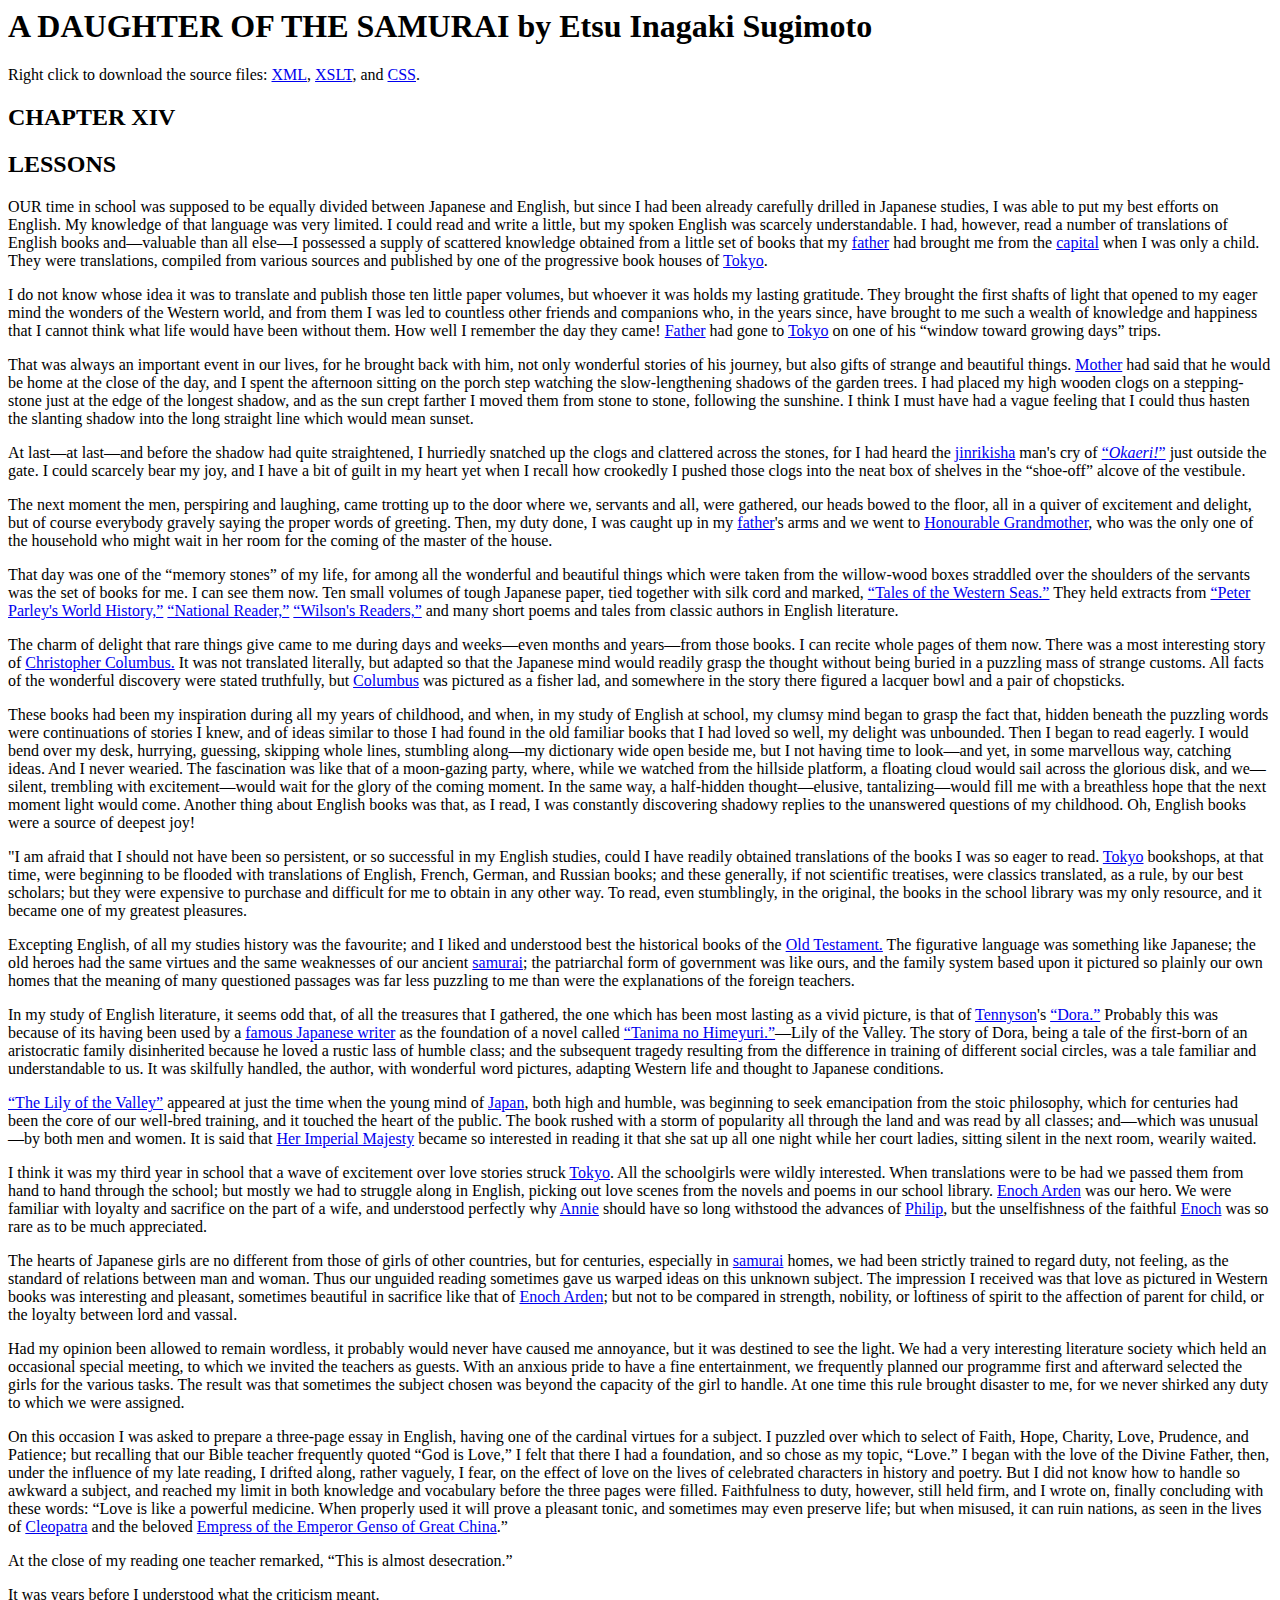
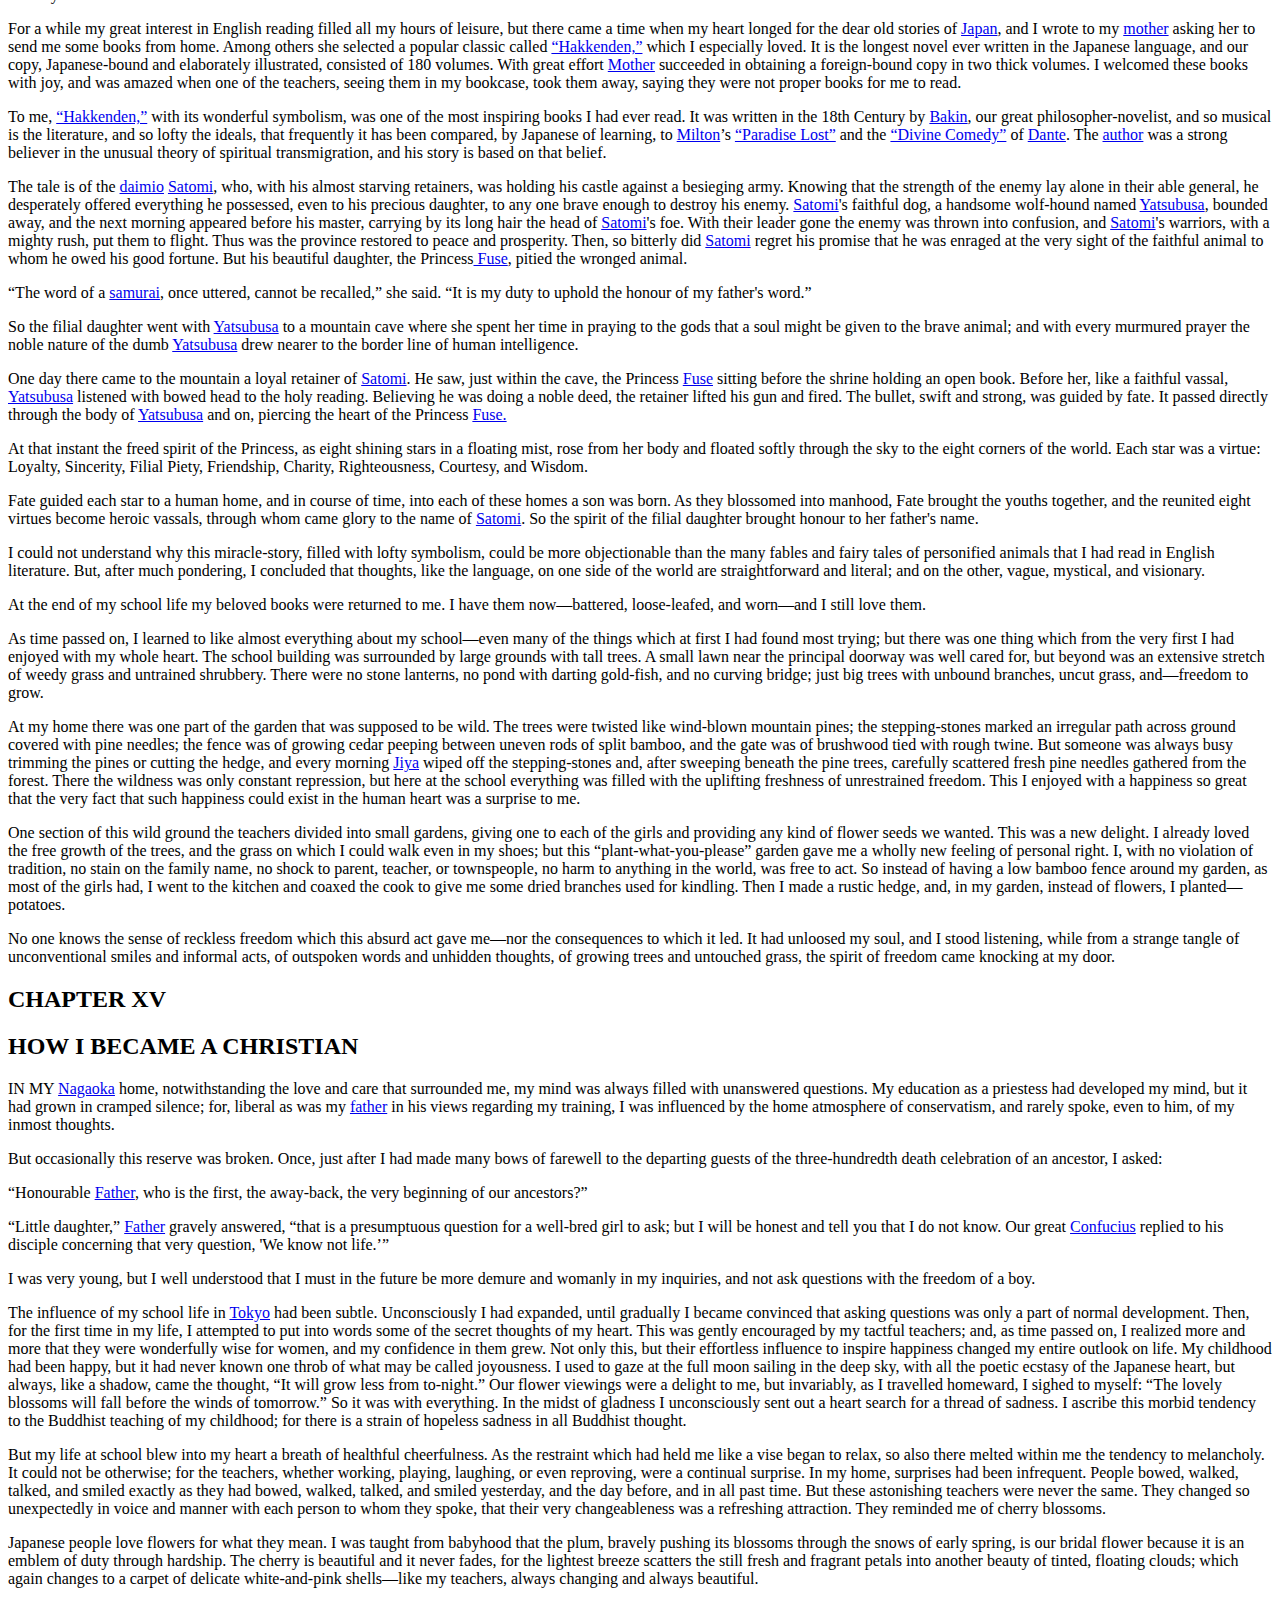
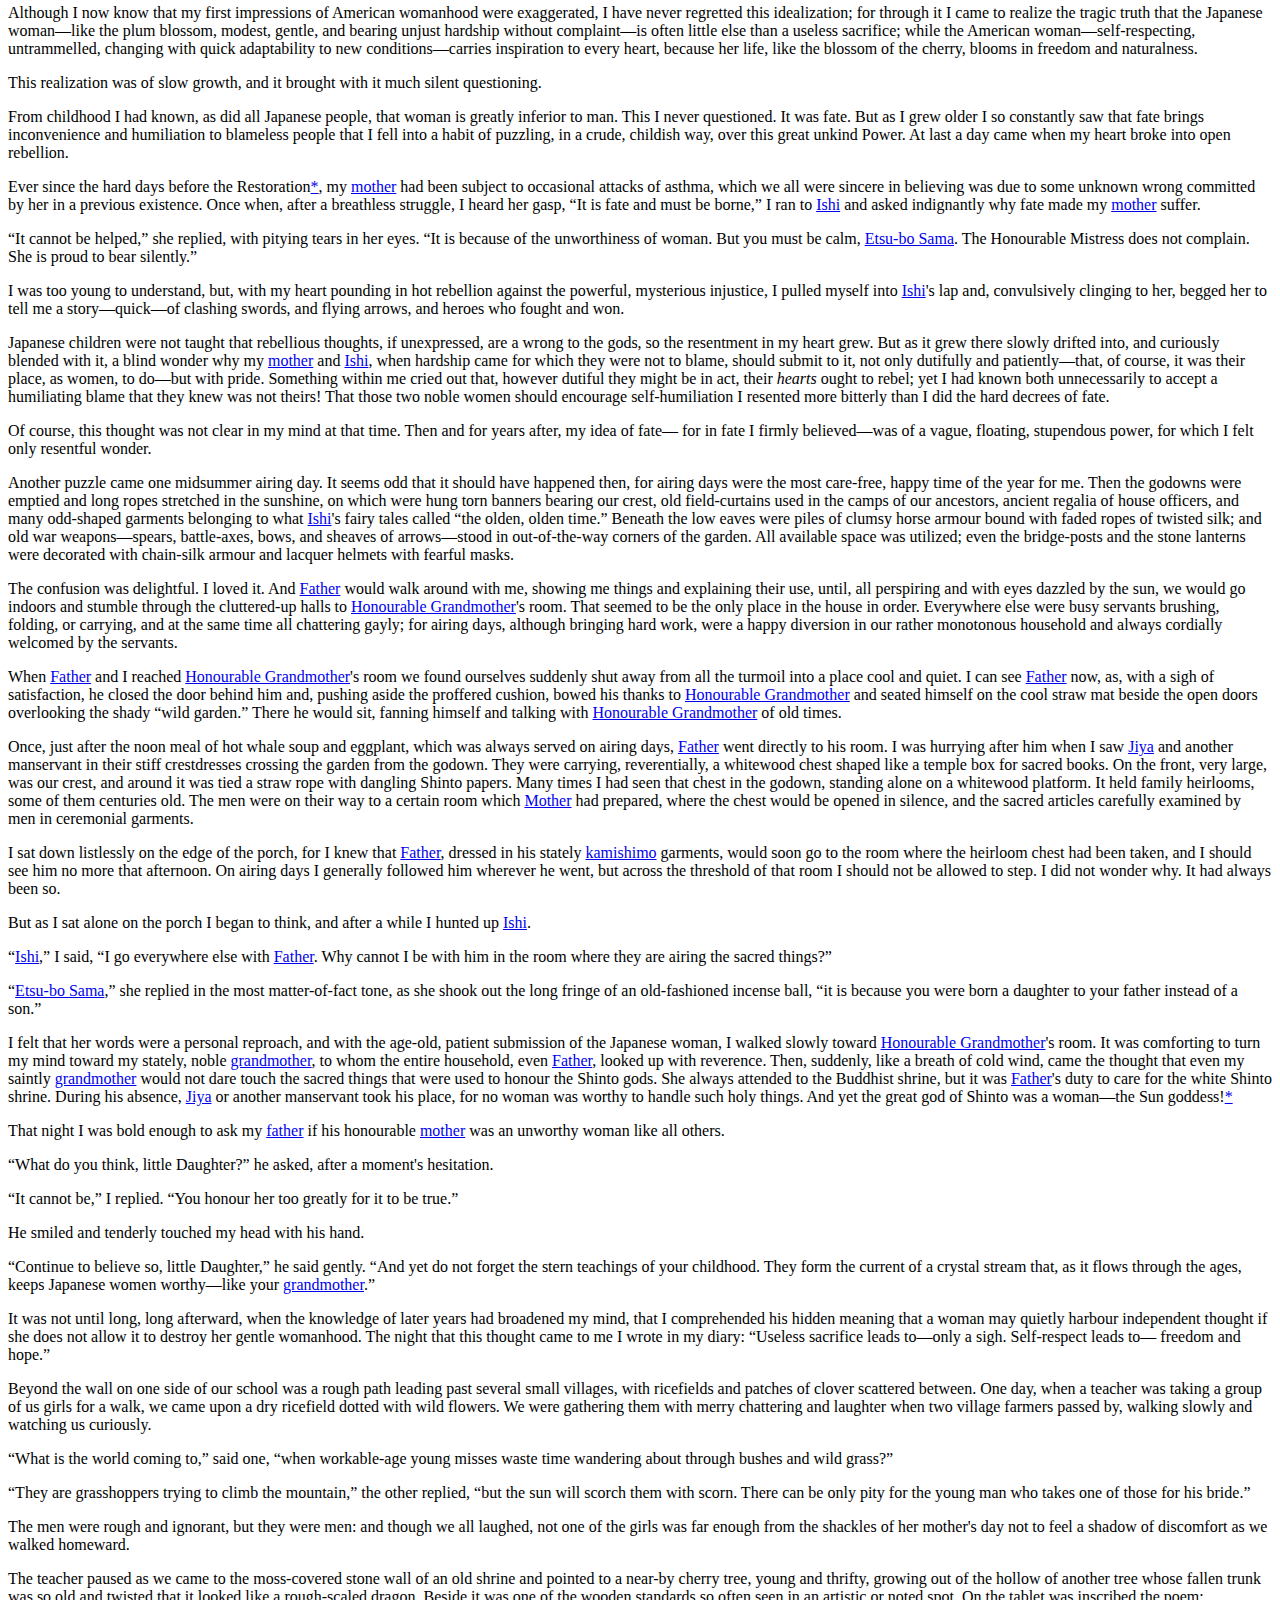
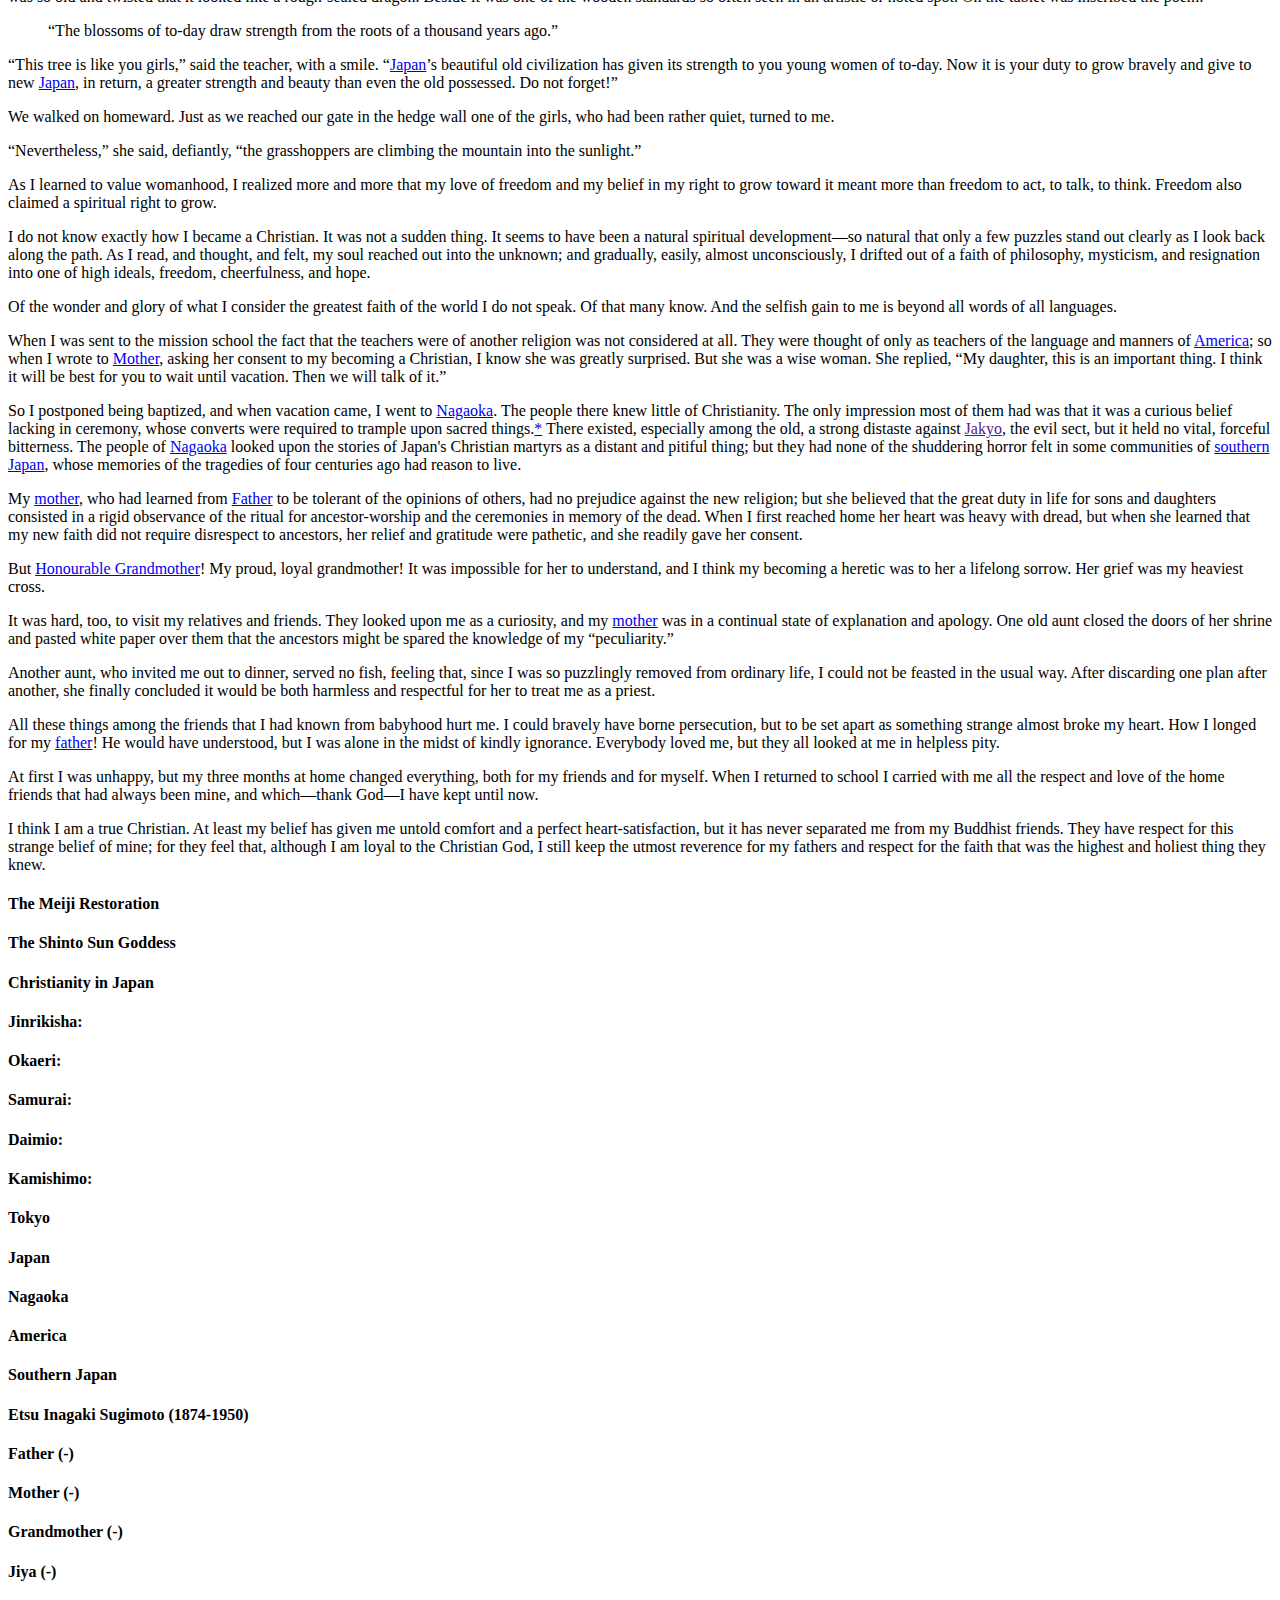
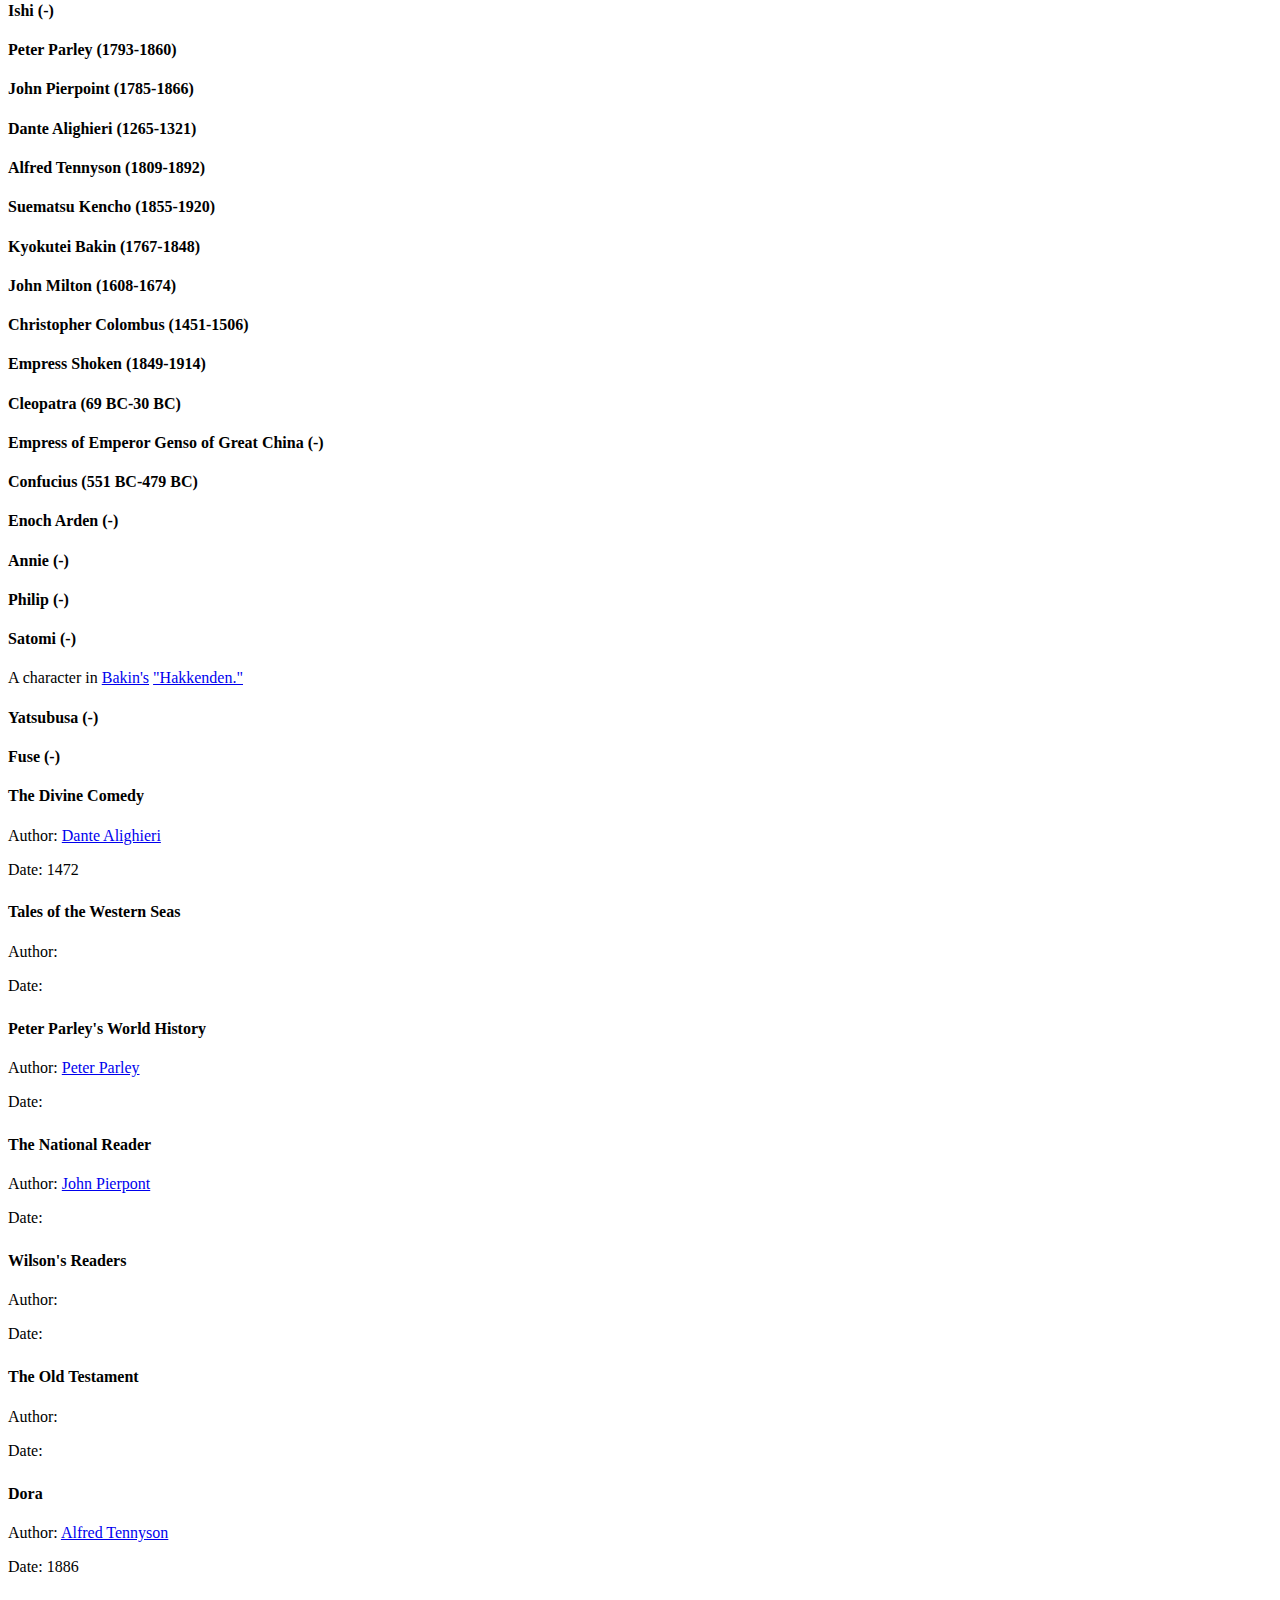
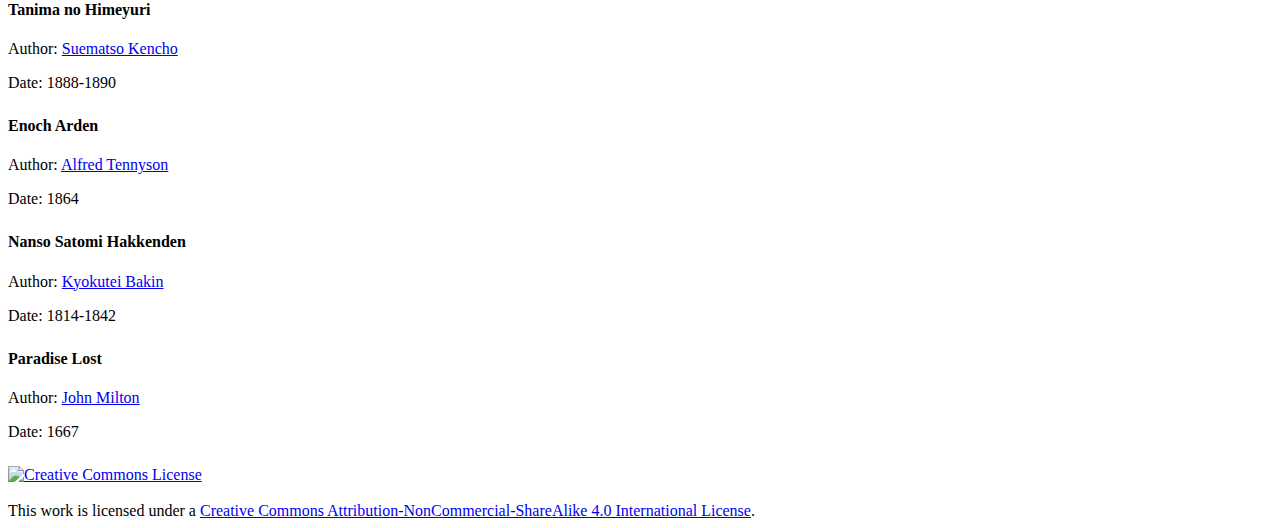
==== Samurai.html @ 1b822d6e "Add files via upload" ====
<html xmlns="http://www.w3.org/1999/xhtml">
   <head>
      <meta http-equiv="Content-Type" content="text/html; charset=iso-8859-1"></meta>
      <link rel="stylesheet" type="text/css" href="samurai.css"></link>
   </head>
   <body>
      <h1>A DAUGHTER OF THE SAMURAI by Etsu Inagaki Sugimoto</h1>
      <p> Right click to download the source files: <a href="Samurai.xml">XML</a>, <a href="Samurai.xsl">XSLT</a>, and <a href="Samurai.css">CSS</a>.</p>
      
      
      
      
      
      
      
      
      
      <div>
         
         <h2>CHAPTER XIV</h2>
         
         <h2>LESSONS</h2>
         
         <p>OUR time in school was supposed to be equally divided between Japanese and
            English, but since I had been already carefully drilled in Japanese studies, I
            was able to put my best efforts on English. My knowledge of that language was
            very limited. I could read and write a little, but my spoken English was
            scarcely understandable. I had, however, read a number of translations of
            English books and&#x2014;valuable than all else&#x2014;I possessed a supply of
            scattered knowledge obtained from a little set of books that my <a href="#Father">father</a> had brought me from the <a href="#Tokyo">capital</a> when I was only a child. They were
            translations, compiled from various sources and published by one of the
            progressive book houses of <a href="#Tokyo">Tokyo</a>.</p>
         
         <p>I do not know whose idea it was to translate and publish those ten little paper
            volumes, but whoever it was holds my lasting gratitude. They brought the first
            shafts of light that opened to my eager mind the wonders of the Western world,
            and from them I was led to countless other friends and companions who, in the
            years since, have brought to me such a wealth of knowledge and happiness that I
            cannot think what life would have been without them. How well I remember the day
            they came! <a href="#Father">Father</a> had gone to <a href="#Tokyo">Tokyo</a> on one of his &#x201c;window toward growing
            days&#x201d; trips.</p>
         
         <p>That was always an important event in our lives, for he brought back with him,
            not only wonderful stories of his journey, but also gifts of strange and
            beautiful things. <a href="#Mother">Mother</a> had said that he
            would be home at the close of the day, and I spent the afternoon sitting on the
            porch step watching the slow-lengthening shadows of the garden trees. I had
            placed my high wooden clogs on a stepping-stone just at the edge of the longest
            shadow, and as the sun crept farther I moved them from stone to stone, following
            the sunshine. I think I must have had a vague feeling that I could thus hasten
            the slanting shadow into the long straight line which would mean sunset.</p>
         
         <p>At last&#x2014;at last&#x2014;and before the shadow had quite straightened, I
            hurriedly snatched up the clogs and clattered across the stones, for I had heard
            the <a href="#def1">jinrikisha</a> man's cry of <a href="#def2">&#x201c;<em>Okaeri!</em>&#x201d;</a>
            just outside the gate. I could scarcely bear my joy, and I have a bit of guilt
            in my heart yet when I recall how crookedly I pushed those clogs into the neat
            box of shelves in the &#x201c;shoe-off&#x201d; alcove of the vestibule.</p>
         
         <p>The next moment the men, perspiring and laughing, came trotting up to the door
            where we, servants and all, were gathered, our heads bowed to the floor, all in
            a quiver of excitement and delight, but of course everybody gravely saying the
            proper words of greeting. Then, my duty done, I was caught up in my <a href="#Father">father</a>'s arms and we went to <a href="#Grandmother">Honourable Grandmother</a>, who was the only one
            of the household who might wait in her room for the coming of the master of the
            house.</p>
         
         <p>That day was one of the &#x201c;memory stones&#x201d; of my life, for among all the
            wonderful and beautiful things which were taken from the willow-wood boxes
            straddled over the shoulders of the servants was the set of books for me. I can
            see them now. Ten small volumes of tough Japanese paper, tied together with silk
            cord and marked, <a href="#WesternSeas">&#x201c;Tales of the Western
               Seas.&#x201d;</a> They held extracts from <a href="#WorldHistory">&#x201c;Peter Parley's World History,&#x201d;</a>
            <a href="#NationalReader">&#x201c;National Reader,&#x201d;</a>
            <a href="#WilsonsReaders">&#x201c;Wilson's Readers,&#x201d;</a> and many short
            poems and tales from classic authors in English literature.</p>
         
         <p>The charm of delight that rare things give came to me during days and
            weeks&#x2014;even months and years&#x2014;from those books. I can recite whole
            pages of them now. There was a most interesting story of <a href="#Colombus">Christopher Columbus.</a> It was not translated
            literally, but adapted so that the Japanese mind would readily grasp the thought
            without being buried in a puzzling mass of strange customs. All facts of the
            wonderful discovery were stated truthfully, but <a href="#Colombus">Columbus</a> was pictured as a fisher lad, and somewhere in the
            story there figured a lacquer bowl and a pair of chopsticks.</p>
         
         <p>These books had been my inspiration during all my years of childhood, and when,
            in my study of English at school, my clumsy mind began to grasp the fact that,
            hidden beneath the puzzling words were continuations of stories I knew, and of
            ideas similar to those I had found in the old familiar books that I had loved so
            well, my delight was unbounded. Then I began to read eagerly. I would bend over
            my desk, hurrying, guessing, skipping whole lines, stumbling along&#x2014;my
            dictionary wide open beside me, but I not having time to look&#x2014;and yet, in
            some marvellous way, catching ideas. And I never wearied. The fascination was
            like that of a moon-gazing party, where, while we watched from the hillside
            platform, a floating cloud would sail across the glorious disk, and
            we&#x2014;silent, trembling with excitement&#x2014;would wait for the glory of the
            coming moment. In the same way, a half-hidden thought&#x2014;elusive,
            tantalizing&#x2014;would fill me with a breathless hope that the next moment
            light would come. Another thing about English books was that, as I read, I was
            constantly discovering shadowy replies to the unanswered questions of my
            childhood. Oh, English books were a source of deepest joy!</p>
         
         <p>"I am afraid that I should not have been so persistent, or so successful in my
            English studies, could I have readily obtained translations of the books I was
            so eager to read. <a href="#Tokyo">Tokyo</a> bookshops, at that
            time, were beginning to be flooded with translations of English, French, German,
            and Russian books; and these generally, if not scientific treatises, were
            classics translated, as a rule, by our best scholars; but they were expensive to
            purchase and difficult for me to obtain in any other way. To read, even
            stumblingly, in the original, the books in the school library was my only
            resource, and it became one of my greatest pleasures.</p>
         
         <p>Excepting English, of all my studies history was the favourite; and I liked and
            understood best the historical books of the <a href="#OldTestament">Old
               Testament.</a> The figurative language was something like Japanese; the
            old heroes had the same virtues and the same weaknesses of our ancient <a href="#def3">samurai</a>; the patriarchal form of government
            was like ours, and the family system based upon it pictured so plainly our own
            homes that the meaning of many questioned passages was far less puzzling to me
            than were the explanations of the foreign teachers.</p>
         
         <p>In my study of English literature, it seems odd that, of all the treasures that I
            gathered, the one which has been most lasting as a vivid picture, is that of
            <a href="#Tennyson">Tennyson</a>'s <a href="#Dora">&#x201c;Dora.&#x201d;</a> Probably this was because of its having been used by a
            <a href="#Kencho">famous Japanese writer</a> as the foundation
            of a novel called <a href=""><a href="#Tanima">&#x201c;Tanima no Himeyuri.&#x201d;</a></a>&#x2014;Lily of the Valley. The story of Dora, being a tale
            of the first-born of an aristocratic family disinherited because he loved a
            rustic lass of humble class; and the subsequent tragedy resulting from the
            difference in training of different social circles, was a tale familiar and
            understandable to us. It was skilfully handled, the author, with wonderful word
            pictures, adapting Western life and thought to Japanese conditions.</p>
         
         <p><a href="#Tanima">&#x201c;The Lily of the Valley&#x201d;</a> appeared at just the
            time when the young mind of <a href="#Japan">Japan</a>, both high
            and humble, was beginning to seek emancipation from the stoic philosophy, which
            for centuries had been the core of our well-bred training, and it touched the
            heart of the public. The book rushed with a storm of popularity all through the
            land and was read by all classes; and&#x2014;which was unusual&#x2014;by both men
            and women. It is said that <a href="#Shoken">Her Imperial
               Majesty</a> became so interested in reading it that she sat up all
            one night while her court ladies, sitting silent in the next room, wearily
            waited.</p>
         
         <p>I think it was my third year in school that a wave of excitement over love
            stories struck <a href="#Tokyo">Tokyo</a>. All the schoolgirls
            were wildly interested. When translations were to be had we passed them from
            hand to hand through the school; but mostly we had to struggle along in English,
            picking out love scenes from the novels and poems in our school library.
            <a href="#Enoch">Enoch Arden</a> was our hero. We were familiar
            with loyalty and sacrifice on the part of a wife, and understood perfectly why
            <a href="#Annie">Annie</a> should have so long withstood the
            advances of <a href="#Philip">Philip</a>, but the unselfishness of
            the faithful <a href="#Enoch">Enoch</a> was so rare as to be much
            appreciated.</p>
         
         <p>The hearts of Japanese girls are no different from those of girls of other
            countries, but for centuries, especially in <a href="#def3">samurai</a> homes, we had been strictly trained to regard duty, not
            feeling, as the standard of relations between man and woman. Thus our unguided
            reading sometimes gave us warped ideas on this unknown subject. The impression I
            received was that love as pictured in Western books was interesting and
            pleasant, sometimes beautiful in sacrifice like that of <a href="#Enoch">Enoch Arden</a>; but not to be compared in strength, nobility, or
            loftiness of spirit to the affection of parent for child, or the loyalty between
            lord and vassal.</p>
         
         <p>Had my opinion been allowed to remain wordless, it probably would never have
            caused me annoyance, but it was destined to see the light. We had a very
            interesting literature society which held an occasional special meeting, to
            which we invited the teachers as guests. With an anxious pride to have a fine
            entertainment, we frequently planned our programme first and afterward selected
            the girls for the various tasks. The result was that sometimes the subject
            chosen was beyond the capacity of the girl to handle. At one time this rule
            brought disaster to me, for we never shirked any duty to which we were
            assigned.</p>
         
         <p>On this occasion I was asked to prepare a three-page essay in English, having one
            of the cardinal virtues for a subject. I puzzled over which to select of Faith,
            Hope, Charity, Love, Prudence, and Patience; but recalling that our Bible
            teacher frequently quoted &#x201c;God is Love,&#x201d; I felt that there I had a
            foundation, and so chose as my topic, &#x201c;Love.&#x201d; I began with the love of
            the Divine Father, then, under the influence of my late reading, I drifted
            along, rather vaguely, I fear, on the effect of love on the lives of celebrated
            characters in history and poetry. But I did not know how to handle so awkward a
            subject, and reached my limit in both knowledge and vocabulary before the three
            pages were filled. Faithfulness to duty, however, still held firm, and I wrote
            on, finally concluding with these words: &#x201c;Love is like a powerful medicine.
            When properly used it will prove a pleasant tonic, and sometimes may even
            preserve life; but when misused, it can ruin nations, as seen in the lives
            of <a href="#Cleopatra">Cleopatra</a> and the beloved <a href="#ChineseEmpress">Empress of the Emperor Genso of Great
               China</a>.&#x201d;</p>
         
         <p>At the close of my reading one teacher remarked, &#x201c;This is almost
            desecration.&#x201d;</p>
         
         <p>It was years before I understood what the criticism meant.</p>
         
         <p>For a while my great interest in English reading filled all my hours of leisure,
            but there came a time when my heart longed for the dear old stories of
            <a href="#Japan">Japan</a>, and I wrote to my <a href="#Mother">mother</a> asking her to send me some books from home.
            Among others she selected a popular classic called <a href="#Hakkenden">&#x201c;Hakkenden,&#x201d;</a> which I especially loved. It is
            the longest novel ever written in the Japanese language, and our copy,
            Japanese-bound and elaborately illustrated, consisted of 180 volumes. With great
            effort <a href="#Mother">Mother</a> succeeded in obtaining a
            foreign-bound copy in two thick volumes. I welcomed these books with joy, and
            was amazed when one of the teachers, seeing them in my bookcase, took them away,
            saying they were not proper books for me to read.</p>
         
         <p>To me, <a href="#Hakkenden">
               &#x201c;Hakkenden,&#x201d;</a> with its wonderful symbolism, was one of the
            most inspiring books I had ever read. It was written in the 18th Century by
            <a href="#Bakin">Bakin</a>, our great philosopher-novelist, and
            so musical is the literature, and so lofty the ideals, that frequently it has
            been compared, by Japanese of learning, to <a href="#Milton">Milton</a>&#x2019;s <a href="#ParadiseLost">&#x201c;Paradise
               Lost&#x201d;</a> and the <a href="#DivineComedy">&#x201c;Divine
               Comedy&#x201d;</a> of <a href="#Dante">Dante</a>. The
            <a href="#Bakin">author</a> was a strong believer in the
            unusual theory of spiritual transmigration, and his story is based on that
            belief.</p>
         
         <p>The tale is of the <a href="#def4">daimio</a>
            <a href="#Satomi">Satomi</a>, who, with his almost starving
            retainers, was holding his castle against a besieging army. Knowing that the
            strength of the enemy lay alone in their able general, he desperately offered
            everything he possessed, even to his precious daughter, to any one brave enough
            to destroy his enemy. <a href="#Satomi">Satomi</a>'s faithful dog,
            a handsome wolf-hound named <a href="#Yatsubusa">Yatsubusa</a>,
            bounded away, and the next morning appeared before his master, carrying by its
            long hair the head of <a href="#Satomi">Satomi</a>'s foe. With
            their leader gone the enemy was thrown into confusion, and <a href="#Satomi">Satomi</a>'s warriors, with a mighty rush, put them to
            flight. Thus was the province restored to peace and prosperity. Then, so
            bitterly did <a href="#Satomi">Satomi</a> regret his promise that
            he was enraged at the very sight of the faithful animal to whom he owed his good
            fortune. But his beautiful daughter, the Princess<a href="#Fuse">
               Fuse</a>, pitied the wronged animal.</p>
         
         <p>&#x201c;The word of a <a href="#def3">samurai</a>, once uttered,
            cannot be recalled,&#x201d; she said. &#x201c;It is my duty to uphold the honour of
            my father's word.&#x201d;</p>
         
         <p>So the filial daughter went with <a href="#Yatsubusa">Yatsubusa</a>
            to a mountain cave where she spent her time in praying to the gods that a soul
            might be given to the brave animal; and with every murmured prayer the noble
            nature of the dumb <a href="#Yatsubusa">Yatsubusa</a> drew nearer
            to the border line of human intelligence.</p>
         
         <p>One day there came to the mountain a loyal retainer of <a href="#Satomi">Satomi</a>. He saw, just within the cave, the Princess <a href="#Fuse">Fuse</a> sitting before the shrine holding an open book.
            Before her, like a faithful vassal, <a href="#Yatsubusa">Yatsubusa</a> listened with bowed head to the holy reading.
            Believing he was doing a noble deed, the retainer lifted his gun and fired. The
            bullet, swift and strong, was guided by fate. It passed directly through the
            body of <a href="#Yatsubusa">Yatsubusa</a> and on, piercing the
            heart of the Princess <a href="#Fuse">Fuse.</a></p>
         
         <p>At that instant the freed spirit of the Princess, as eight shining stars in a
            floating mist, rose from her body and floated softly through the sky to the
            eight corners of the world. Each star was a virtue: Loyalty, Sincerity, Filial
            Piety, Friendship, Charity, Righteousness, Courtesy, and Wisdom.</p>
         
         <p>Fate guided each star to a human home, and in course of time, into each of these
            homes a son was born. As they blossomed into manhood, Fate brought the youths
            together, and the reunited eight virtues become heroic vassals, through whom
            came glory to the name of <a href="#Satomi">Satomi</a>. So the
            spirit of the filial daughter brought honour to her father's name.</p>
         
         <p>I could not understand why this miracle-story, filled with lofty symbolism, could
            be more objectionable than the many fables and fairy tales of personified
            animals that I had read in English literature. But, after much pondering, I
            concluded that thoughts, like the language, on one side of the world are
            straightforward and literal; and on the other, vague, mystical, and
            visionary.</p>
         
         <p>At the end of my school life my beloved books were returned to me. I have them
            now&#x2014;battered, loose-leafed, and worn&#x2014;and I still love them.</p>
         
         <p>As time passed on, I learned to like almost everything about my school&#x2014;even
            many of the things which at first I had found most trying; but there was one
            thing which from the very first I had enjoyed with my whole heart. The school
            building was surrounded by large grounds with tall trees. A small lawn near the
            principal doorway was well cared for, but beyond was an extensive stretch of
            weedy grass and untrained shrubbery. There were no stone lanterns, no pond with
            darting gold-fish, and no curving bridge; just big trees with unbound branches,
            uncut grass, and&#x2014;freedom to grow.</p>
         
         <p>At my home there was one part of the garden that was supposed to be wild. The
            trees were twisted like wind-blown mountain pines; the stepping-stones marked an
            irregular path across ground covered with pine needles; the fence was of growing
            cedar peeping between uneven rods of split bamboo, and the gate was of brushwood
            tied with rough twine. But someone was always busy trimming the pines or cutting
            the hedge, and every morning <a href="#Jiya">Jiya</a> wiped off the
            stepping-stones and, after sweeping beneath the pine trees, carefully scattered
            fresh pine needles gathered from the forest. There the wildness was only
            constant repression, but here at the school everything was filled with the
            uplifting freshness of unrestrained freedom. This I enjoyed with a happiness so
            great that the very fact that such happiness could exist in the human heart was
            a surprise to me.</p>
         
         <p>One section of this wild ground the teachers divided into small gardens, giving
            one to each of the girls and providing any kind of flower seeds we wanted. This
            was a new delight. I already loved the free growth of the trees, and the grass
            on which I could walk even in my shoes; but this &#x201c;plant-what-you-please&#x201d;
            garden gave me a wholly new feeling of personal right. I, with no violation of
            tradition, no stain on the family name, no shock to parent, teacher, or
            townspeople, no harm to anything in the world, was free to act. So instead of
            having a low bamboo fence around my garden, as most of the girls had, I went to
            the kitchen and coaxed the cook to give me some dried branches used for
            kindling. Then I made a rustic hedge, and, in my garden, instead of flowers, I
            planted&#x2014;potatoes.</p>
         
         <p>No one knows the sense of reckless freedom which this absurd act gave
            me&#x2014;nor the consequences to which it led. It had unloosed my soul, and I
            stood listening, while from a strange tangle of unconventional smiles and
            informal acts, of outspoken words and unhidden thoughts, of growing trees and
            untouched grass, the spirit of freedom came knocking at my door.</p>
         </div>
      
      <div>
         
         <h2>CHAPTER XV </h2>
         
         <h2> HOW I BECAME A CHRISTIAN</h2>
         
         <p>IN MY <a href="#Nagaoka">Nagaoka</a> home, notwithstanding the
            love and care that surrounded me, my mind was always filled with unanswered
            questions. My education as a priestess had developed my mind, but it had grown
            in cramped silence; for, liberal as was my <a href="#Father">father</a> in his views regarding my training, I was influenced by
            the home atmosphere of conservatism, and rarely spoke, even to him, of my inmost
            thoughts.</p>
         
         <p>But occasionally this reserve was broken. Once, just after I had made many bows
            of farewell to the departing guests of the three-hundredth death celebration of
            an ancestor, I asked:</p>
         
         <p>
            &#x201c;Honourable <a href="#Father">Father</a>, who is the first, the
            away-back, the very beginning of our ancestors?&#x201d;
            </p>
         
         <p>&#x201c;Little daughter,&#x201d;
            <a href="#Father">Father</a> gravely answered, &#x201c;that is a
            presumptuous question for a well-bred girl to ask; but I will be honest and
            tell you that I do not know. Our great <a href="#Confucius">Confucius</a> replied to his disciple concerning that very
            question, 'We know not life.&#x2019;&#x201d;</p>
         
         <p>I was very young, but I well understood that I must in the future be more demure
            and womanly in my inquiries, and not ask questions with the freedom of a
            boy.</p>
         
         <p>The influence of my school life in <a href="#Tokyo">Tokyo</a> had
            been subtle. Unconsciously I had expanded, until gradually I became convinced
            that asking questions was only a part of normal development. Then, for the first
            time in my life, I attempted to put into words some of the secret thoughts of my
            heart. This was gently encouraged by my tactful teachers; and, as time passed
            on, I realized more and more that they were wonderfully wise for women, and my
            confidence in them grew. Not only this, but their effortless influence to
            inspire happiness changed my entire outlook on life. My childhood had been
            happy, but it had never known one throb of what may be called joyousness. I used
            to gaze at the full moon sailing in the deep sky, with all the poetic ecstasy of
            the Japanese heart, but always, like a shadow, came the thought, &#x201c;It will
            grow less from to-night.&#x201d; Our flower viewings were a delight to me, but
            invariably, as I travelled homeward, I sighed to myself: &#x201c;The lovely blossoms
            will fall before the winds of tomorrow.&#x201d; So it was with everything. In
            the midst of gladness I unconsciously sent out a heart search for a thread of
            sadness. I ascribe this morbid tendency to the Buddhist teaching of my
            childhood; for there is a strain of hopeless sadness in all
            Buddhist thought.</p>
         
         <p>But my life at school blew into my heart a breath of healthful cheerfulness. As
            the restraint which had held me like a vise began to relax, so also there melted
            within me the tendency to melancholy. It could not be otherwise; for the
            teachers, whether working, playing, laughing, or even reproving, were a
            continual surprise. In my home, surprises had been infrequent. People bowed,
            walked, talked, and smiled exactly as they had bowed, walked, talked, and smiled
            yesterday, and the day before, and in all past time. But these astonishing
            teachers were never the same. They changed so unexpectedly in voice and manner
            with each person to whom they spoke, that their very changeableness was a
            refreshing attraction. They reminded me of cherry blossoms.</p>
         
         <p>Japanese people love flowers for what they mean. I was taught from babyhood that
            the plum, bravely pushing its blossoms through the snows of early spring, is our
            bridal flower because it is an emblem of duty through hardship. The cherry is
            beautiful and it never fades, for the lightest breeze scatters the still fresh
            and fragrant petals into another beauty of tinted, floating clouds; which again
            changes to a carpet of delicate white-and-pink shells&#x2014;like my teachers,
            always changing and always beautiful.</p>
         
         <p>Although I now know that my first impressions of American womanhood were
            exaggerated, I have never regretted this idealization; for through it I came to
            realize the tragic truth that the Japanese woman&#x2014;like the plum blossom,
            modest, gentle, and bearing unjust hardship without complaint&#x2014;is often
            little else than a useless sacrifice; while the American
            woman&#x2014;self-respecting, untrammelled, changing with quick adaptability to
            new conditions&#x2014;carries inspiration to every heart, because her life, like
            the blossom of the cherry, blooms in freedom and naturalness.</p>
         
         <p>This realization was of slow growth, and it brought with it much silent
            questioning.</p>
         
         <p>From childhood I had known, as did all Japanese people, that woman is greatly
            inferior to man. This I never questioned. It was fate. But as I grew older I so
            constantly saw that fate brings inconvenience and humiliation to blameless
            people that I fell into a habit of puzzling, in a crude, childish way, over this
            great unkind Power. At last a day came when my heart broke into open
            rebellion.</p>
         
         <p>Ever since the hard days before the Restoration<a href="#note1">*</a>, my
            <a href="#Mother">mother</a> had been subject to occasional
            attacks of asthma, which we all were sincere in believing was due to some
            unknown wrong committed by her in a previous existence. Once when, after a
            breathless struggle, I heard her gasp, &#x201c;It is fate and must be borne,&#x201d; I
            ran to <a href="#Ishi">Ishi</a> and asked indignantly why fate made
            my <a href="#Mother">mother</a> suffer.</p>
         
         <p>&#x201c;It cannot be helped,&#x201d; she replied, with pitying tears in her eyes. &#x201c;It
            is because of the unworthiness of woman. But you must be calm, <a href="#Etsu">Etsu-bo Sama</a>. The Honourable Mistress does not
            complain. She is proud to bear silently.&#x201d;</p>
         
         <p>I was too young to understand, but, with my heart pounding in hot rebellion
            against the powerful, mysterious injustice, I pulled myself into <a href="#Ishi">Ishi</a>'s lap and, convulsively clinging to her, begged
            her to tell me a story&#x2014;quick&#x2014;of clashing swords, and flying arrows,
            and heroes who fought and won.</p>
         
         <p>Japanese children were not taught that rebellious thoughts, if unexpressed, are a
            wrong to the gods, so the resentment in my heart grew. But as it grew there
            slowly drifted into, and curiously blended with it, a blind wonder why my
            <a href="#Mother">mother</a> and <a href="#Ishi">Ishi</a>, when hardship came for which they were not to blame,
            should submit to it, not only dutifully and patiently&#x2014;that, of course, it
            was their place, as women, to do&#x2014;but with pride. Something within me cried
            out that, however dutiful they might be in act, their <em>hearts</em> ought to rebel; yet I had known both unnecessarily to accept a
            humiliating blame that they knew was not theirs! That those two noble women
            should encourage self-humiliation I resented more bitterly than I did the hard
            decrees of fate.</p>
         
         <p>Of course, this thought was not clear in my mind at that time. Then and for years
            after, my idea of fate&#x2014; for in fate I firmly believed&#x2014;was of a
            vague, floating, stupendous power, for which I felt only resentful wonder.</p>
         
         <p> Another puzzle came one midsummer airing day. It seems odd that it should have
            happened then, for airing days were the most care-free, happy time of the year
            for me. Then the godowns were emptied and long ropes stretched in the sunshine,
            on which were hung torn banners bearing our crest, old field-curtains used in
            the camps of our ancestors, ancient regalia of house officers, and many
            odd-shaped garments belonging to what <a href="#Ishi">Ishi</a>'s
            fairy tales called &#x201c;the olden, olden time.&#x201d; Beneath the low eaves were
            piles of clumsy horse armour bound with faded ropes of twisted silk; and old war
            weapons&#x2014;spears, battle-axes, bows, and sheaves of arrows&#x2014;stood in
            out-of-the-way corners of the garden. All available space was utilized; even the
            bridge-posts and the stone lanterns were decorated with chain-silk armour and
            lacquer helmets with fearful masks.</p>
         
         <p>The confusion was delightful. I loved it. And <a href="#Father">Father</a> would walk around with me, showing me things and
            explaining their use, until, all perspiring and with eyes dazzled by the sun, we
            would go indoors and stumble through the cluttered-up halls to <a href="#Grandmother">Honourable Grandmother</a>'s room. That seemed to
            be the only place in the house in order. Everywhere else were busy servants
            brushing, folding, or carrying, and at the same time all chattering gayly; for
            airing days, although bringing hard work, were a happy diversion in our rather
            monotonous household and always cordially welcomed by the servants.</p>
         
         <p>When <a href="#Father">Father</a> and I reached <a href="#Grandmother">Honourable Grandmother</a>'s room we found
            ourselves suddenly shut away from all the turmoil into a place cool and quiet. I
            can see <a href="#Father">Father</a> now, as, with a sigh of
            satisfaction, he closed the door behind him and, pushing aside the proffered
            cushion, bowed his thanks to <a href="#Grandmother">Honourable
               Grandmother</a> and seated himself on the cool straw mat beside the
            open doors overlooking the shady &#x201c;wild garden.&#x201d; There he would sit,
            fanning himself and talking with <a href="#Grandmother">Honourable
               Grandmother</a> of old times.</p>
         
         <p>Once, just after the noon meal of hot whale soup and eggplant, which was always
            served on airing days, <a href="#Father">Father</a> went directly
            to his room. I was hurrying after him when I saw <a href="#Jiya">Jiya</a> and another manservant in their stiff crestdresses crossing
            the garden from the godown. They were carrying, reverentially, a whitewood chest
            shaped like a temple box for sacred books. On the front, very large, was our
            crest, and around it was tied a straw rope with dangling Shinto papers. Many
            times I had seen that chest in the godown, standing alone on a whitewood
            platform. It held family heirlooms, some of them centuries old. The men were on
            their way to a certain room which <a href="#Mother">Mother</a> had
            prepared, where the chest would be opened in silence, and the sacred articles
            carefully examined by men in ceremonial garments.</p>
         
         <p> I sat down listlessly on the edge of the porch, for I knew that <a href="#Father">Father</a>, dressed in his stately <a href="#def5">kamishimo</a> garments, would soon go to the room where the
            heirloom chest had been taken, and I should see him no more that afternoon. On
            airing days I generally followed him wherever he went, but across the threshold
            of that room I should not be allowed to step. I did not wonder why. It had
            always been so.</p>
         
         <p>But as I sat alone on the porch I began to think, and after a while I hunted up
            <a href="#Ishi">Ishi</a>.</p>
         
         <p>&#x201c;<a href="#Ishi">Ishi</a>,&#x201d; I said, &#x201c;I go everywhere else
            with <a href="#Father">Father</a>. Why cannot I be with him in
            the room where they are airing the sacred things?&#x201d;</p>
         
         <p>&#x201c;<a href="#Etsu">Etsu-bo Sama</a>,&#x201d; she replied in the most
            matter-of-fact tone, as she shook out the long fringe of an old-fashioned
            incense ball, &#x201c;it is because you were born a daughter to your father instead
            of a son.&#x201d;</p>
         
         <p>I felt that her words were a personal reproach, and with the age-old, patient
            submission of the Japanese woman, I walked slowly toward <a href="#Grandmother">Honourable Grandmother</a>'s room. It was
            comforting to turn my mind toward my stately, noble <a href="#Grandmother">grandmother</a>, to whom the entire household, even <a href="#Father">Father</a>, looked up with reverence. Then, suddenly,
            like a breath of cold wind, came the thought that even my saintly <a href="#Grandmother">grandmother</a> would not dare touch the sacred
            things that were used to honour the Shinto gods. She always attended to the
            Buddhist shrine, but it was <a href="#Father">Father</a>'s duty to
            care for the white Shinto shrine. During his absence, <a href="#Jiya">Jiya</a> or another manservant took his place, for no woman was
            worthy to handle such holy things. And yet the great god of Shinto was a
            woman&#x2014;the Sun goddess!<a href="#note2">*</a></p>
         
         <p>That night I was bold enough to ask my <a href="#Father">father</a>
            if his honourable <a href="#Grandmother">mother</a> was an unworthy
            woman like all others.</p>
         
         <p>&#x201c;What do you think, little Daughter?&#x201d; he asked, after a moment's
            hesitation.</p>
         
         <p>&#x201c;It cannot be,&#x201d; I replied. &#x201c;You honour her too greatly for it to be
            true.&#x201d;</p>
         
         <p>He smiled and tenderly touched my head with his hand.</p>
         
         <p>&#x201c;Continue to believe so, little Daughter,&#x201d; he said gently. &#x201c;And yet do
            not forget the stern teachings of your childhood. They form the current of a
            crystal stream that, as it flows through the ages, keeps Japanese women
            worthy&#x2014;like your <a href="#Grandmother">grandmother</a>.&#x201d;</p>
         
         <p>It was not until long, long afterward, when the knowledge of later years had
            broadened my mind, that I comprehended his hidden meaning that a woman may
            quietly harbour independent thought if she does not allow it to destroy her
            gentle womanhood. The night that this thought came to me I wrote in my diary:
            &#x201c;Useless sacrifice leads to&#x2014;only a sigh. Self-respect leads
            to&#x2014; freedom and hope.&#x201d;</p>
         
         <p>Beyond the wall on one side of our school was a rough path leading past several
            small villages, with ricefields and patches of clover scattered between. One
            day, when a teacher was taking a group of us girls for a walk, we came upon a
            dry ricefield dotted with wild flowers. We were gathering them with merry
            chattering and laughter when two village farmers passed by, walking slowly and
            watching us curiously.</p>
         
         <p>&#x201c;What is the world coming to,&#x201d; said one, &#x201c;when workable-age young
            misses waste time wandering about through bushes and wild grass?&#x201d;</p>
         
         <p>&#x201c;They are grasshoppers trying to climb the mountain,&#x201d; the other replied,
            &#x201c;but the sun will scorch them with scorn. There can be only pity for the
            young man who takes one of those for his bride.&#x201d;</p>
         
         <p>The men were rough and ignorant, but they were men: and though we all laughed,
            not one of the girls was far enough from the shackles of her mother's day not to
            feel a shadow of discomfort as we walked homeward.</p>
         
         <p>The teacher paused as we came to the moss-covered stone wall of an old shrine and
            pointed to a near-by cherry tree, young and thrifty, growing out of the hollow
            of another tree whose fallen trunk was so old and twisted that it looked like a
            rough-scaled dragon. Beside it was one of the wooden standards so often seen in
            an artistic or noted spot. On the tablet was inscribed the poem:</p>
         
         <blockquote> &#x201c;The blossoms of to-day draw strength from the roots of a thousand years
            ago.&#x201d; </blockquote>
         
         <p>&#x201c;This tree is like you girls,&#x201d; said the teacher, with a smile.
            &#x201c;<a href="#Japan">Japan</a>&#x2019;s beautiful old
            civilization has given its strength to you young women of to-day. Now it is
            your duty to grow bravely and give to new <a href="#Japan">Japan</a>, in return, a greater strength and beauty than even
            the old possessed. Do not forget!&#x201d;</p>
         
         <p>We walked on homeward. Just as we reached our gate in the hedge wall one of the
            girls, who had been rather quiet, turned to me.</p>
         
         <p>&#x201c;Nevertheless,&#x201d; she said, defiantly, &#x201c;the grasshoppers are climbing the
            mountain into the sunlight.&#x201d;</p>
         
         <p>As I learned to value womanhood, I realized more and more that my love of freedom
            and my belief in my right to grow toward it meant more than freedom to act, to
            talk, to think. Freedom also claimed a spiritual right to grow.</p>
         
         <p>I do not know exactly how I became a Christian. It was not a sudden thing. It
            seems to have been a natural spiritual development&#x2014;so natural that only a
            few puzzles stand out clearly as I look back along the path. As I read, and
            thought, and felt, my soul reached out into the unknown; and gradually, easily,
            almost unconsciously, I drifted out of a faith of philosophy, mysticism, and
            resignation into one of high ideals, freedom, cheerfulness, and hope.</p>
         
         <p>Of the wonder and glory of what I consider the greatest faith of the world I do
            not speak. Of that many know. And the selfish gain to me is beyond all words of
            all languages.</p>
         
         <p>When I was sent to the mission school the fact that the teachers were of another
            religion was not considered at all. They were thought of only as teachers of the
            language and manners of <a href="#America">America</a>; so when I
            wrote to <a href="#Mother">Mother</a>, asking her consent to my
            becoming a Christian, I know she was greatly surprised. But she was a wise
            woman. She replied, &#x201c;My daughter, this is an important thing. I think it will
            be best for you to wait until vacation. Then we will talk of it.&#x201d;</p>
         
         <p>So I postponed being baptized, and when vacation came, I went to <a href="#Nagaoka">Nagaoka</a>. The people there knew little of
            Christianity. The only impression most of them had was that it was a curious
            belief lacking in ceremony, whose converts were required to trample upon sacred
            things.<a href="#note3">*</a> There existed, especially among the old, a
            strong distaste against <a href="">Jakyo</a>, the evil sect, but it held no vital, forceful
            bitterness. The people of <a href="#Nagaoka">Nagaoka</a> looked
            upon the stories of Japan's Christian martyrs as a distant and pitiful thing;
            but they had none of the shuddering horror felt in some communities of
            <a href="#SouthernJapan">southern Japan</a>, whose memories
            of the tragedies of four centuries ago had reason to live.</p>
         
         <p>My <a href="#Mother">mother</a>, who had learned from <a href="#Father">Father</a> to be tolerant of the opinions of others,
            had no prejudice against the new religion; but she believed that the great duty
            in life for sons and daughters consisted in a rigid observance of the ritual for
            ancestor-worship and the ceremonies in memory of the dead. When I first reached
            home her heart was heavy with dread, but when she learned that my new faith did
            not require disrespect to ancestors, her relief and gratitude were pathetic, and
            she readily gave her consent.</p>
         
         <p>But <a href="#Grandmother">Honourable Grandmother</a>! My proud,
            loyal grandmother! It was impossible for her to understand, and I think my
            becoming a heretic was to her a lifelong sorrow. Her grief was my heaviest
            cross.</p>
         
         <p>It was hard, too, to visit my relatives and friends. They looked upon me as a
            curiosity, and my <a href="#Mother">mother</a> was in a continual
            state of explanation and apology. One old aunt closed the doors of her shrine
            and pasted white paper over them that the ancestors might be spared the
            knowledge of my &#x201c;peculiarity.&#x201d;</p>
         
         <p>Another aunt, who invited me out to dinner, served no fish, feeling that, since I
            was so puzzlingly removed from ordinary life, I could not be feasted in the
            usual way. After discarding one plan after another, she finally concluded it
            would be both harmless and respectful for her to treat me as a priest.</p>
         
         <p>All these things among the friends that I had known from babyhood hurt me. I
            could bravely have borne persecution, but to be set apart as something strange
            almost broke my heart. How I longed for my <a href="#Father">father</a>! He would have understood, but I was alone in the midst
            of kindly ignorance. Everybody loved me, but they all looked at me in helpless
            pity.</p>
         
         <p>At first I was unhappy, but my three months at home changed everything, both for
            my friends and for myself. When I returned to school I carried with me all the
            respect and love of the home friends that had always been mine, and
            which&#x2014;thank God&#x2014;I have kept until now.</p>
         
         <p>I think I am a true Christian. At least my belief has given me untold comfort and
            a perfect heart-satisfaction, but it has never separated me from my Buddhist
            friends. They have respect for this strange belief of mine; for they feel that,
            although I am loyal to the Christian God, I still keep the utmost reverence for
            my fathers and respect for the faith that was the highest and holiest thing they
            knew.</p>
         </div>
      
      
      <a id="note1"></a><h4>The Meiji Restoration</h4><a id="note2"></a><h4>The Shinto Sun Goddess</h4><a id="note3"></a><h4>Christianity in Japan</h4><a id="def1"></a><h4>Jinrikisha: </h4><a id="def2"></a><h4>Okaeri: </h4><a id="def3"></a><h4>Samurai:</h4><a id="def4"></a><h4>Daimio: </h4><a id="def5"></a><h4>Kamishimo:</h4><a id="Tokyo"></a><h4>Tokyo</h4><a id="Japan"></a><h4>Japan</h4><a id="Nagaoka"></a><h4>Nagaoka</h4><a id="America"></a><h4>America</h4><a id="SouthernJapan"></a><h4>Southern Japan</h4><a id="Etsu"></a><h4>Etsu Inagaki Sugimoto (1874-1950)</h4>
      <p></p><a id="Father"></a><h4>Father (-)</h4>
      <p></p><a id="Mother"></a><h4>Mother (-)</h4>
      <p></p><a id="Grandmother"></a><h4>Grandmother (-)</h4>
      <p></p><a id="Jiya"></a><h4>Jiya (-)</h4>
      <p></p><a id="Ishi"></a><h4>Ishi (-)</h4>
      <p></p><a id="Parley"></a><h4>Peter Parley (1793-1860)</h4>
      <p></p><a id="Pierpont"></a><h4>John Pierpoint (1785-1866)</h4><a id="Dante"></a><h4>Dante Alighieri (1265-1321)</h4>
      <p></p><a id="Tennyson"></a><h4>Alfred Tennyson (1809-1892)</h4>
      <p></p><a id="Kencho"></a><h4>Suematsu Kencho (1855-1920)</h4>
      <p></p><a id="Bakin"></a><h4>Kyokutei Bakin (1767-1848)</h4>
      <p></p><a id="Milton"></a><h4>John Milton (1608-1674)</h4>
      <p></p><a id="Colombus"></a><h4>Christopher Colombus (1451-1506)</h4>
      <p></p><a id="Shoken"></a><h4>Empress Shoken (1849-1914)</h4>
      <p></p><a id="Cleopatra"></a><h4>Cleopatra (69 BC-30 BC)</h4>
      <p></p><a id="ChineseEmpress"></a><h4>Empress of Emperor Genso of Great China (-)</h4>
      <p></p><a id="Confucius"></a><h4>Confucius (551 BC-479 BC)</h4>
      <p></p><a id="Enoch"></a><h4>Enoch Arden (-)</h4>
      <p></p><a id="Annie"></a><h4>Annie (-)</h4>
      <p></p><a id="Philip"></a><h4>Philip (-)</h4>
      <p></p><a id="Satomi"></a><h4>Satomi (-)</h4>
      <p>A character in <a href="#Bakin">Bakin's</a>
         <a href="#Hakkenden">"Hakkenden."</a></p><a id="Yatsubusa"></a><h4>Yatsubusa (-)</h4>
      <p></p><a id="Fuse"></a><h4>Fuse (-)</h4>
      <p></p><a id="DivineComedy"></a><h4>The Divine Comedy</h4>
      <p>Author: <a href="#Dante">Dante Alighieri</a></p>
      <p>Date: 1472</p>
      <h6></h6><a id="WesternSeas"></a><h4>Tales of the Western Seas</h4>
      <p>Author: <a href=""></a></p>
      <p>Date: </p>
      <h6></h6><a id="WorldHistory"></a><h4>Peter Parley's World History</h4>
      <p>Author: <a href="#Parley">Peter Parley</a></p>
      <p>Date: </p>
      <h6></h6><a id="NationalReader"></a><h4>The National Reader</h4>
      <p>Author: <a href="#Pierpont">John Pierpont</a></p>
      <p>Date: </p>
      <h6></h6><a id="WilsonsReaders"></a><h4>Wilson's Readers</h4>
      <p>Author: <a href=""></a></p>
      <p>Date: </p>
      <h6></h6><a id="OldTestament"></a><h4>The Old Testament</h4>
      <p>Author: <a href=""></a></p>
      <p>Date: </p>
      <h6></h6><a id="Dora"></a><h4>Dora</h4>
      <p>Author: <a href="#Tennyson">Alfred Tennyson</a></p>
      <p>Date: 1886</p>
      <h6></h6><a id="Tanima"></a><h4>Tanima no Himeyuri</h4>
      <p>Author: <a href="#Kencho">Suematso Kencho</a></p>
      <p>Date: 1888-1890</p>
      <h6></h6><a id="EnochArden"></a><h4>Enoch Arden</h4>
      <p>Author: <a href="#Tennyson">Alfred Tennyson</a></p>
      <p>Date: 1864</p>
      <h6></h6><a id="Hakkenden"></a><h4>Nanso Satomi Hakkenden</h4>
      <p>Author: <a href="#Bakin">Kyokutei Bakin</a></p>
      <p>Date: 1814-1842</p>
      <h6></h6><a id="ParadiseLost"></a><h4>Paradise Lost</h4>
      <p>Author: <a href="#Milton">John Milton</a></p>
      <p>Date: 1667</p>
      <h6></h6>
      <a rel="license" href="http://creativecommons.org/licenses/by-nc-sa/4.0/"><img alt="Creative Commons License" style="border-width:0" src="https://i.creativecommons.org/l/by-nc-sa/4.0/88x31.png"></img></a><br></br>This
      work is licensed under a <a rel="license" href="http://creativecommons.org/licenses/by-nc-sa/4.0/">Creative Commons
         Attribution-NonCommercial-ShareAlike 4.0 International License</a>. 
      <title>A
                    Daughter of the Samurai</title>
   </body>
</html>
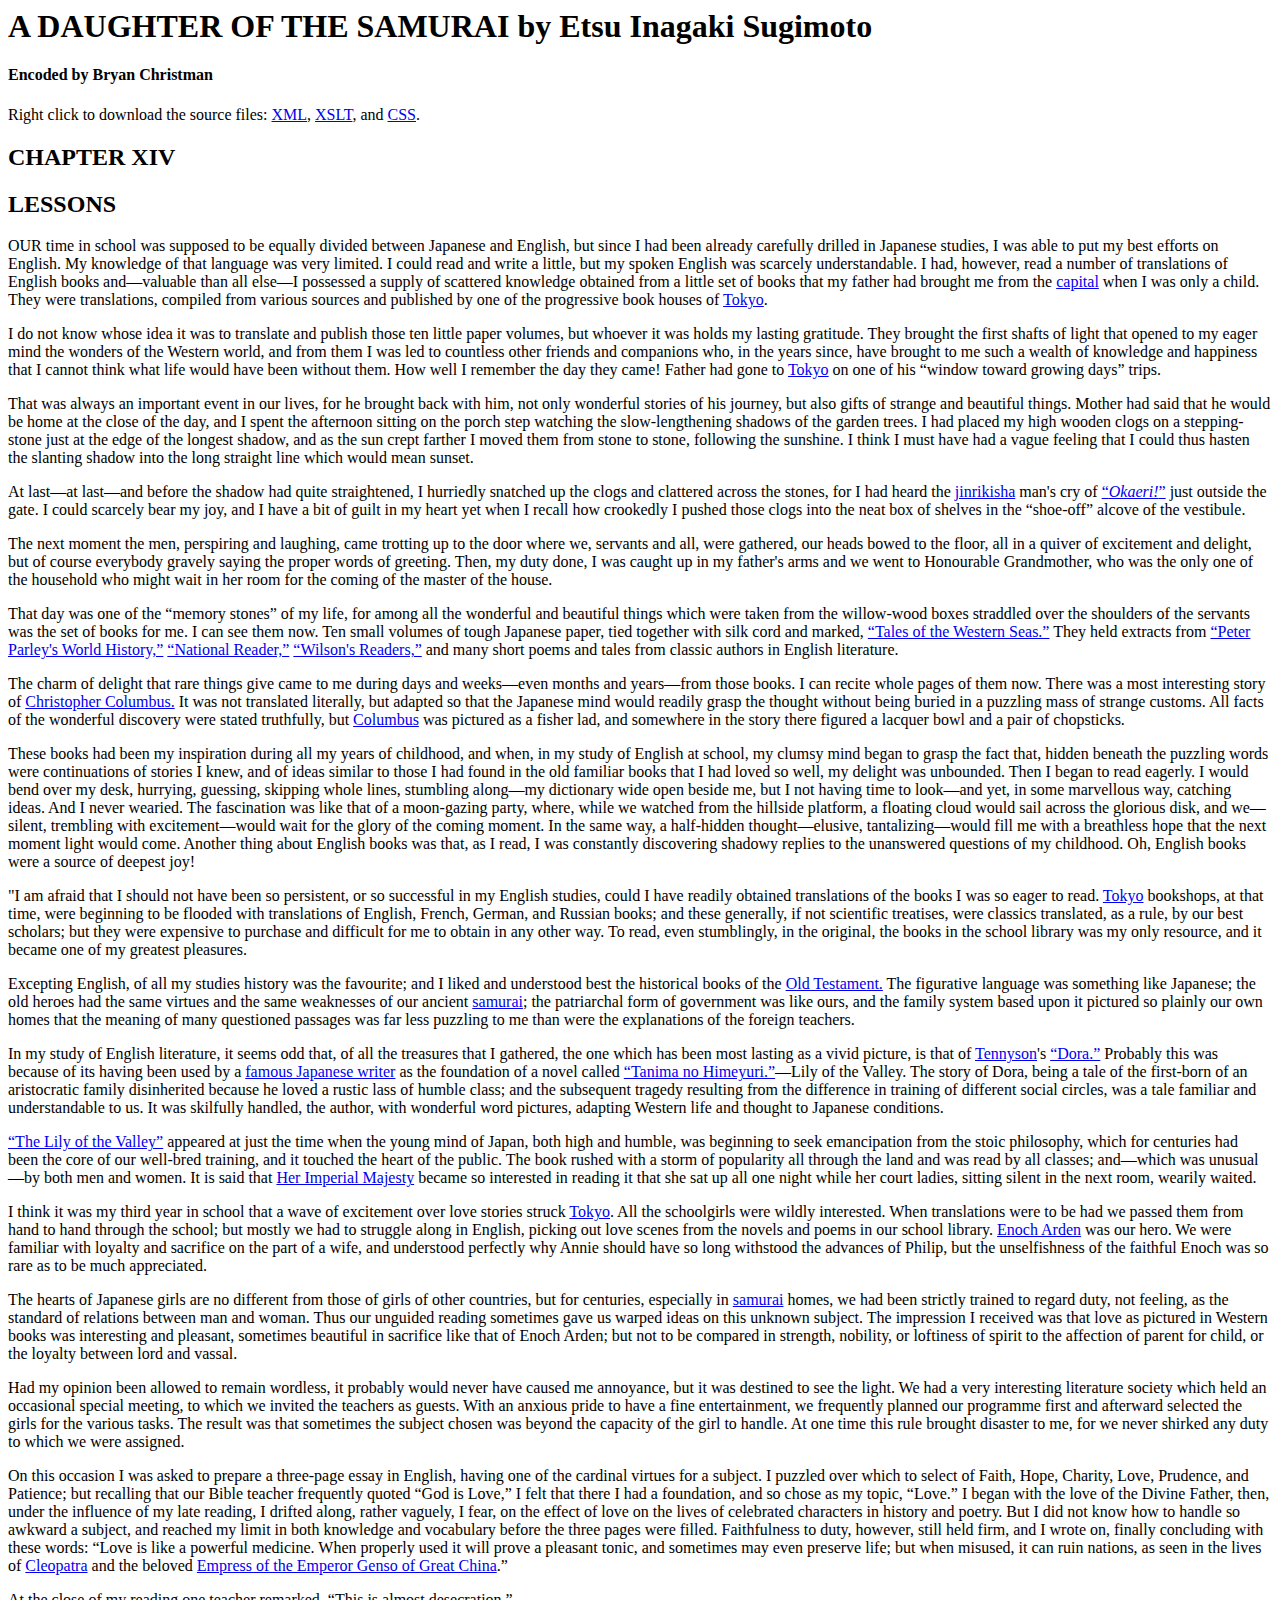
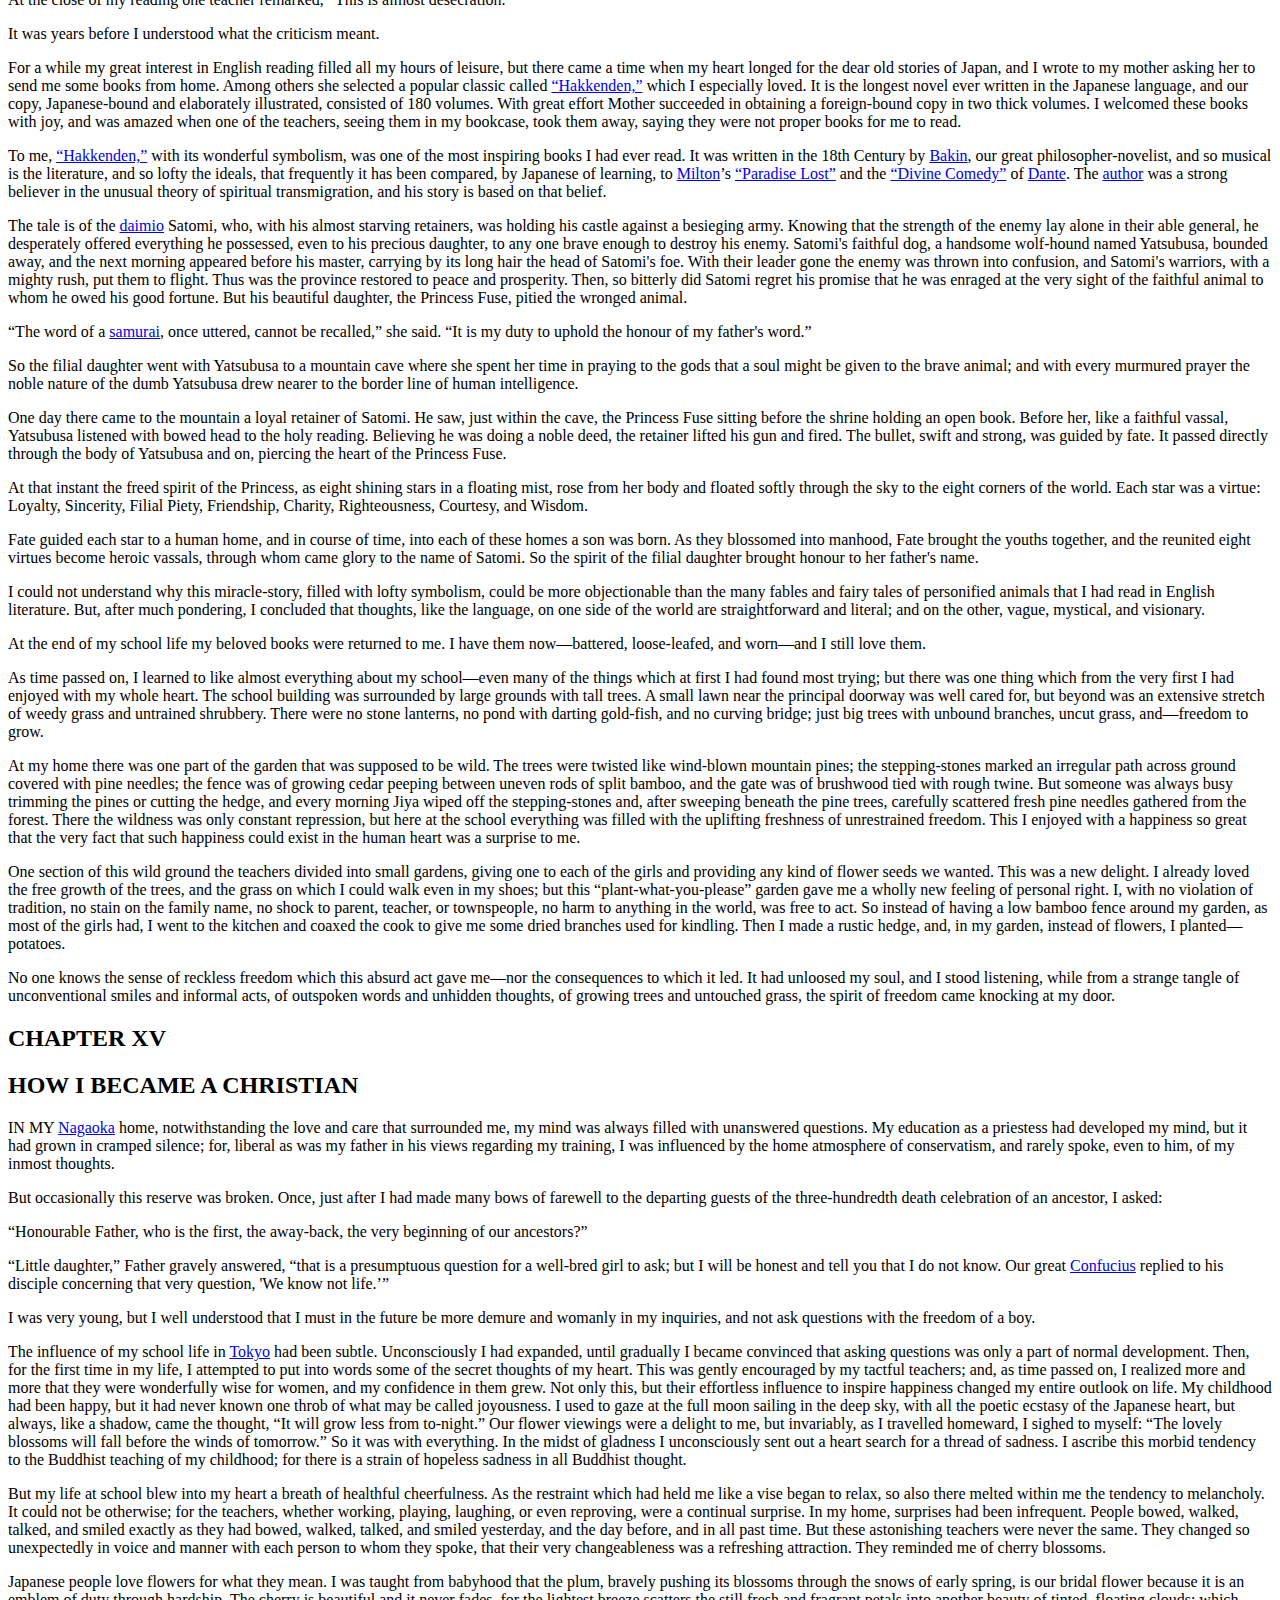
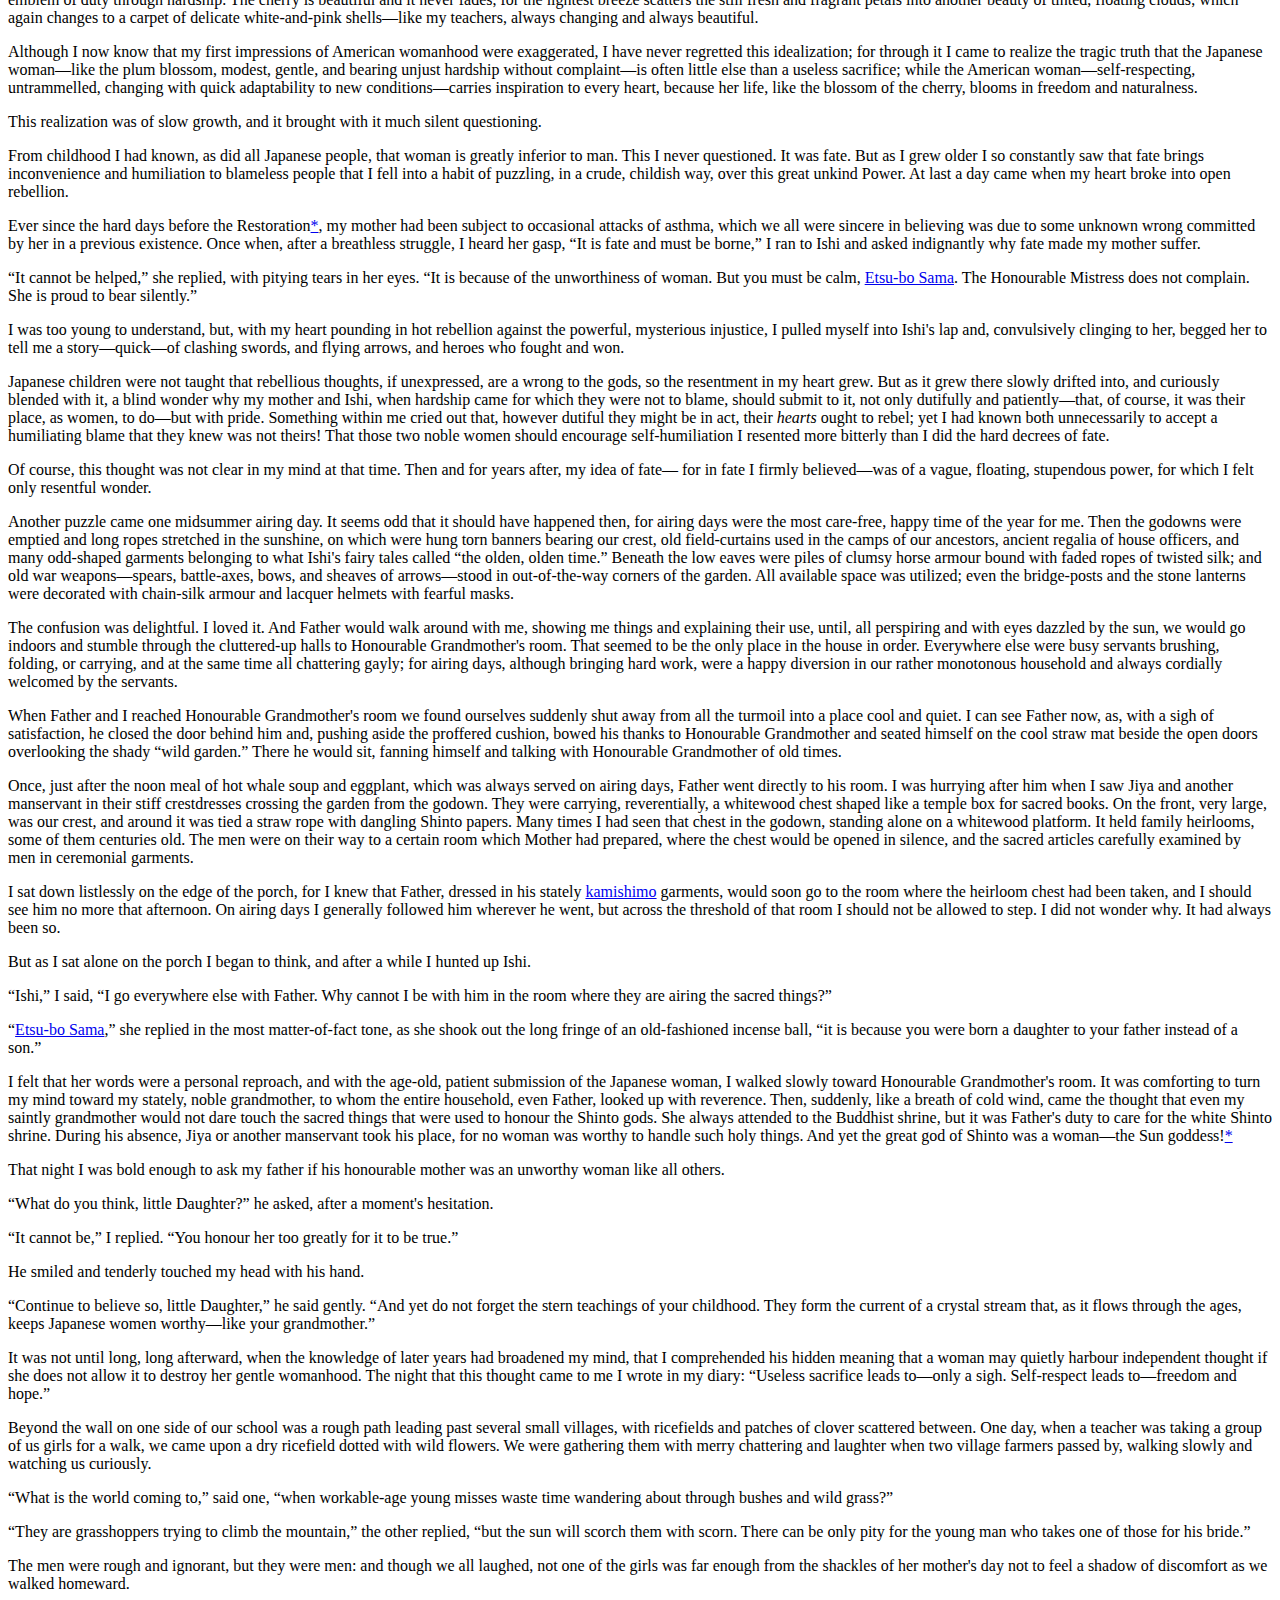
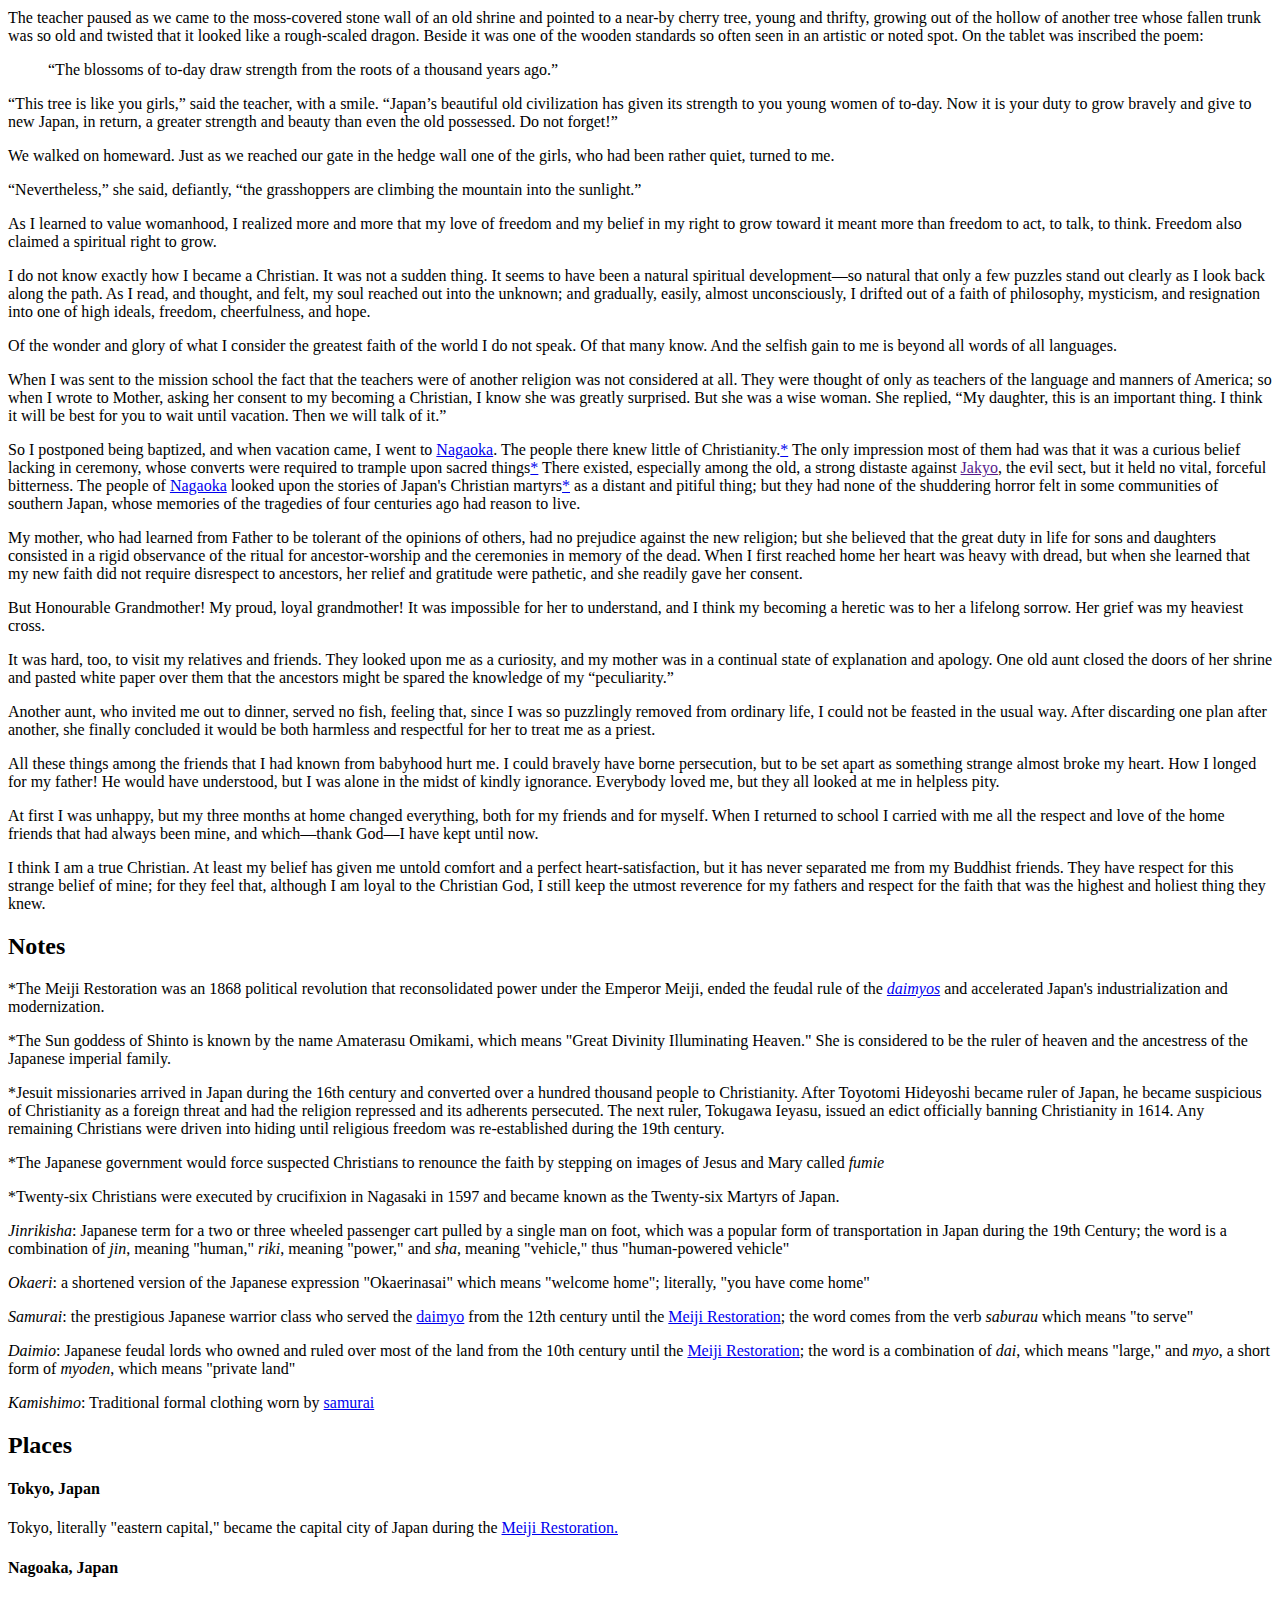
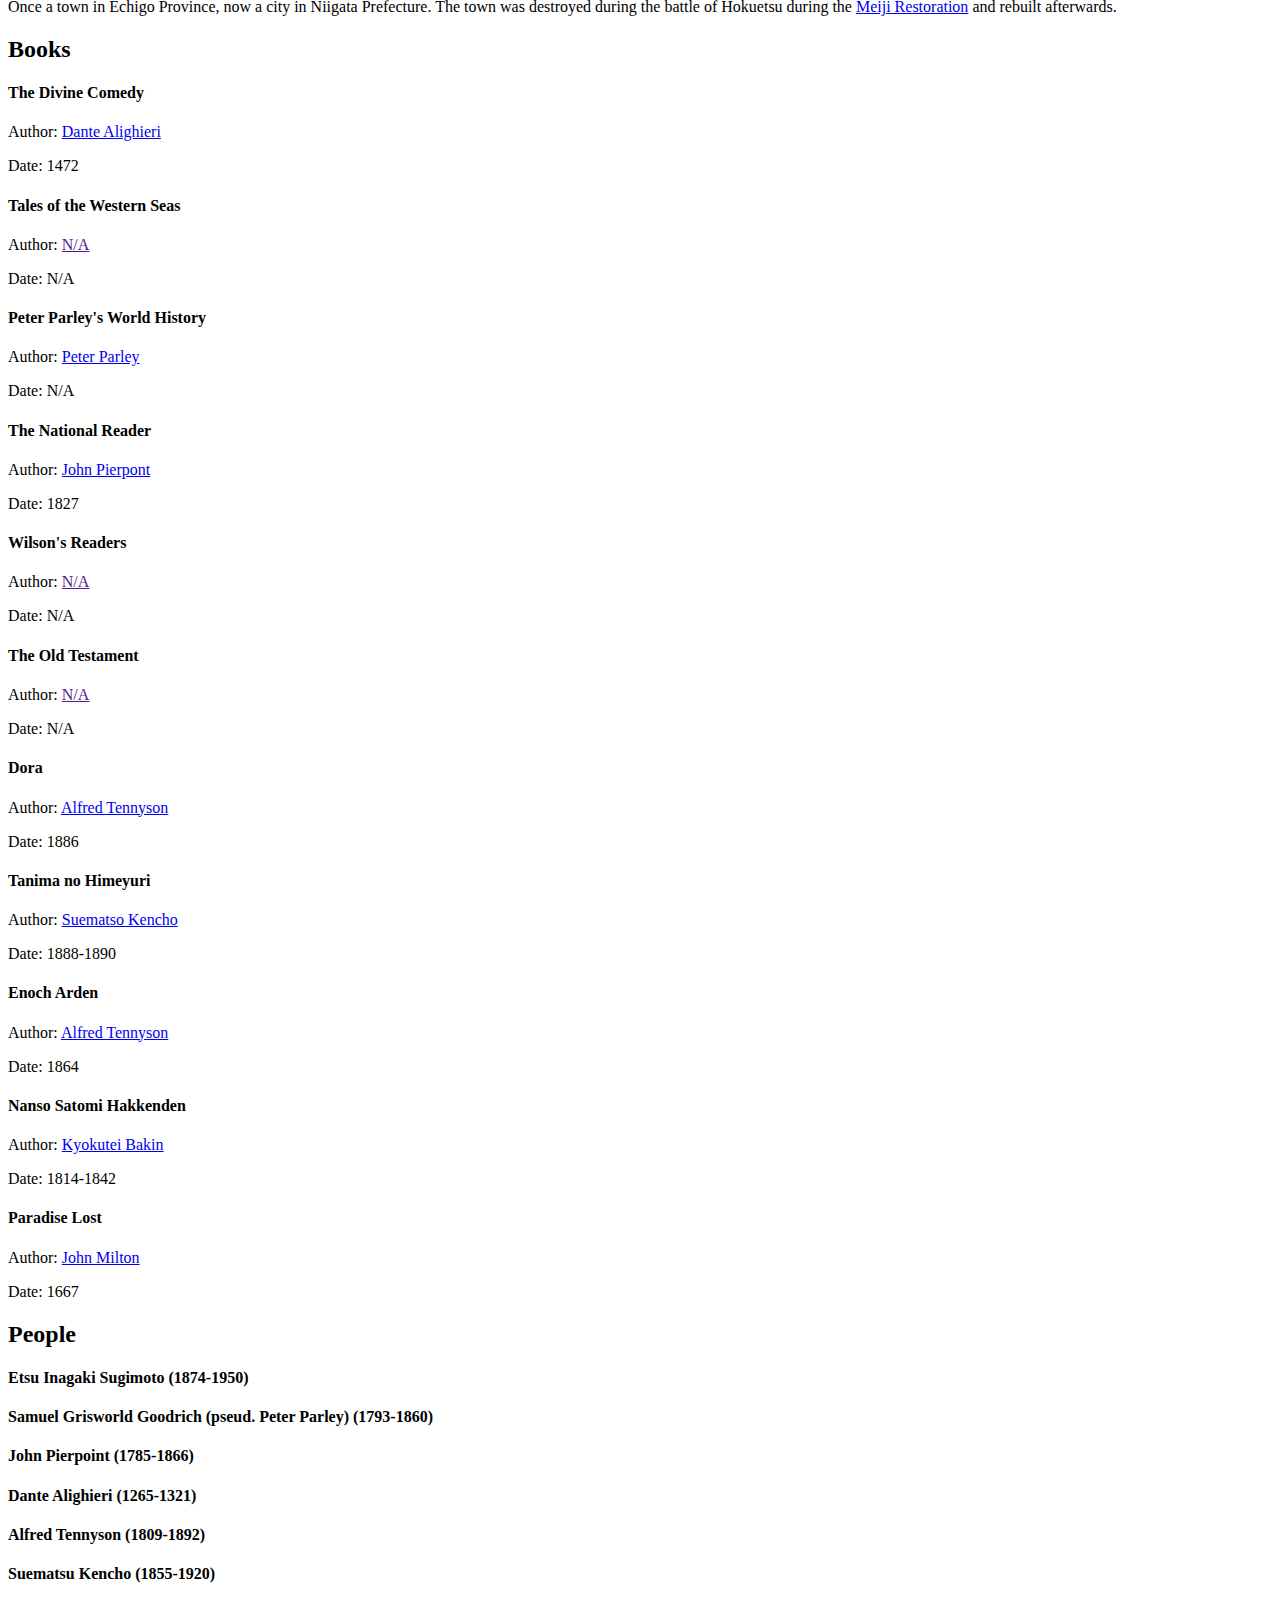
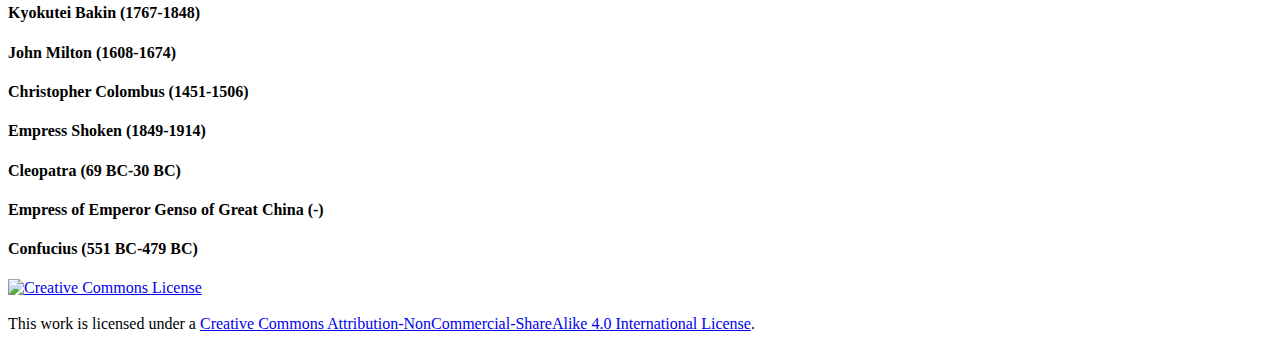
==== commit a5cf251c: "Add files via upload" ====
--- a/Samurai.html
+++ b/Samurai.html
@@ -5,8 +5,8 @@
    </head>
    <body>
       <h1>A DAUGHTER OF THE SAMURAI by Etsu Inagaki Sugimoto</h1>
+      <h4>Encoded by Bryan Christman</h4>
       <p> Right click to download the source files: <a href="Samurai.xml">XML</a>, <a href="Samurai.xsl">XSLT</a>, and <a href="Samurai.css">CSS</a>.</p>
-      
       
       
       
@@ -27,9 +27,10 @@
             very limited. I could read and write a little, but my spoken English was
             scarcely understandable. I had, however, read a number of translations of
             English books and&#x2014;valuable than all else&#x2014;I possessed a supply of
-            scattered knowledge obtained from a little set of books that my <a href="#Father">father</a> had brought me from the <a href="#Tokyo">capital</a> when I was only a child. They were
-            translations, compiled from various sources and published by one of the
-            progressive book houses of <a href="#Tokyo">Tokyo</a>.</p>
+            scattered knowledge obtained from a little set of books that my father had
+            brought me from the <a href="#Tokyo">capital</a> when I was only
+            a child. They were translations, compiled from various sources and published by
+            one of the progressive book houses of <a href="#Tokyo">Tokyo</a>.</p>
          
          <p>I do not know whose idea it was to translate and publish those ten little paper
             volumes, but whoever it was holds my lasting gratitude. They brought the first
@@ -37,18 +38,18 @@
             and from them I was led to countless other friends and companions who, in the
             years since, have brought to me such a wealth of knowledge and happiness that I
             cannot think what life would have been without them. How well I remember the day
-            they came! <a href="#Father">Father</a> had gone to <a href="#Tokyo">Tokyo</a> on one of his &#x201c;window toward growing
-            days&#x201d; trips.</p>
+            they came! Father had gone to <a href="#Tokyo">Tokyo</a> on one
+            of his &#x201c;window toward growing days&#x201d; trips.</p>
          
          <p>That was always an important event in our lives, for he brought back with him,
             not only wonderful stories of his journey, but also gifts of strange and
-            beautiful things. <a href="#Mother">Mother</a> had said that he
-            would be home at the close of the day, and I spent the afternoon sitting on the
-            porch step watching the slow-lengthening shadows of the garden trees. I had
-            placed my high wooden clogs on a stepping-stone just at the edge of the longest
-            shadow, and as the sun crept farther I moved them from stone to stone, following
-            the sunshine. I think I must have had a vague feeling that I could thus hasten
-            the slanting shadow into the long straight line which would mean sunset.</p>
+            beautiful things. Mother had said that he would be home at the close of the day,
+            and I spent the afternoon sitting on the porch step watching the
+            slow-lengthening shadows of the garden trees. I had placed my high wooden clogs
+            on a stepping-stone just at the edge of the longest shadow, and as the sun crept
+            farther I moved them from stone to stone, following the sunshine. I think I must
+            have had a vague feeling that I could thus hasten the slanting shadow into the
+            long straight line which would mean sunset.</p>
          
          <p>At last&#x2014;at last&#x2014;and before the shadow had quite straightened, I
             hurriedly snatched up the clogs and clattered across the stones, for I had heard
@@ -60,8 +61,9 @@
          <p>The next moment the men, perspiring and laughing, came trotting up to the door
             where we, servants and all, were gathered, our heads bowed to the floor, all in
             a quiver of excitement and delight, but of course everybody gravely saying the
-            proper words of greeting. Then, my duty done, I was caught up in my <a href="#Father">father</a>'s arms and we went to <a href="#Grandmother">Honourable Grandmother</a>, who was the only one
-            of the household who might wait in her room for the coming of the master of the
+            proper words of greeting. Then, my duty done, I was caught up in my father's
+            arms and we went to Honourable Grandmother, who was the only one of the
+            household who might wait in her room for the coming of the master of the
             house.</p>
          
          <p>That day was one of the &#x201c;memory stones&#x201d; of my life, for among all the
@@ -129,36 +131,32 @@
             pictures, adapting Western life and thought to Japanese conditions.</p>
          
          <p><a href="#Tanima">&#x201c;The Lily of the Valley&#x201d;</a> appeared at just the
-            time when the young mind of <a href="#Japan">Japan</a>, both high
-            and humble, was beginning to seek emancipation from the stoic philosophy, which
-            for centuries had been the core of our well-bred training, and it touched the
-            heart of the public. The book rushed with a storm of popularity all through the
-            land and was read by all classes; and&#x2014;which was unusual&#x2014;by both men
-            and women. It is said that <a href="#Shoken">Her Imperial
-               Majesty</a> became so interested in reading it that she sat up all
-            one night while her court ladies, sitting silent in the next room, wearily
-            waited.</p>
+            time when the young mind of Japan, both high and humble, was beginning to seek
+            emancipation from the stoic philosophy, which for centuries had been the core of
+            our well-bred training, and it touched the heart of the public. The book rushed
+            with a storm of popularity all through the land and was read by all classes;
+            and&#x2014;which was unusual&#x2014;by both men and women. It is said that
+            <a href="#Shoken">Her Imperial Majesty</a> became so interested
+            in reading it that she sat up all one night while her court ladies, sitting
+            silent in the next room, wearily waited.</p>
          
          <p>I think it was my third year in school that a wave of excitement over love
             stories struck <a href="#Tokyo">Tokyo</a>. All the schoolgirls
             were wildly interested. When translations were to be had we passed them from
             hand to hand through the school; but mostly we had to struggle along in English,
-            picking out love scenes from the novels and poems in our school library.
-            <a href="#Enoch">Enoch Arden</a> was our hero. We were familiar
-            with loyalty and sacrifice on the part of a wife, and understood perfectly why
-            <a href="#Annie">Annie</a> should have so long withstood the
-            advances of <a href="#Philip">Philip</a>, but the unselfishness of
-            the faithful <a href="#Enoch">Enoch</a> was so rare as to be much
-            appreciated.</p>
+            picking out love scenes from the novels and poems in our school library. <a href="#EnochArden">Enoch Arden</a> was our hero. We were familiar with
+            loyalty and sacrifice on the part of a wife, and understood perfectly why Annie
+            should have so long withstood the advances of Philip, but the unselfishness of
+            the faithful Enoch was so rare as to be much appreciated.</p>
          
          <p>The hearts of Japanese girls are no different from those of girls of other
             countries, but for centuries, especially in <a href="#def3">samurai</a> homes, we had been strictly trained to regard duty, not
             feeling, as the standard of relations between man and woman. Thus our unguided
             reading sometimes gave us warped ideas on this unknown subject. The impression I
             received was that love as pictured in Western books was interesting and
-            pleasant, sometimes beautiful in sacrifice like that of <a href="#Enoch">Enoch Arden</a>; but not to be compared in strength, nobility, or
-            loftiness of spirit to the affection of parent for child, or the loyalty between
-            lord and vassal.</p>
+            pleasant, sometimes beautiful in sacrifice like that of Enoch Arden; but not to
+            be compared in strength, nobility, or loftiness of spirit to the affection of
+            parent for child, or the loyalty between lord and vassal.</p>
          
          <p>Had my opinion been allowed to remain wordless, it probably would never have
             caused me annoyance, but it was destined to see the light. We had a very
@@ -192,15 +190,15 @@
          <p>It was years before I understood what the criticism meant.</p>
          
          <p>For a while my great interest in English reading filled all my hours of leisure,
-            but there came a time when my heart longed for the dear old stories of
-            <a href="#Japan">Japan</a>, and I wrote to my <a href="#Mother">mother</a> asking her to send me some books from home.
-            Among others she selected a popular classic called <a href="#Hakkenden">&#x201c;Hakkenden,&#x201d;</a> which I especially loved. It is
+            but there came a time when my heart longed for the dear old stories of Japan,
+            and I wrote to my mother asking her to send me some books from home. Among
+            others she selected a popular classic called <a href="#Hakkenden">&#x201c;Hakkenden,&#x201d;</a> which I especially loved. It is
             the longest novel ever written in the Japanese language, and our copy,
             Japanese-bound and elaborately illustrated, consisted of 180 volumes. With great
-            effort <a href="#Mother">Mother</a> succeeded in obtaining a
-            foreign-bound copy in two thick volumes. I welcomed these books with joy, and
-            was amazed when one of the teachers, seeing them in my bookcase, took them away,
-            saying they were not proper books for me to read.</p>
+            effort Mother succeeded in obtaining a foreign-bound copy in two thick volumes.
+            I welcomed these books with joy, and was amazed when one of the teachers, seeing
+            them in my bookcase, took them away, saying they were not proper books for me to
+            read.</p>
          
          <p>To me, <a href="#Hakkenden">
                &#x201c;Hakkenden,&#x201d;</a> with its wonderful symbolism, was one of the
@@ -214,38 +212,35 @@
             unusual theory of spiritual transmigration, and his story is based on that
             belief.</p>
          
-         <p>The tale is of the <a href="#def4">daimio</a>
-            <a href="#Satomi">Satomi</a>, who, with his almost starving
-            retainers, was holding his castle against a besieging army. Knowing that the
-            strength of the enemy lay alone in their able general, he desperately offered
-            everything he possessed, even to his precious daughter, to any one brave enough
-            to destroy his enemy. <a href="#Satomi">Satomi</a>'s faithful dog,
-            a handsome wolf-hound named <a href="#Yatsubusa">Yatsubusa</a>,
-            bounded away, and the next morning appeared before his master, carrying by its
-            long hair the head of <a href="#Satomi">Satomi</a>'s foe. With
-            their leader gone the enemy was thrown into confusion, and <a href="#Satomi">Satomi</a>'s warriors, with a mighty rush, put them to
-            flight. Thus was the province restored to peace and prosperity. Then, so
-            bitterly did <a href="#Satomi">Satomi</a> regret his promise that
-            he was enraged at the very sight of the faithful animal to whom he owed his good
-            fortune. But his beautiful daughter, the Princess<a href="#Fuse">
-               Fuse</a>, pitied the wronged animal.</p>
+         <p>The tale is of the <a href="#def4">daimio</a> Satomi, who,
+            with his almost starving retainers, was holding his castle against a besieging
+            army. Knowing that the strength of the enemy lay alone in their able general, he
+            desperately offered everything he possessed, even to his precious daughter, to
+            any one brave enough to destroy his enemy. Satomi's faithful dog, a handsome
+            wolf-hound named Yatsubusa, bounded away, and the next morning appeared before
+            his master, carrying by its long hair the head of Satomi's foe. With their
+            leader gone the enemy was thrown into confusion, and Satomi's warriors, with a
+            mighty rush, put them to flight. Thus was the province restored to peace and
+            prosperity. Then, so bitterly did Satomi regret his promise that he was enraged
+            at the very sight of the faithful animal to whom he owed his good fortune. But
+            his beautiful daughter, the Princess Fuse, pitied the wronged animal.</p>
          
          <p>&#x201c;The word of a <a href="#def3">samurai</a>, once uttered,
             cannot be recalled,&#x201d; she said. &#x201c;It is my duty to uphold the honour of
             my father's word.&#x201d;</p>
          
-         <p>So the filial daughter went with <a href="#Yatsubusa">Yatsubusa</a>
-            to a mountain cave where she spent her time in praying to the gods that a soul
-            might be given to the brave animal; and with every murmured prayer the noble
-            nature of the dumb <a href="#Yatsubusa">Yatsubusa</a> drew nearer
-            to the border line of human intelligence.</p>
-         
-         <p>One day there came to the mountain a loyal retainer of <a href="#Satomi">Satomi</a>. He saw, just within the cave, the Princess <a href="#Fuse">Fuse</a> sitting before the shrine holding an open book.
-            Before her, like a faithful vassal, <a href="#Yatsubusa">Yatsubusa</a> listened with bowed head to the holy reading.
-            Believing he was doing a noble deed, the retainer lifted his gun and fired. The
-            bullet, swift and strong, was guided by fate. It passed directly through the
-            body of <a href="#Yatsubusa">Yatsubusa</a> and on, piercing the
-            heart of the Princess <a href="#Fuse">Fuse.</a></p>
+         <p>So the filial daughter went with Yatsubusa to a mountain cave where she spent her
+            time in praying to the gods that a soul might be given to the brave animal; and
+            with every murmured prayer the noble nature of the dumb Yatsubusa drew nearer to
+            the border line of human intelligence.</p>
+         
+         <p>One day there came to the mountain a loyal retainer of Satomi. He saw, just
+            within the cave, the Princess Fuse sitting before the shrine holding an open
+            book. Before her, like a faithful vassal, Yatsubusa listened with bowed head to
+            the holy reading. Believing he was doing a noble deed, the retainer lifted his
+            gun and fired. The bullet, swift and strong, was guided by fate. It passed
+            directly through the body of Yatsubusa and on, piercing the heart of the
+            Princess Fuse.</p>
          
          <p>At that instant the freed spirit of the Princess, as eight shining stars in a
             floating mist, rose from her body and floated softly through the sky to the
@@ -255,8 +250,8 @@
          <p>Fate guided each star to a human home, and in course of time, into each of these
             homes a son was born. As they blossomed into manhood, Fate brought the youths
             together, and the reunited eight virtues become heroic vassals, through whom
-            came glory to the name of <a href="#Satomi">Satomi</a>. So the
-            spirit of the filial daughter brought honour to her father's name.</p>
+            came glory to the name of Satomi. So the spirit of the filial daughter brought
+            honour to her father's name.</p>
          
          <p>I could not understand why this miracle-story, filled with lofty symbolism, could
             be more objectionable than the many fables and fairy tales of personified
@@ -282,13 +277,12 @@
             irregular path across ground covered with pine needles; the fence was of growing
             cedar peeping between uneven rods of split bamboo, and the gate was of brushwood
             tied with rough twine. But someone was always busy trimming the pines or cutting
-            the hedge, and every morning <a href="#Jiya">Jiya</a> wiped off the
-            stepping-stones and, after sweeping beneath the pine trees, carefully scattered
-            fresh pine needles gathered from the forest. There the wildness was only
-            constant repression, but here at the school everything was filled with the
-            uplifting freshness of unrestrained freedom. This I enjoyed with a happiness so
-            great that the very fact that such happiness could exist in the human heart was
-            a surprise to me.</p>
+            the hedge, and every morning Jiya wiped off the stepping-stones and, after
+            sweeping beneath the pine trees, carefully scattered fresh pine needles gathered
+            from the forest. There the wildness was only constant repression, but here at
+            the school everything was filled with the uplifting freshness of unrestrained
+            freedom. This I enjoyed with a happiness so great that the very fact that such
+            happiness could exist in the human heart was a surprise to me.</p>
          
          <p>One section of this wild ground the teachers divided into small gardens, giving
             one to each of the girls and providing any kind of flower seeds we wanted. This
@@ -318,24 +312,24 @@
          <p>IN MY <a href="#Nagaoka">Nagaoka</a> home, notwithstanding the
             love and care that surrounded me, my mind was always filled with unanswered
             questions. My education as a priestess had developed my mind, but it had grown
-            in cramped silence; for, liberal as was my <a href="#Father">father</a> in his views regarding my training, I was influenced by
-            the home atmosphere of conservatism, and rarely spoke, even to him, of my inmost
-            thoughts.</p>
+            in cramped silence; for, liberal as was my father in his views regarding my
+            training, I was influenced by the home atmosphere of conservatism, and rarely
+            spoke, even to him, of my inmost thoughts.</p>
          
          <p>But occasionally this reserve was broken. Once, just after I had made many bows
             of farewell to the departing guests of the three-hundredth death celebration of
             an ancestor, I asked:</p>
          
          <p>
-            &#x201c;Honourable <a href="#Father">Father</a>, who is the first, the
-            away-back, the very beginning of our ancestors?&#x201d;
+            &#x201c;Honourable Father, who is the first, the away-back, the very beginning of
+            our ancestors?&#x201d;
             </p>
          
-         <p>&#x201c;Little daughter,&#x201d;
-            <a href="#Father">Father</a> gravely answered, &#x201c;that is a
-            presumptuous question for a well-bred girl to ask; but I will be honest and
-            tell you that I do not know. Our great <a href="#Confucius">Confucius</a> replied to his disciple concerning that very
-            question, 'We know not life.&#x2019;&#x201d;</p>
+         <p>&#x201c;Little daughter,&#x201d; Father gravely answered, &#x201c;that is a presumptuous
+            question for a well-bred girl to ask; but I will be honest and tell you that
+            I do not know. Our great <a href="#Confucius">Confucius</a>
+            replied to his disciple concerning that very question, 'We know not
+            life.&#x2019;&#x201d;</p>
          
          <p>I was very young, but I well understood that I must in the future be more demure
             and womanly in my inquiries, and not ask questions with the freedom of a
@@ -399,32 +393,32 @@
             rebellion.</p>
          
          <p>Ever since the hard days before the Restoration<a href="#note1">*</a>, my
-            <a href="#Mother">mother</a> had been subject to occasional
-            attacks of asthma, which we all were sincere in believing was due to some
-            unknown wrong committed by her in a previous existence. Once when, after a
-            breathless struggle, I heard her gasp, &#x201c;It is fate and must be borne,&#x201d; I
-            ran to <a href="#Ishi">Ishi</a> and asked indignantly why fate made
-            my <a href="#Mother">mother</a> suffer.</p>
+            mother had been subject to occasional attacks of asthma, which we all were
+            sincere in believing was due to some unknown wrong committed by her in a
+            previous existence. Once when, after a breathless struggle, I heard her gasp,
+            &#x201c;It is fate and must be borne,&#x201d; I ran to Ishi and asked indignantly
+            why fate made my mother suffer.</p>
          
          <p>&#x201c;It cannot be helped,&#x201d; she replied, with pitying tears in her eyes. &#x201c;It
             is because of the unworthiness of woman. But you must be calm, <a href="#Etsu">Etsu-bo Sama</a>. The Honourable Mistress does not
             complain. She is proud to bear silently.&#x201d;</p>
          
          <p>I was too young to understand, but, with my heart pounding in hot rebellion
-            against the powerful, mysterious injustice, I pulled myself into <a href="#Ishi">Ishi</a>'s lap and, convulsively clinging to her, begged
-            her to tell me a story&#x2014;quick&#x2014;of clashing swords, and flying arrows,
-            and heroes who fought and won.</p>
+            against the powerful, mysterious injustice, I pulled myself into Ishi's lap and,
+            convulsively clinging to her, begged her to tell me a story&#x2014;quick&#x2014;of
+            clashing swords, and flying arrows, and heroes who fought and won.</p>
          
          <p>Japanese children were not taught that rebellious thoughts, if unexpressed, are a
             wrong to the gods, so the resentment in my heart grew. But as it grew there
-            slowly drifted into, and curiously blended with it, a blind wonder why my
-            <a href="#Mother">mother</a> and <a href="#Ishi">Ishi</a>, when hardship came for which they were not to blame,
-            should submit to it, not only dutifully and patiently&#x2014;that, of course, it
-            was their place, as women, to do&#x2014;but with pride. Something within me cried
-            out that, however dutiful they might be in act, their <em>hearts</em> ought to rebel; yet I had known both unnecessarily to accept a
-            humiliating blame that they knew was not theirs! That those two noble women
-            should encourage self-humiliation I resented more bitterly than I did the hard
-            decrees of fate.</p>
+            slowly drifted into, and curiously blended with it, a blind wonder why my mother
+            and Ishi, when hardship came for which they were not to blame, should submit to
+            it, not only dutifully and patiently&#x2014;that, of course, it was their place,
+            as women, to do&#x2014;but with pride. Something within me cried out that,
+            however dutiful they might be in act, their <em>hearts</em> ought
+            to rebel; yet I had known both unnecessarily to accept a humiliating blame that
+            they knew was not theirs! That those two noble women should encourage
+            self-humiliation I resented more bitterly than I did the hard decrees of
+            fate.</p>
          
          <p>Of course, this thought was not clear in my mind at that time. Then and for years
             after, my idea of fate&#x2014; for in fate I firmly believed&#x2014;was of a
@@ -435,56 +429,55 @@
             for me. Then the godowns were emptied and long ropes stretched in the sunshine,
             on which were hung torn banners bearing our crest, old field-curtains used in
             the camps of our ancestors, ancient regalia of house officers, and many
-            odd-shaped garments belonging to what <a href="#Ishi">Ishi</a>'s
-            fairy tales called &#x201c;the olden, olden time.&#x201d; Beneath the low eaves were
-            piles of clumsy horse armour bound with faded ropes of twisted silk; and old war
-            weapons&#x2014;spears, battle-axes, bows, and sheaves of arrows&#x2014;stood in
-            out-of-the-way corners of the garden. All available space was utilized; even the
-            bridge-posts and the stone lanterns were decorated with chain-silk armour and
-            lacquer helmets with fearful masks.</p>
-         
-         <p>The confusion was delightful. I loved it. And <a href="#Father">Father</a> would walk around with me, showing me things and
-            explaining their use, until, all perspiring and with eyes dazzled by the sun, we
-            would go indoors and stumble through the cluttered-up halls to <a href="#Grandmother">Honourable Grandmother</a>'s room. That seemed to
-            be the only place in the house in order. Everywhere else were busy servants
-            brushing, folding, or carrying, and at the same time all chattering gayly; for
-            airing days, although bringing hard work, were a happy diversion in our rather
-            monotonous household and always cordially welcomed by the servants.</p>
-         
-         <p>When <a href="#Father">Father</a> and I reached <a href="#Grandmother">Honourable Grandmother</a>'s room we found
-            ourselves suddenly shut away from all the turmoil into a place cool and quiet. I
-            can see <a href="#Father">Father</a> now, as, with a sigh of
-            satisfaction, he closed the door behind him and, pushing aside the proffered
-            cushion, bowed his thanks to <a href="#Grandmother">Honourable
-               Grandmother</a> and seated himself on the cool straw mat beside the
-            open doors overlooking the shady &#x201c;wild garden.&#x201d; There he would sit,
-            fanning himself and talking with <a href="#Grandmother">Honourable
-               Grandmother</a> of old times.</p>
+            odd-shaped garments belonging to what Ishi's fairy tales called &#x201c;the olden,
+            olden time.&#x201d; Beneath the low eaves were piles of clumsy horse armour
+            bound with faded ropes of twisted silk; and old war weapons&#x2014;spears,
+            battle-axes, bows, and sheaves of arrows&#x2014;stood in out-of-the-way corners
+            of the garden. All available space was utilized; even the bridge-posts and the
+            stone lanterns were decorated with chain-silk armour and lacquer helmets with
+            fearful masks.</p>
+         
+         <p>The confusion was delightful. I loved it. And Father would walk around with me,
+            showing me things and explaining their use, until, all perspiring and with eyes
+            dazzled by the sun, we would go indoors and stumble through the cluttered-up
+            halls to Honourable Grandmother's room. That seemed to be the only place in the
+            house in order. Everywhere else were busy servants brushing, folding, or
+            carrying, and at the same time all chattering gayly; for airing days, although
+            bringing hard work, were a happy diversion in our rather monotonous household
+            and always cordially welcomed by the servants.</p>
+         
+         <p>When Father and I reached Honourable Grandmother's room we found ourselves
+            suddenly shut away from all the turmoil into a place cool and quiet. I can see
+            Father now, as, with a sigh of satisfaction, he closed the door behind him and,
+            pushing aside the proffered cushion, bowed his thanks to Honourable Grandmother
+            and seated himself on the cool straw mat beside the open doors overlooking the
+            shady &#x201c;wild garden.&#x201d; There he would sit, fanning himself and talking with
+            Honourable Grandmother of old times.</p>
          
          <p>Once, just after the noon meal of hot whale soup and eggplant, which was always
-            served on airing days, <a href="#Father">Father</a> went directly
-            to his room. I was hurrying after him when I saw <a href="#Jiya">Jiya</a> and another manservant in their stiff crestdresses crossing
+            served on airing days, Father went directly to his room. I was hurrying after
+            him when I saw Jiya and another manservant in their stiff crestdresses crossing
             the garden from the godown. They were carrying, reverentially, a whitewood chest
             shaped like a temple box for sacred books. On the front, very large, was our
             crest, and around it was tied a straw rope with dangling Shinto papers. Many
             times I had seen that chest in the godown, standing alone on a whitewood
             platform. It held family heirlooms, some of them centuries old. The men were on
-            their way to a certain room which <a href="#Mother">Mother</a> had
-            prepared, where the chest would be opened in silence, and the sacred articles
-            carefully examined by men in ceremonial garments.</p>
-         
-         <p> I sat down listlessly on the edge of the porch, for I knew that <a href="#Father">Father</a>, dressed in his stately <a href="#def5">kamishimo</a> garments, would soon go to the room where the
-            heirloom chest had been taken, and I should see him no more that afternoon. On
-            airing days I generally followed him wherever he went, but across the threshold
-            of that room I should not be allowed to step. I did not wonder why. It had
-            always been so.</p>
+            their way to a certain room which Mother had prepared, where the chest would be
+            opened in silence, and the sacred articles carefully examined by men in
+            ceremonial garments.</p>
+         
+         <p> I sat down listlessly on the edge of the porch, for I knew that Father, dressed
+            in his stately <a href="#def5">kamishimo</a> garments, would
+            soon go to the room where the heirloom chest had been taken, and I should see
+            him no more that afternoon. On airing days I generally followed him wherever he
+            went, but across the threshold of that room I should not be allowed to step. I
+            did not wonder why. It had always been so.</p>
          
          <p>But as I sat alone on the porch I began to think, and after a while I hunted up
-            <a href="#Ishi">Ishi</a>.</p>
-         
-         <p>&#x201c;<a href="#Ishi">Ishi</a>,&#x201d; I said, &#x201c;I go everywhere else
-            with <a href="#Father">Father</a>. Why cannot I be with him in
-            the room where they are airing the sacred things?&#x201d;</p>
+            Ishi.</p>
+         
+         <p>&#x201c;Ishi,&#x201d; I said, &#x201c;I go everywhere else with Father. Why cannot I be with
+            him in the room where they are airing the sacred things?&#x201d;</p>
          
          <p>&#x201c;<a href="#Etsu">Etsu-bo Sama</a>,&#x201d; she replied in the most
             matter-of-fact tone, as she shook out the long fringe of an old-fashioned
@@ -492,18 +485,19 @@
             of a son.&#x201d;</p>
          
          <p>I felt that her words were a personal reproach, and with the age-old, patient
-            submission of the Japanese woman, I walked slowly toward <a href="#Grandmother">Honourable Grandmother</a>'s room. It was
-            comforting to turn my mind toward my stately, noble <a href="#Grandmother">grandmother</a>, to whom the entire household, even <a href="#Father">Father</a>, looked up with reverence. Then, suddenly,
-            like a breath of cold wind, came the thought that even my saintly <a href="#Grandmother">grandmother</a> would not dare touch the sacred
-            things that were used to honour the Shinto gods. She always attended to the
-            Buddhist shrine, but it was <a href="#Father">Father</a>'s duty to
-            care for the white Shinto shrine. During his absence, <a href="#Jiya">Jiya</a> or another manservant took his place, for no woman was
-            worthy to handle such holy things. And yet the great god of Shinto was a
-            woman&#x2014;the Sun goddess!<a href="#note2">*</a></p>
-         
-         <p>That night I was bold enough to ask my <a href="#Father">father</a>
-            if his honourable <a href="#Grandmother">mother</a> was an unworthy
-            woman like all others.</p>
+            submission of the Japanese woman, I walked slowly toward Honourable
+            Grandmother's room. It was comforting to turn my mind toward my stately, noble
+            grandmother, to whom the entire household, even Father, looked up with
+            reverence. Then, suddenly, like a breath of cold wind, came the thought that
+            even my saintly grandmother would not dare touch the sacred things that were
+            used to honour the Shinto gods. She always attended to the Buddhist shrine, but
+            it was Father's duty to care for the white Shinto shrine. During his absence,
+            Jiya or another manservant took his place, for no woman was worthy to handle
+            such holy things. And yet the great god of Shinto was a woman&#x2014;the Sun
+            goddess!<a href="#note2">*</a></p>
+         
+         <p>That night I was bold enough to ask my father if his honourable mother was an
+            unworthy woman like all others.</p>
          
          <p>&#x201c;What do you think, little Daughter?&#x201d; he asked, after a moment's
             hesitation.</p>
@@ -516,14 +510,14 @@
          <p>&#x201c;Continue to believe so, little Daughter,&#x201d; he said gently. &#x201c;And yet do
             not forget the stern teachings of your childhood. They form the current of a
             crystal stream that, as it flows through the ages, keeps Japanese women
-            worthy&#x2014;like your <a href="#Grandmother">grandmother</a>.&#x201d;</p>
+            worthy&#x2014;like your grandmother.&#x201d;</p>
          
          <p>It was not until long, long afterward, when the knowledge of later years had
             broadened my mind, that I comprehended his hidden meaning that a woman may
             quietly harbour independent thought if she does not allow it to destroy her
             gentle womanhood. The night that this thought came to me I wrote in my diary:
             &#x201c;Useless sacrifice leads to&#x2014;only a sigh. Self-respect leads
-            to&#x2014; freedom and hope.&#x201d;</p>
+            to&#x2014;freedom and hope.&#x201d;</p>
          
          <p>Beyond the wall on one side of our school was a rough path leading past several
             small villages, with ricefields and patches of clover scattered between. One
@@ -552,11 +546,11 @@
          <blockquote> &#x201c;The blossoms of to-day draw strength from the roots of a thousand years
             ago.&#x201d; </blockquote>
          
-         <p>&#x201c;This tree is like you girls,&#x201d; said the teacher, with a smile.
-            &#x201c;<a href="#Japan">Japan</a>&#x2019;s beautiful old
-            civilization has given its strength to you young women of to-day. Now it is
-            your duty to grow bravely and give to new <a href="#Japan">Japan</a>, in return, a greater strength and beauty than even
-            the old possessed. Do not forget!&#x201d;</p>
+         <p>&#x201c;This tree is like you girls,&#x201d; said the teacher, with a smile. &#x201c;Japan&#x2019;s
+            beautiful old civilization has given its strength to you young women of
+            to-day. Now it is your duty to grow bravely and give to new Japan, in
+            return, a greater strength and beauty than even the old possessed. Do not
+            forget!&#x201d;</p>
          
          <p>We walked on homeward. Just as we reached our gate in the hedge wall one of the
             girls, who had been rather quiet, turned to me.</p>
@@ -581,24 +575,23 @@
          
          <p>When I was sent to the mission school the fact that the teachers were of another
             religion was not considered at all. They were thought of only as teachers of the
-            language and manners of <a href="#America">America</a>; so when I
-            wrote to <a href="#Mother">Mother</a>, asking her consent to my
-            becoming a Christian, I know she was greatly surprised. But she was a wise
+            language and manners of America; so when I wrote to Mother, asking her consent
+            to my becoming a Christian, I know she was greatly surprised. But she was a wise
             woman. She replied, &#x201c;My daughter, this is an important thing. I think it will
             be best for you to wait until vacation. Then we will talk of it.&#x201d;</p>
          
          <p>So I postponed being baptized, and when vacation came, I went to <a href="#Nagaoka">Nagaoka</a>. The people there knew little of
-            Christianity. The only impression most of them had was that it was a curious
-            belief lacking in ceremony, whose converts were required to trample upon sacred
-            things.<a href="#note3">*</a> There existed, especially among the old, a
-            strong distaste against <a href="">Jakyo</a>, the evil sect, but it held no vital, forceful
-            bitterness. The people of <a href="#Nagaoka">Nagaoka</a> looked
-            upon the stories of Japan's Christian martyrs as a distant and pitiful thing;
-            but they had none of the shuddering horror felt in some communities of
-            <a href="#SouthernJapan">southern Japan</a>, whose memories
-            of the tragedies of four centuries ago had reason to live.</p>
-         
-         <p>My <a href="#Mother">mother</a>, who had learned from <a href="#Father">Father</a> to be tolerant of the opinions of others,
+            Christianity.<a href="#note3">*</a> The only impression most of them had
+            was that it was a curious belief lacking in ceremony, whose converts were
+            required to trample upon sacred things<a href="#note4">*</a> There
+            existed, especially among the old, a strong distaste against <a href="">Jakyo</a>, the evil sect,
+            but it held no vital, forceful bitterness. The people of <a href="#Nagaoka">Nagaoka</a> looked upon the stories of Japan's
+            Christian martyrs<a href="#note5">*</a> as a distant and pitiful thing;
+            but they had none of the shuddering horror felt in some communities of southern
+            Japan, whose memories of the tragedies of four centuries ago had reason to
+            live.</p>
+         
+         <p>My mother, who had learned from Father to be tolerant of the opinions of others,
             had no prejudice against the new religion; but she believed that the great duty
             in life for sons and daughters consisted in a rigid observance of the ritual for
             ancestor-worship and the ceremonies in memory of the dead. When I first reached
@@ -606,16 +599,14 @@
             not require disrespect to ancestors, her relief and gratitude were pathetic, and
             she readily gave her consent.</p>
          
-         <p>But <a href="#Grandmother">Honourable Grandmother</a>! My proud,
-            loyal grandmother! It was impossible for her to understand, and I think my
-            becoming a heretic was to her a lifelong sorrow. Her grief was my heaviest
-            cross.</p>
+         <p>But Honourable Grandmother! My proud, loyal grandmother! It was impossible for
+            her to understand, and I think my becoming a heretic was to her a lifelong
+            sorrow. Her grief was my heaviest cross.</p>
          
          <p>It was hard, too, to visit my relatives and friends. They looked upon me as a
-            curiosity, and my <a href="#Mother">mother</a> was in a continual
-            state of explanation and apology. One old aunt closed the doors of her shrine
-            and pasted white paper over them that the ancestors might be spared the
-            knowledge of my &#x201c;peculiarity.&#x201d;</p>
+            curiosity, and my mother was in a continual state of explanation and apology.
+            One old aunt closed the doors of her shrine and pasted white paper over them
+            that the ancestors might be spared the knowledge of my &#x201c;peculiarity.&#x201d;</p>
          
          <p>Another aunt, who invited me out to dinner, served no fish, feeling that, since I
             was so puzzlingly removed from ordinary life, I could not be feasted in the
@@ -624,9 +615,9 @@
          
          <p>All these things among the friends that I had known from babyhood hurt me. I
             could bravely have borne persecution, but to be set apart as something strange
-            almost broke my heart. How I longed for my <a href="#Father">father</a>! He would have understood, but I was alone in the midst
-            of kindly ignorance. Everybody loved me, but they all looked at me in helpless
-            pity.</p>
+            almost broke my heart. How I longed for my father! He would have understood, but
+            I was alone in the midst of kindly ignorance. Everybody loved me, but they all
+            looked at me in helpless pity.</p>
          
          <p>At first I was unhappy, but my three months at home changed everything, both for
             my friends and for myself. When I returned to school I carried with me all the
@@ -642,14 +633,76 @@
          </div>
       
       
-      <a id="note1"></a><h4>The Meiji Restoration</h4><a id="note2"></a><h4>The Shinto Sun Goddess</h4><a id="note3"></a><h4>Christianity in Japan</h4><a id="def1"></a><h4>Jinrikisha: </h4><a id="def2"></a><h4>Okaeri: </h4><a id="def3"></a><h4>Samurai:</h4><a id="def4"></a><h4>Daimio: </h4><a id="def5"></a><h4>Kamishimo:</h4><a id="Tokyo"></a><h4>Tokyo</h4><a id="Japan"></a><h4>Japan</h4><a id="Nagaoka"></a><h4>Nagaoka</h4><a id="America"></a><h4>America</h4><a id="SouthernJapan"></a><h4>Southern Japan</h4><a id="Etsu"></a><h4>Etsu Inagaki Sugimoto (1874-1950)</h4>
-      <p></p><a id="Father"></a><h4>Father (-)</h4>
-      <p></p><a id="Mother"></a><h4>Mother (-)</h4>
-      <p></p><a id="Grandmother"></a><h4>Grandmother (-)</h4>
-      <p></p><a id="Jiya"></a><h4>Jiya (-)</h4>
-      <p></p><a id="Ishi"></a><h4>Ishi (-)</h4>
-      <p></p><a id="Parley"></a><h4>Peter Parley (1793-1860)</h4>
-      <p></p><a id="Pierpont"></a><h4>John Pierpoint (1785-1866)</h4><a id="Dante"></a><h4>Dante Alighieri (1265-1321)</h4>
+      
+      <h2>Notes</h2><a id="note1"></a><p>*The Meiji Restoration was an 1868 political revolution that
+         reconsolidated power under the Emperor Meiji, ended the feudal rule of the <a href="#def4"><em>daimyos</em></a> and accelerated Japan's
+         industrialization and modernization.</p><a id="note2"></a><p>*The Sun goddess of Shinto is known by the name Amaterasu Omikami,
+         which means "Great Divinity Illuminating Heaven." She is considered to be the ruler
+         of heaven and the ancestress of the Japanese imperial family.</p><a id="note3"></a><p>*Jesuit missionaries arrived in Japan during the 16th century and
+         converted over a hundred thousand people to Christianity. After Toyotomi Hideyoshi
+         became ruler of Japan, he became suspicious of Christianity as a foreign threat and
+         had the religion repressed and its adherents persecuted. The next ruler, Tokugawa
+         Ieyasu, issued an edict officially banning Christianity in 1614. Any remaining
+         Christians were driven into hiding until religious freedom was re-established during
+         the 19th century.</p><a id="note4"></a><p>*The Japanese government would force suspected Christians to
+         renounce the faith by stepping on images of Jesus and Mary called <em>fumie</em></p><a id="note5"></a><p>*Twenty-six Christians were executed by crucifixion in Nagasaki in
+         1597 and became known as the Twenty-six Martyrs of Japan.</p><a id="def1"></a><p><em>Jinrikisha</em>: Japanese term for a two or three
+         wheeled passenger cart pulled by a single man on foot, which was a popular form of
+         transportation in Japan during the 19th Century; the word is a combination of <em>jin</em>, meaning "human," <em>riki</em>, meaning
+         "power," and <em>sha</em>, meaning "vehicle," thus "human-powered
+         vehicle"</p><a id="def2"></a><p><em>Okaeri</em>: a shortened version of the Japanese
+         expression "Okaerinasai" which means "welcome home"; literally, "you have come
+         home"</p><a id="def3"></a><p><em>Samurai</em>: the prestigious Japanese warrior
+         class who served the <a href="#def4">daimyo</a> from the 12th century until
+         the <a href="#note1">Meiji Restoration</a>; the word comes from the verb <em>saburau</em> which means "to serve" </p><a id="def4"></a><p><em>Daimio</em>: Japanese feudal lords who owned and
+         ruled over most of the land from the 10th century until the <a href="#note1">Meiji Restoration</a>; the word is a combination of <em>dai</em>, which means "large," and <em>myo</em>, a short form of
+         <em>myoden</em>, which means "private land"</p><a id="def5"></a><p><em>Kamishimo</em>: Traditional formal clothing worn
+         by <a href="#def3">samurai</a></p>
+      <h2>Places</h2><a id="Tokyo"></a><h4>Tokyo, Japan</h4>
+      <p>Tokyo, literally "eastern capital," became the capital city of Japan during
+         the <a href="note1">Meiji Restoration.</a>
+         </p><a id="Nagaoka"></a><h4>Nagoaka, Japan</h4>
+      <p>Once a town in Echigo Province, now a city in Niigata Prefecture. The town was
+         destroyed during the battle of Hokuetsu during the <a href="#note1">Meiji
+            Restoration</a> and rebuilt afterwards.</p>
+      <h2>Books</h2><a id="DivineComedy"></a><h4>The Divine Comedy</h4>
+      <p>Author: <a href="#Dante">Dante Alighieri</a></p>
+      <p>Date: 1472</p>
+      <p></p><a id="WesternSeas"></a><h4>Tales of the Western Seas</h4>
+      <p>Author: <a href="">N/A</a></p>
+      <p>Date: N/A</p>
+      <p></p><a id="WorldHistory"></a><h4>Peter Parley's World History</h4>
+      <p>Author: <a href="#Parley">Peter Parley</a></p>
+      <p>Date: N/A</p>
+      <p></p><a id="NationalReader"></a><h4>The National Reader</h4>
+      <p>Author: <a href="#Pierpont">John Pierpont</a></p>
+      <p>Date: 1827</p>
+      <p></p><a id="WilsonsReaders"></a><h4>Wilson's Readers</h4>
+      <p>Author: <a href="">N/A</a></p>
+      <p>Date: N/A</p>
+      <p></p><a id="OldTestament"></a><h4>The Old Testament</h4>
+      <p>Author: <a href="">N/A</a></p>
+      <p>Date: N/A</p>
+      <p></p><a id="Dora"></a><h4>Dora</h4>
+      <p>Author: <a href="#Tennyson">Alfred Tennyson</a></p>
+      <p>Date: 1886</p>
+      <p></p><a id="Tanima"></a><h4>Tanima no Himeyuri</h4>
+      <p>Author: <a href="#Kencho">Suematso Kencho</a></p>
+      <p>Date: 1888-1890</p>
+      <p></p><a id="EnochArden"></a><h4>Enoch Arden</h4>
+      <p>Author: <a href="#Tennyson">Alfred Tennyson</a></p>
+      <p>Date: 1864</p>
+      <p></p><a id="Hakkenden"></a><h4>Nanso Satomi Hakkenden</h4>
+      <p>Author: <a href="#Bakin">Kyokutei Bakin</a></p>
+      <p>Date: 1814-1842</p>
+      <p></p><a id="ParadiseLost"></a><h4>Paradise Lost</h4>
+      <p>Author: <a href="#Milton">John Milton</a></p>
+      <p>Date: 1667</p>
+      <p></p>
+      <h2>People</h2><a id="Etsu"></a><h4>Etsu Inagaki Sugimoto (1874-1950)</h4>
+      <p></p><a id="Parley"></a><h4>Samuel Grisworld Goodrich (pseud. Peter Parley) (1793-1860)</h4>
+      <p></p><a id="Pierpont"></a><h4>John Pierpoint (1785-1866)</h4>
+      <p></p><a id="Dante"></a><h4>Dante Alighieri (1265-1321)</h4>
       <p></p><a id="Tennyson"></a><h4>Alfred Tennyson (1809-1892)</h4>
       <p></p><a id="Kencho"></a><h4>Suematsu Kencho (1855-1920)</h4>
       <p></p><a id="Bakin"></a><h4>Kyokutei Bakin (1767-1848)</h4>
@@ -659,47 +712,7 @@
       <p></p><a id="Cleopatra"></a><h4>Cleopatra (69 BC-30 BC)</h4>
       <p></p><a id="ChineseEmpress"></a><h4>Empress of Emperor Genso of Great China (-)</h4>
       <p></p><a id="Confucius"></a><h4>Confucius (551 BC-479 BC)</h4>
-      <p></p><a id="Enoch"></a><h4>Enoch Arden (-)</h4>
-      <p></p><a id="Annie"></a><h4>Annie (-)</h4>
-      <p></p><a id="Philip"></a><h4>Philip (-)</h4>
-      <p></p><a id="Satomi"></a><h4>Satomi (-)</h4>
-      <p>A character in <a href="#Bakin">Bakin's</a>
-         <a href="#Hakkenden">"Hakkenden."</a></p><a id="Yatsubusa"></a><h4>Yatsubusa (-)</h4>
-      <p></p><a id="Fuse"></a><h4>Fuse (-)</h4>
-      <p></p><a id="DivineComedy"></a><h4>The Divine Comedy</h4>
-      <p>Author: <a href="#Dante">Dante Alighieri</a></p>
-      <p>Date: 1472</p>
-      <h6></h6><a id="WesternSeas"></a><h4>Tales of the Western Seas</h4>
-      <p>Author: <a href=""></a></p>
-      <p>Date: </p>
-      <h6></h6><a id="WorldHistory"></a><h4>Peter Parley's World History</h4>
-      <p>Author: <a href="#Parley">Peter Parley</a></p>
-      <p>Date: </p>
-      <h6></h6><a id="NationalReader"></a><h4>The National Reader</h4>
-      <p>Author: <a href="#Pierpont">John Pierpont</a></p>
-      <p>Date: </p>
-      <h6></h6><a id="WilsonsReaders"></a><h4>Wilson's Readers</h4>
-      <p>Author: <a href=""></a></p>
-      <p>Date: </p>
-      <h6></h6><a id="OldTestament"></a><h4>The Old Testament</h4>
-      <p>Author: <a href=""></a></p>
-      <p>Date: </p>
-      <h6></h6><a id="Dora"></a><h4>Dora</h4>
-      <p>Author: <a href="#Tennyson">Alfred Tennyson</a></p>
-      <p>Date: 1886</p>
-      <h6></h6><a id="Tanima"></a><h4>Tanima no Himeyuri</h4>
-      <p>Author: <a href="#Kencho">Suematso Kencho</a></p>
-      <p>Date: 1888-1890</p>
-      <h6></h6><a id="EnochArden"></a><h4>Enoch Arden</h4>
-      <p>Author: <a href="#Tennyson">Alfred Tennyson</a></p>
-      <p>Date: 1864</p>
-      <h6></h6><a id="Hakkenden"></a><h4>Nanso Satomi Hakkenden</h4>
-      <p>Author: <a href="#Bakin">Kyokutei Bakin</a></p>
-      <p>Date: 1814-1842</p>
-      <h6></h6><a id="ParadiseLost"></a><h4>Paradise Lost</h4>
-      <p>Author: <a href="#Milton">John Milton</a></p>
-      <p>Date: 1667</p>
-      <h6></h6>
+      <p></p>
       <a rel="license" href="http://creativecommons.org/licenses/by-nc-sa/4.0/"><img alt="Creative Commons License" style="border-width:0" src="https://i.creativecommons.org/l/by-nc-sa/4.0/88x31.png"></img></a><br></br>This
       work is licensed under a <a rel="license" href="http://creativecommons.org/licenses/by-nc-sa/4.0/">Creative Commons
          Attribution-NonCommercial-ShareAlike 4.0 International License</a>. 
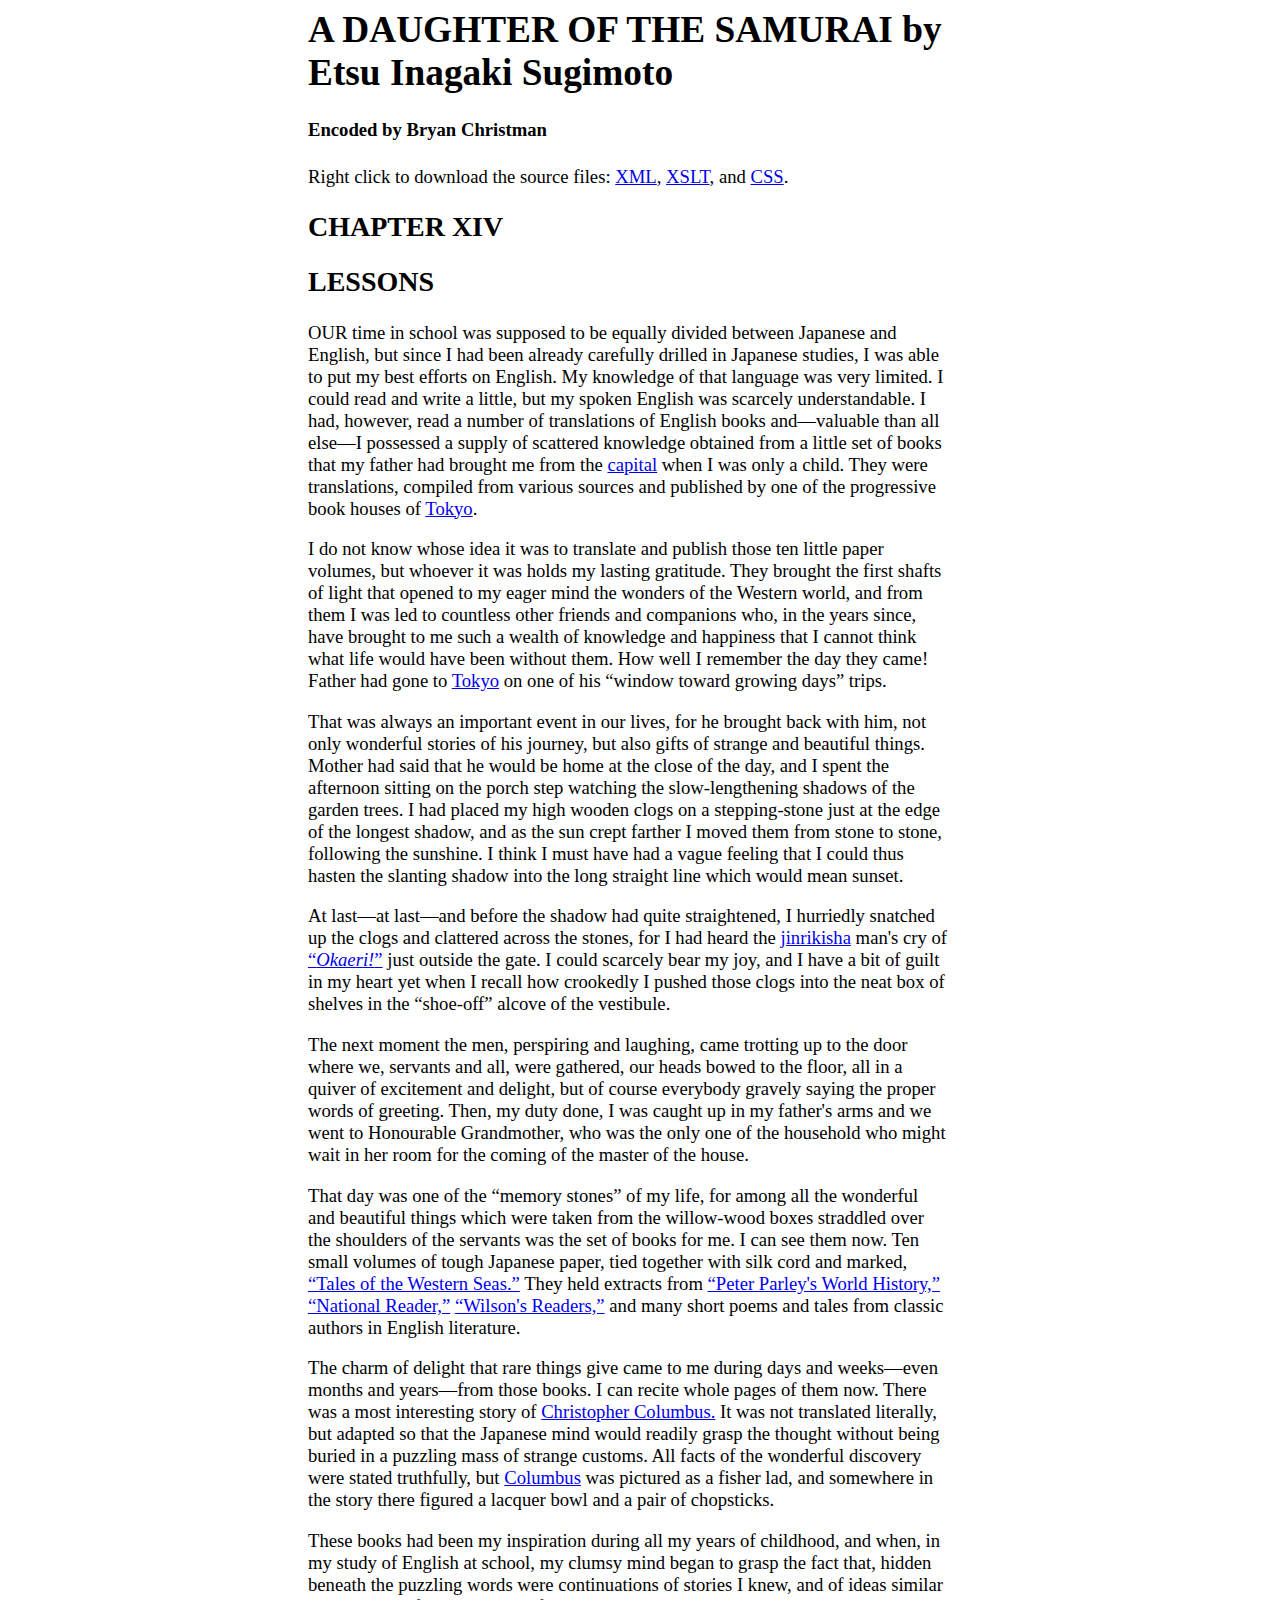
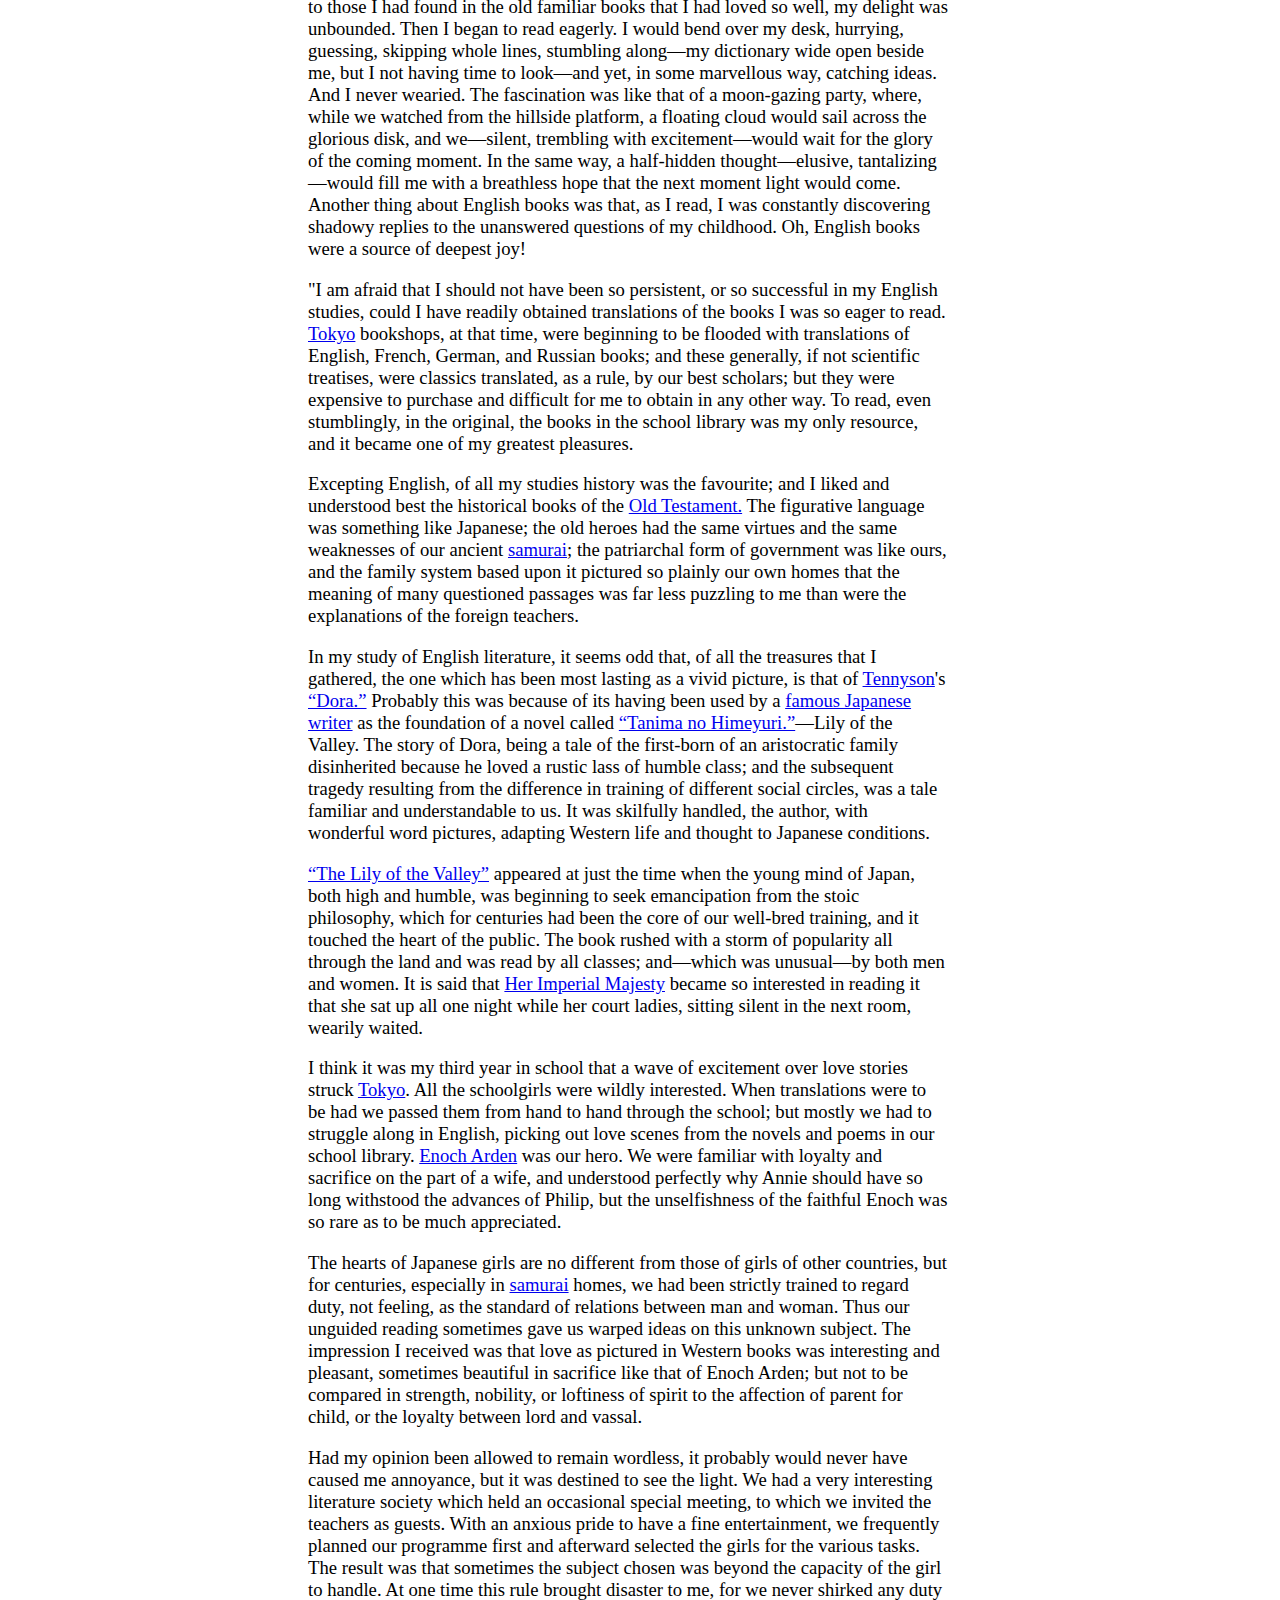
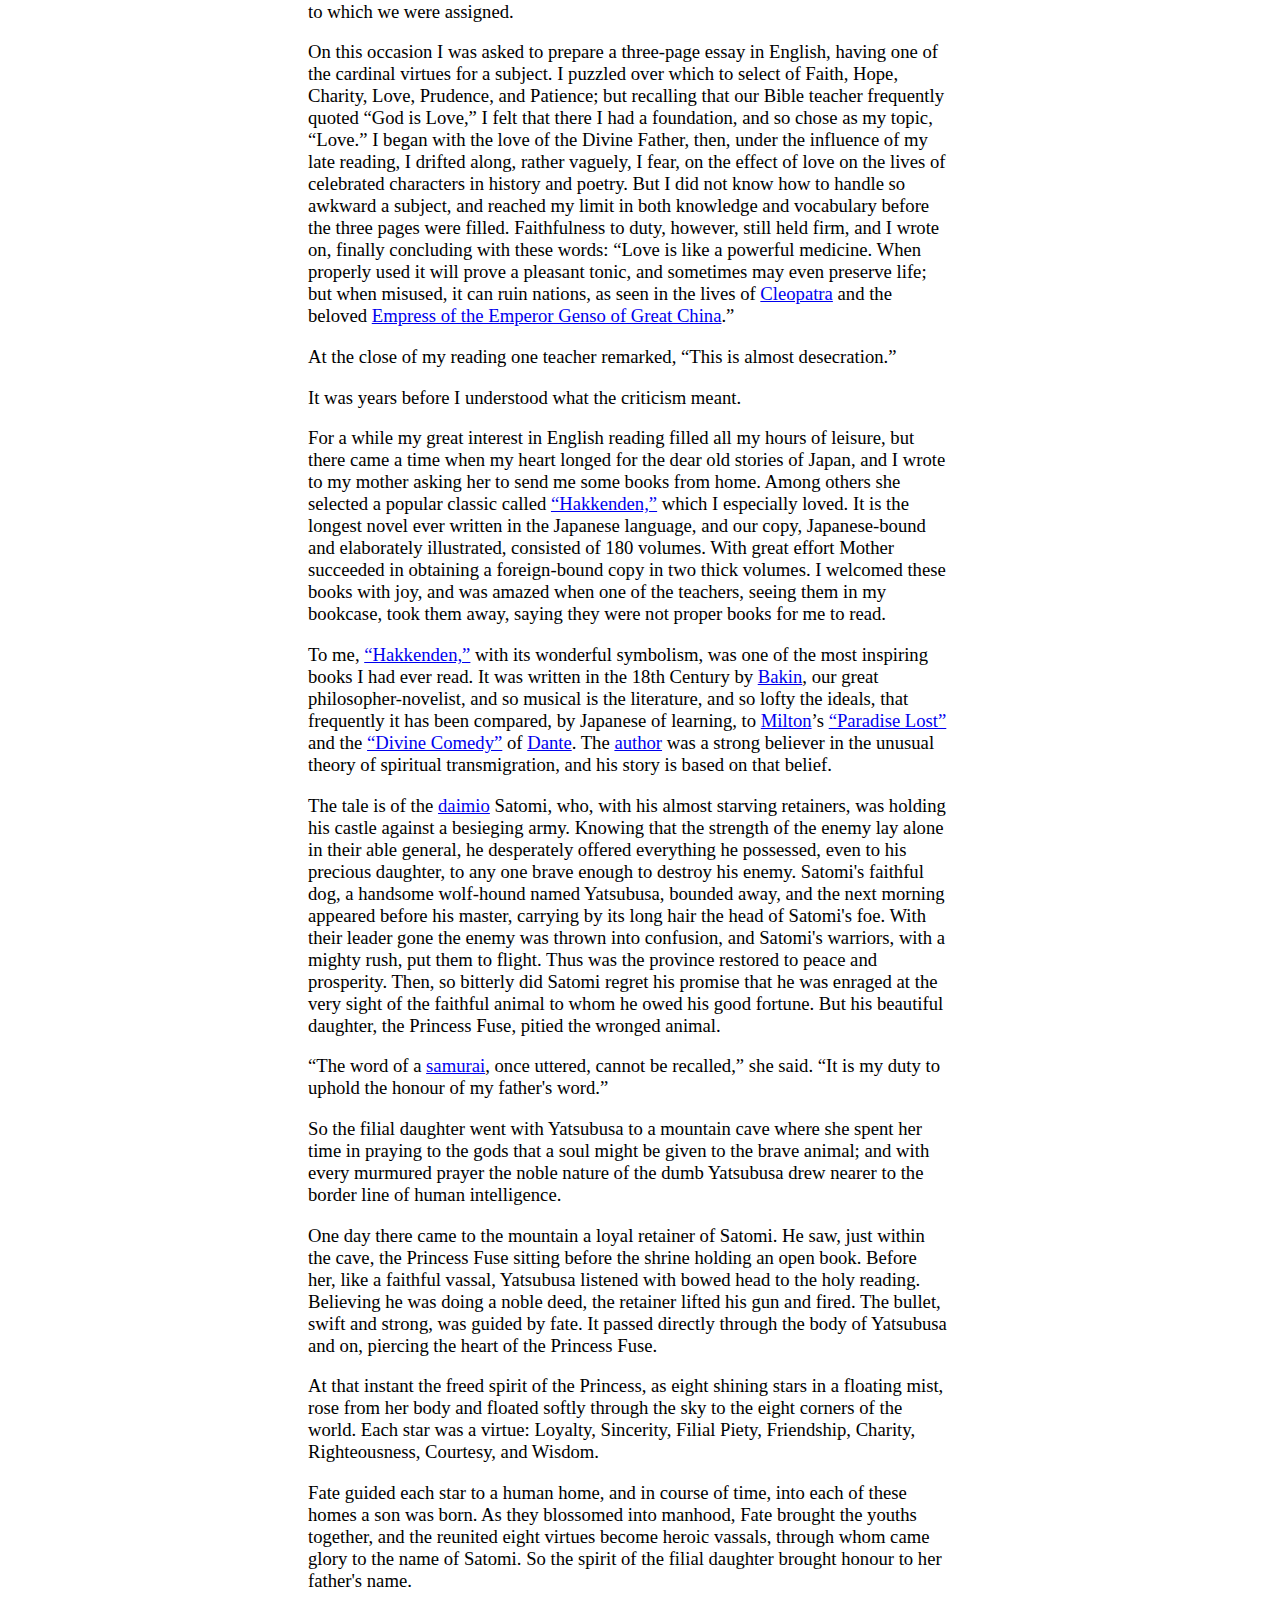
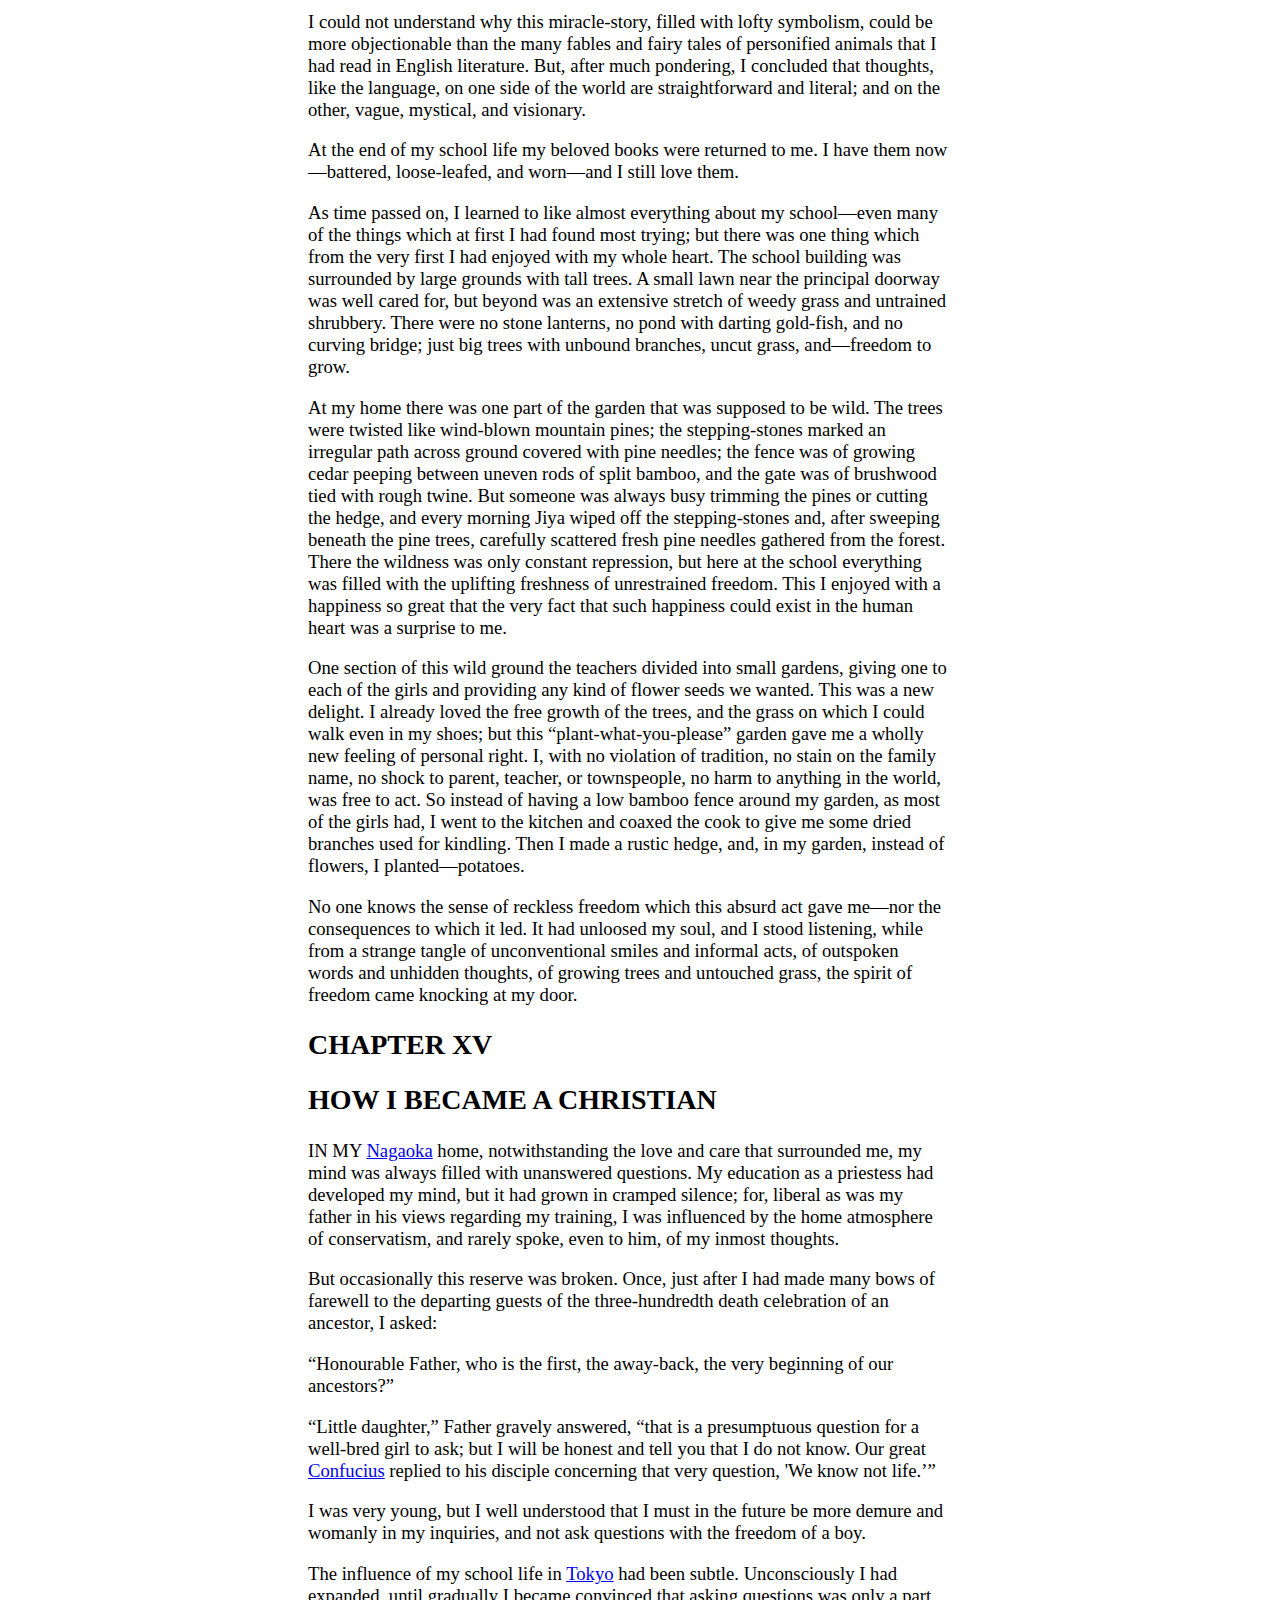
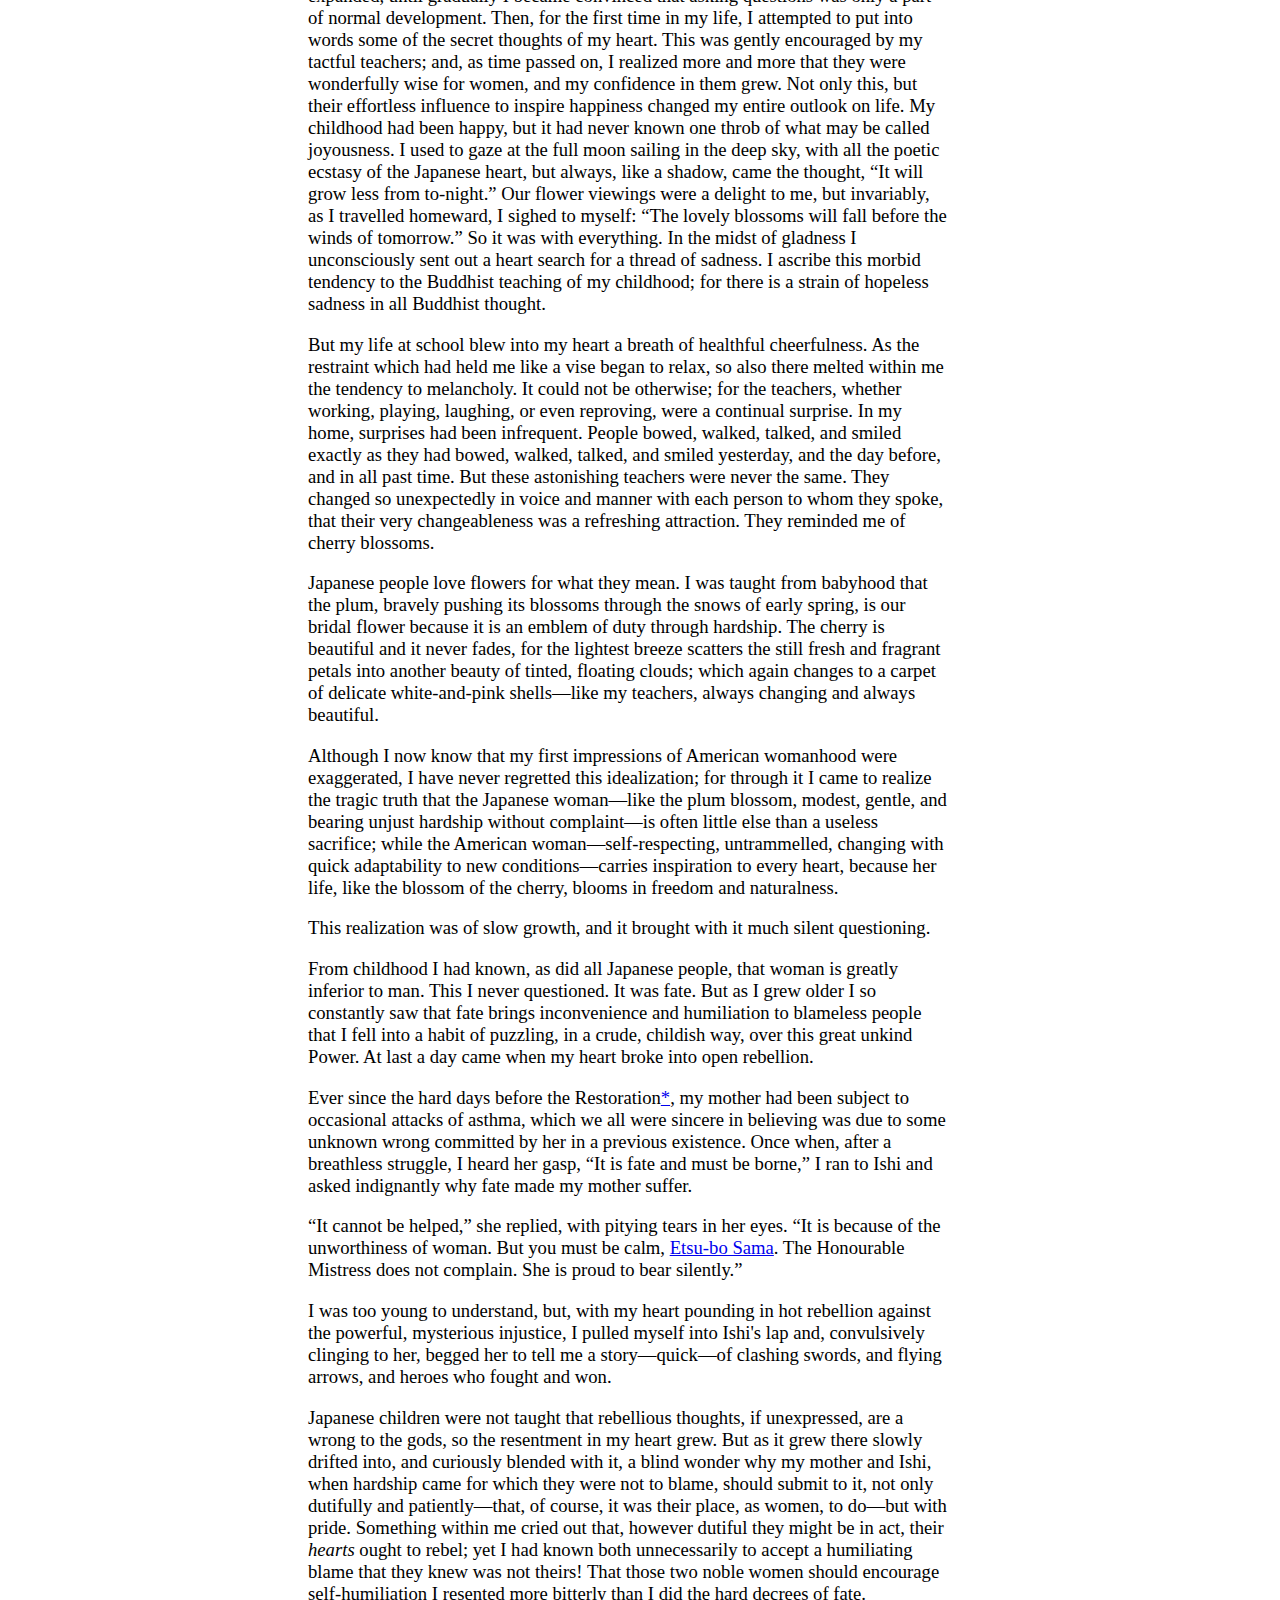
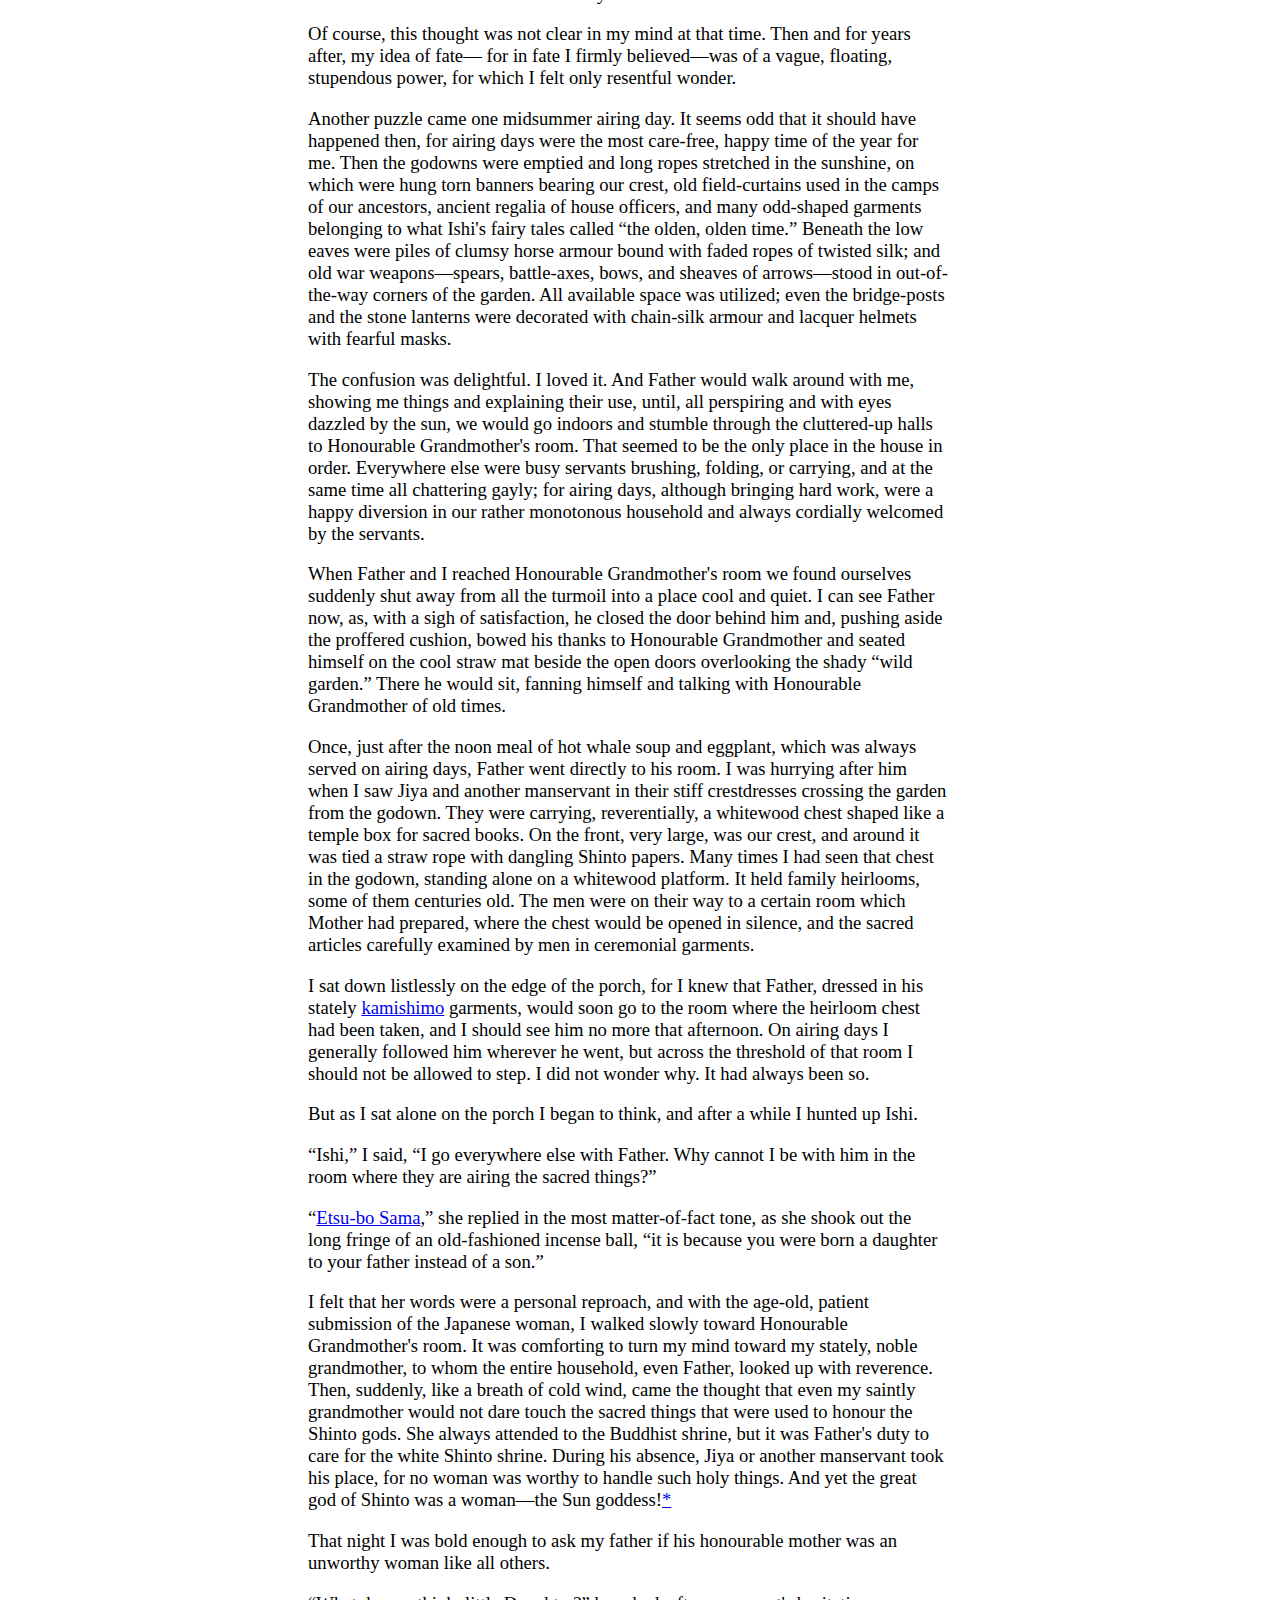
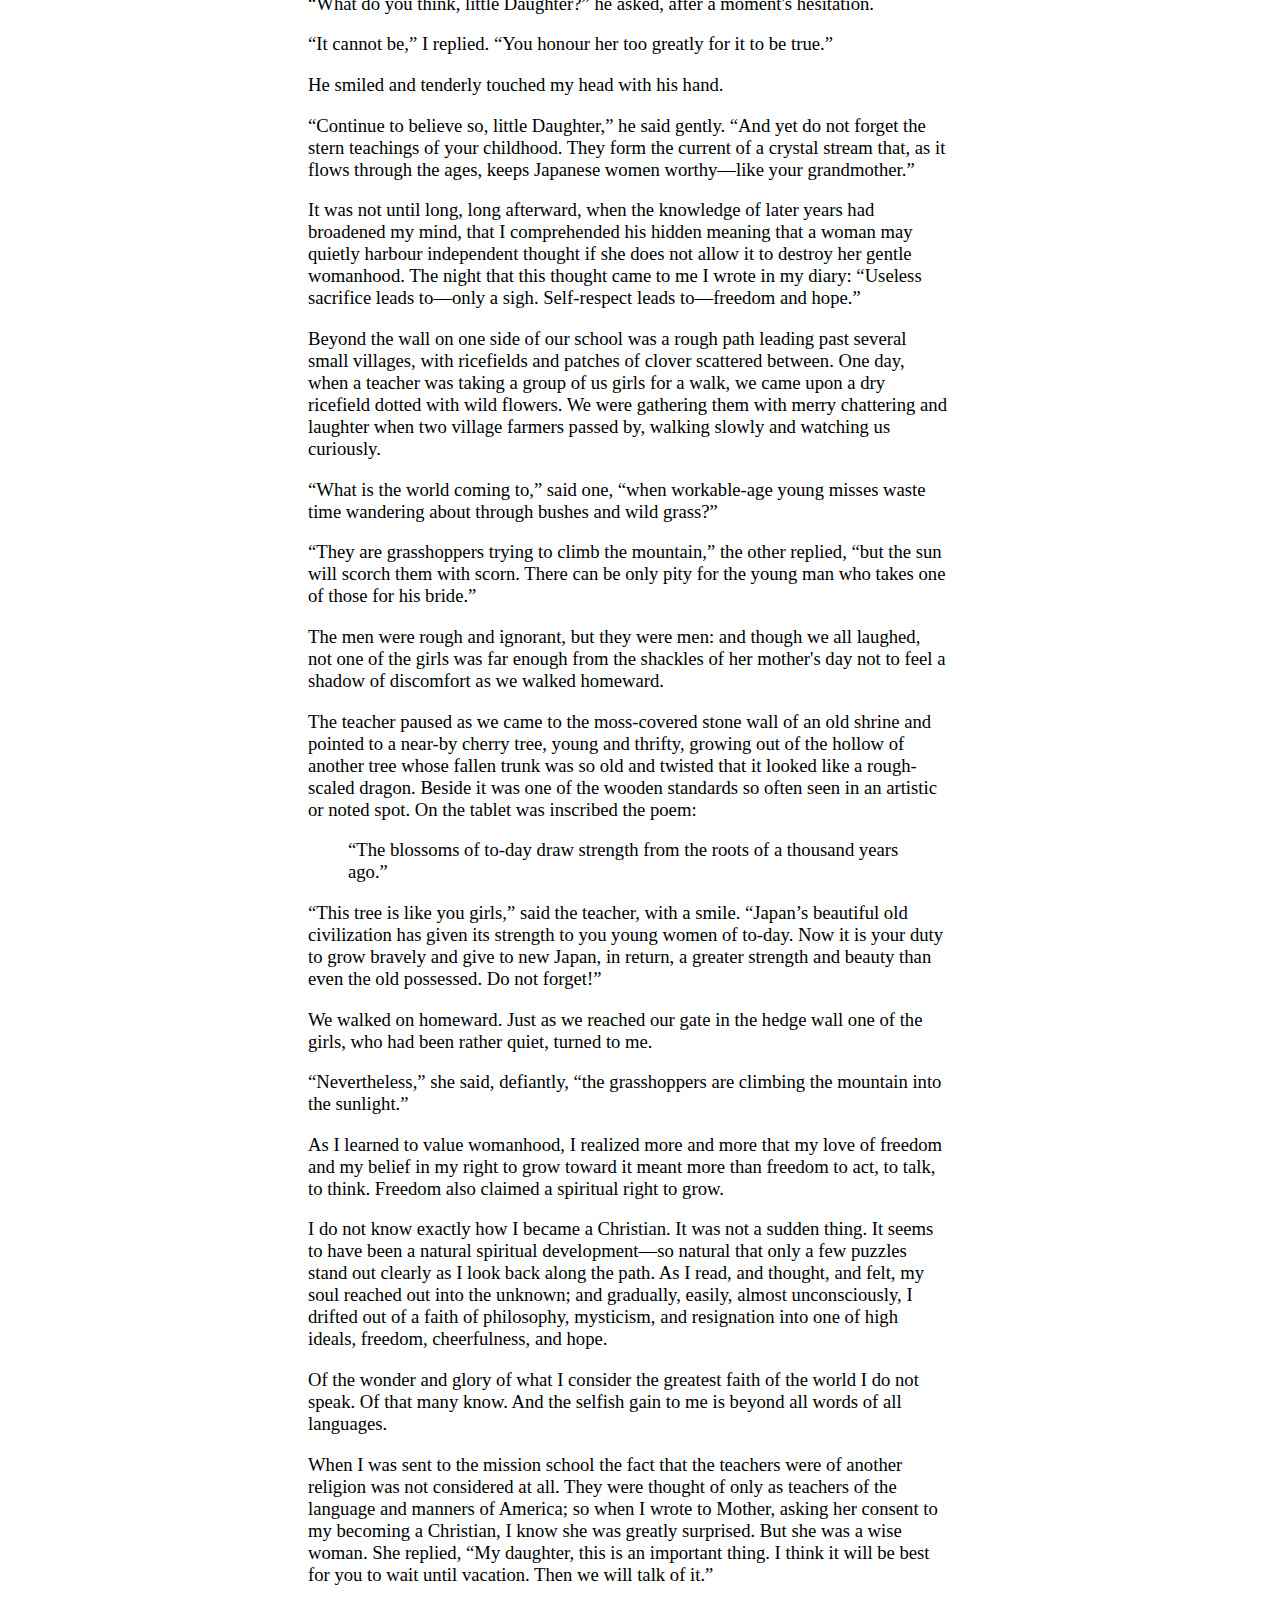
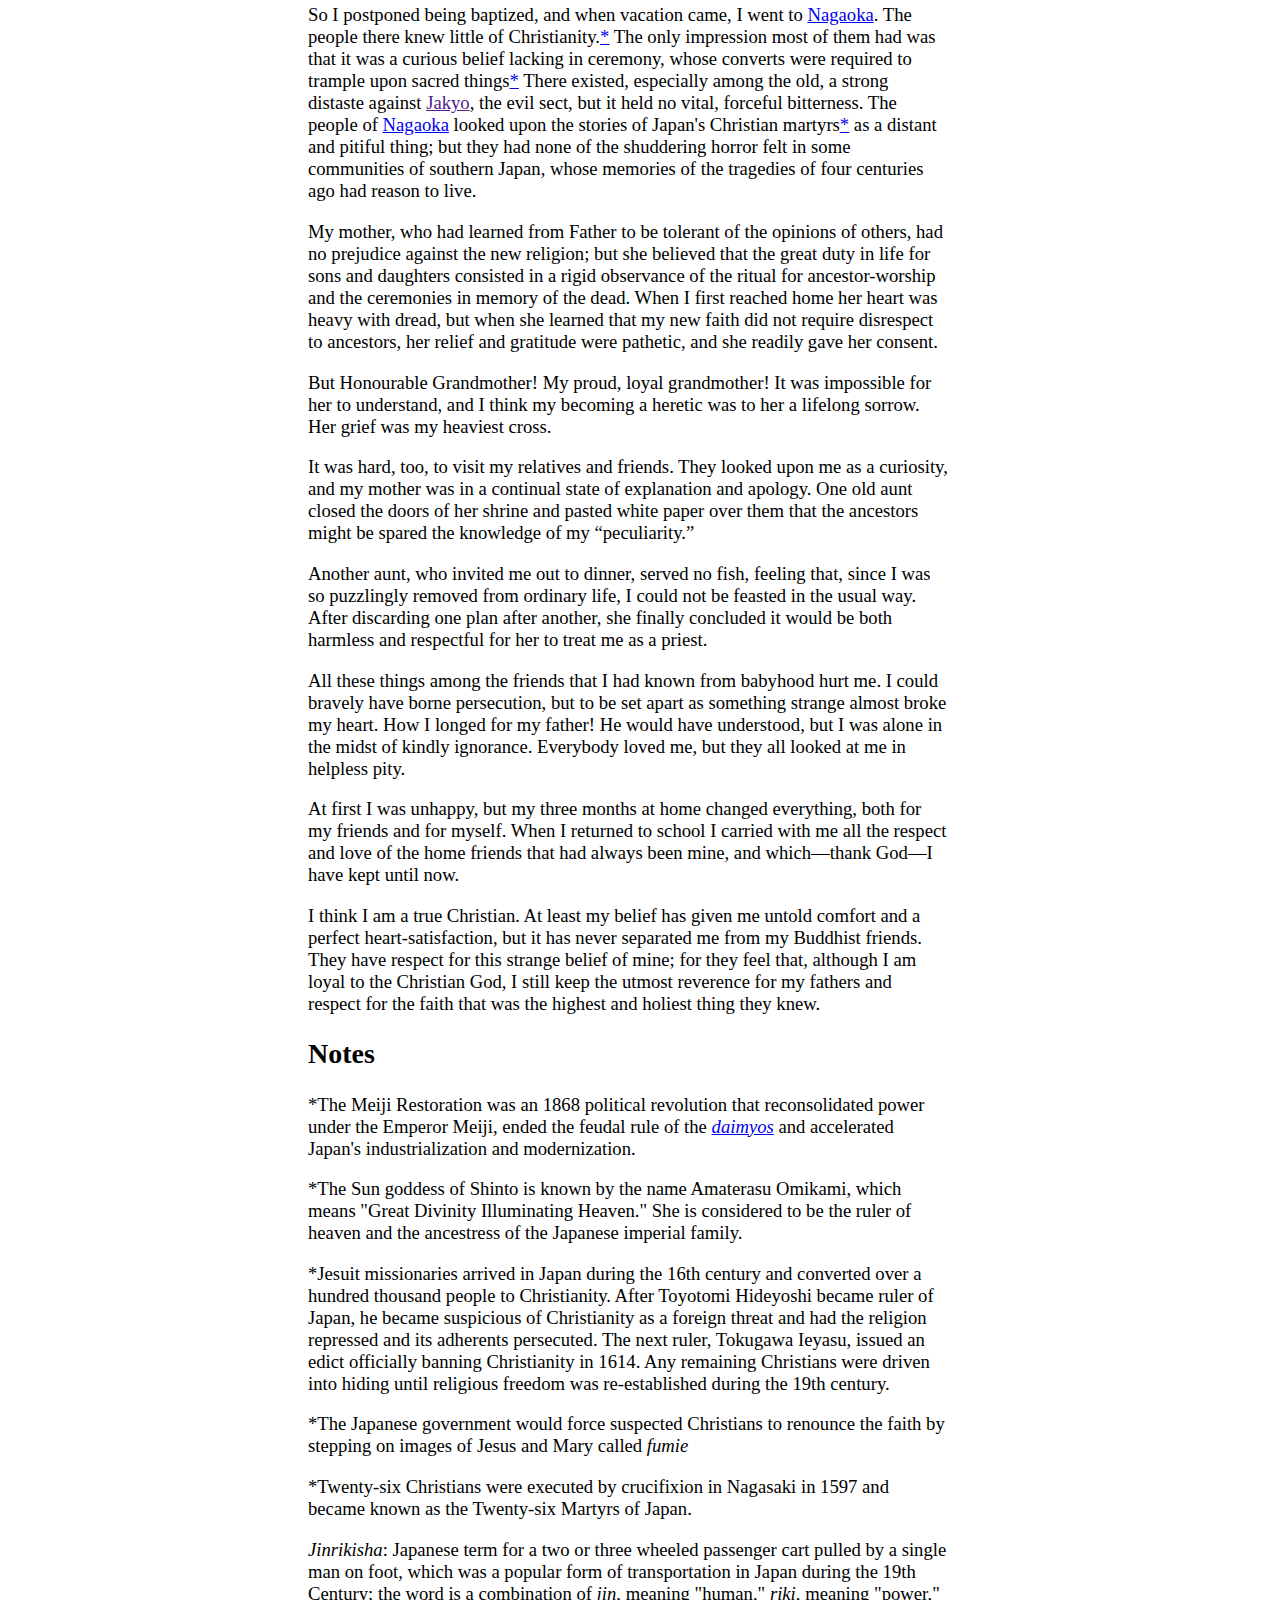
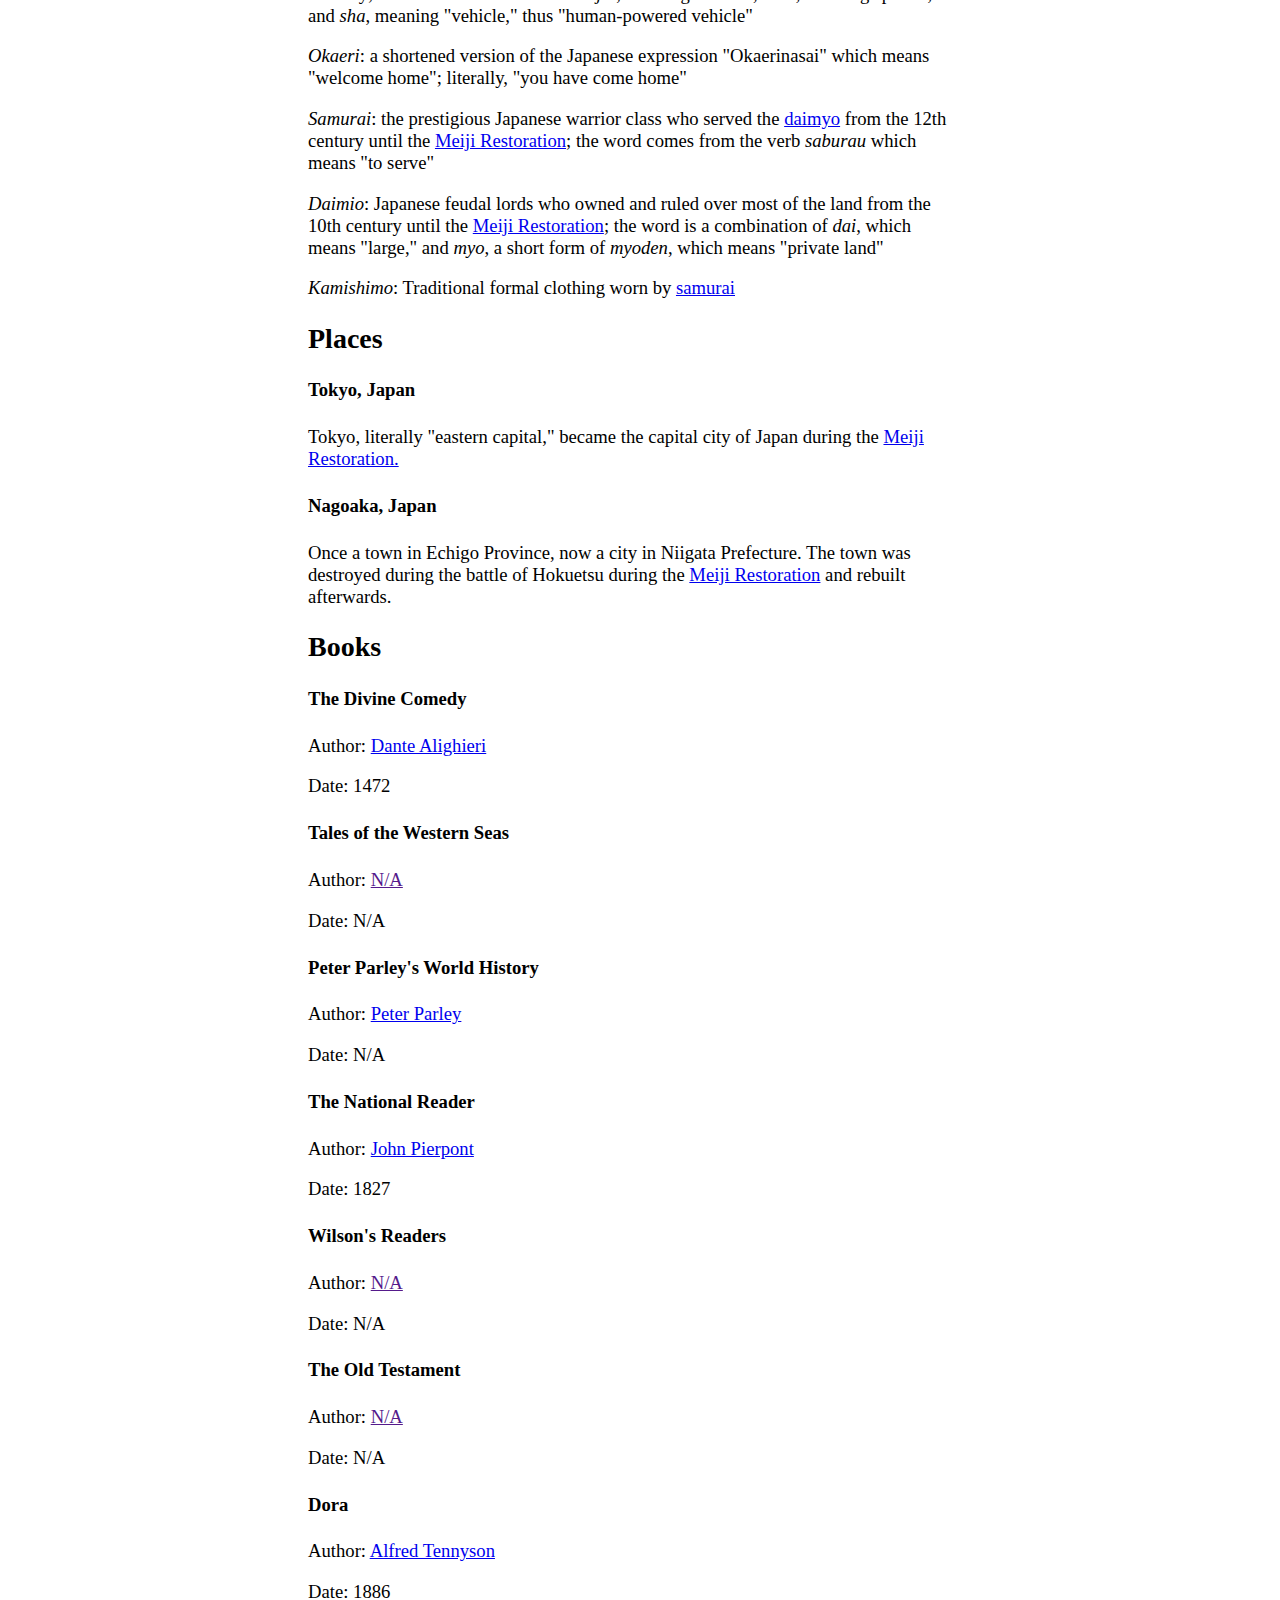
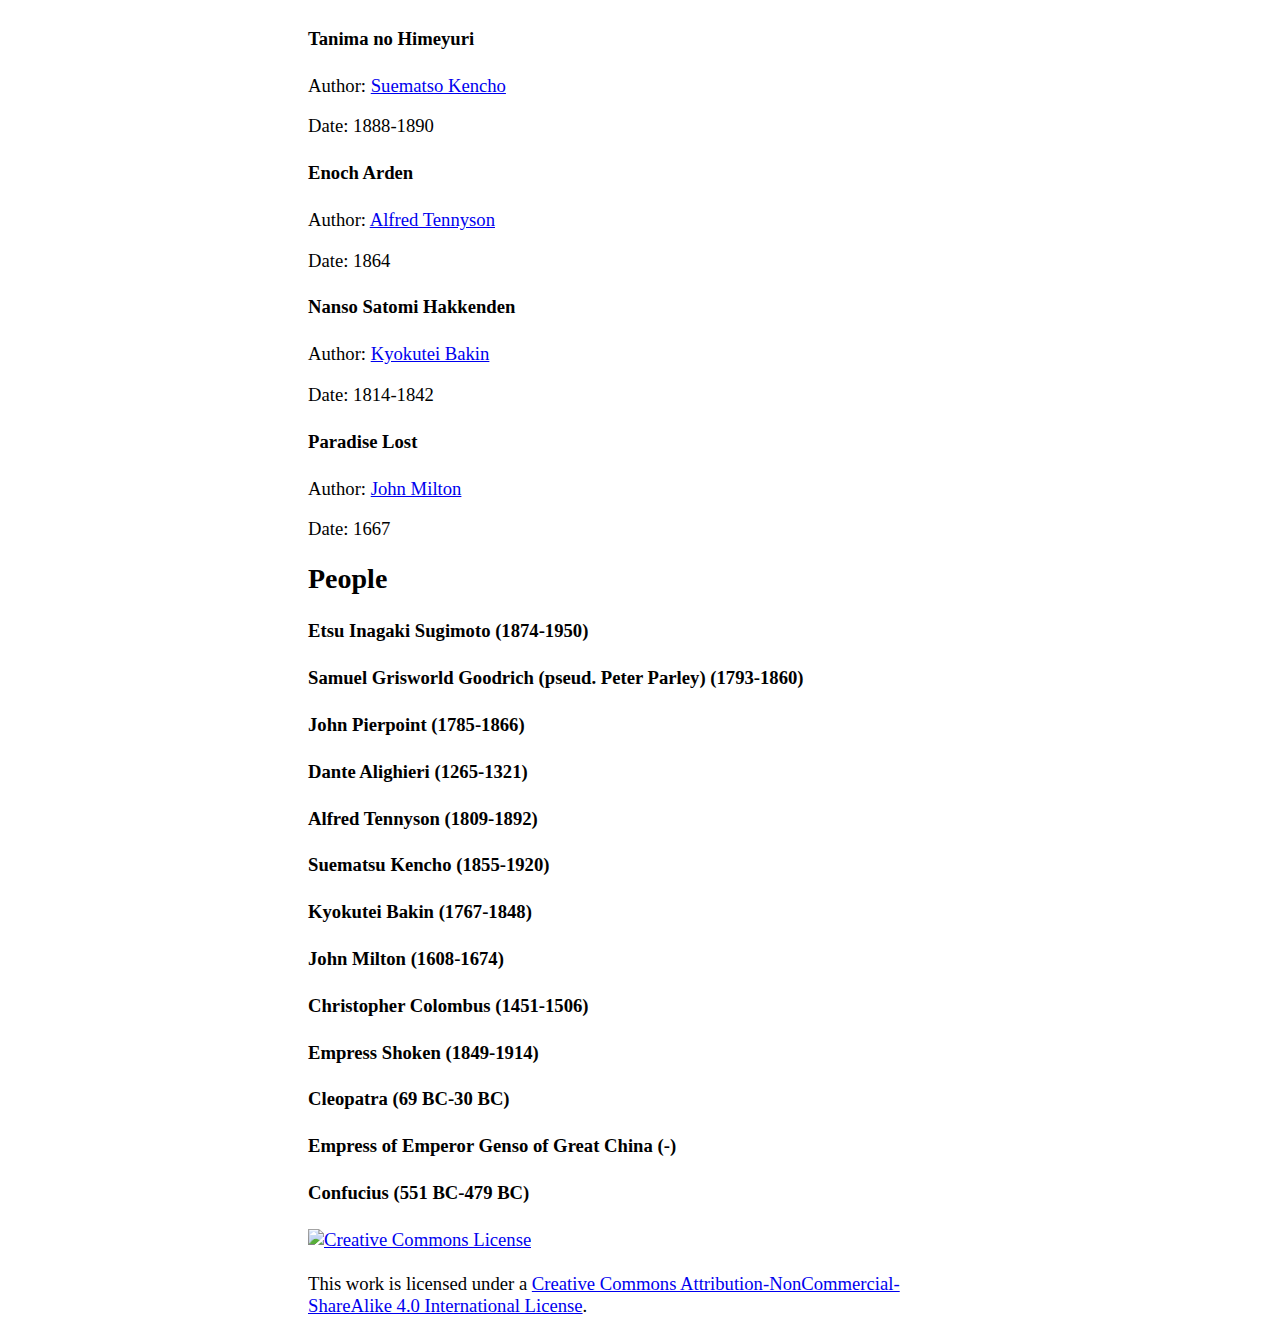
==== commit ea9db712: "Update Samurai.html" ====
--- a/Samurai.html
+++ b/Samurai.html
@@ -1,7 +1,7 @@
 <html xmlns="http://www.w3.org/1999/xhtml">
    <head>
       <meta http-equiv="Content-Type" content="text/html; charset=iso-8859-1"></meta>
-      <link rel="stylesheet" type="text/css" href="samurai.css"></link>
+      <link rel="stylesheet" type="text/css" href="Samurai.css"></link>
    </head>
    <body>
       <h1>A DAUGHTER OF THE SAMURAI by Etsu Inagaki Sugimoto</h1>
@@ -719,4 +719,4 @@
       <title>A
                     Daughter of the Samurai</title>
    </body>
-</html>+</html>
--- a/Samurai.css
+++ b/Samurai.css
@@ -0,0 +1,10 @@
+body {
+
+    font-size: 14pt;
+    padding-left: 300px;
+    width: 50%;
+}
+
+
+
+
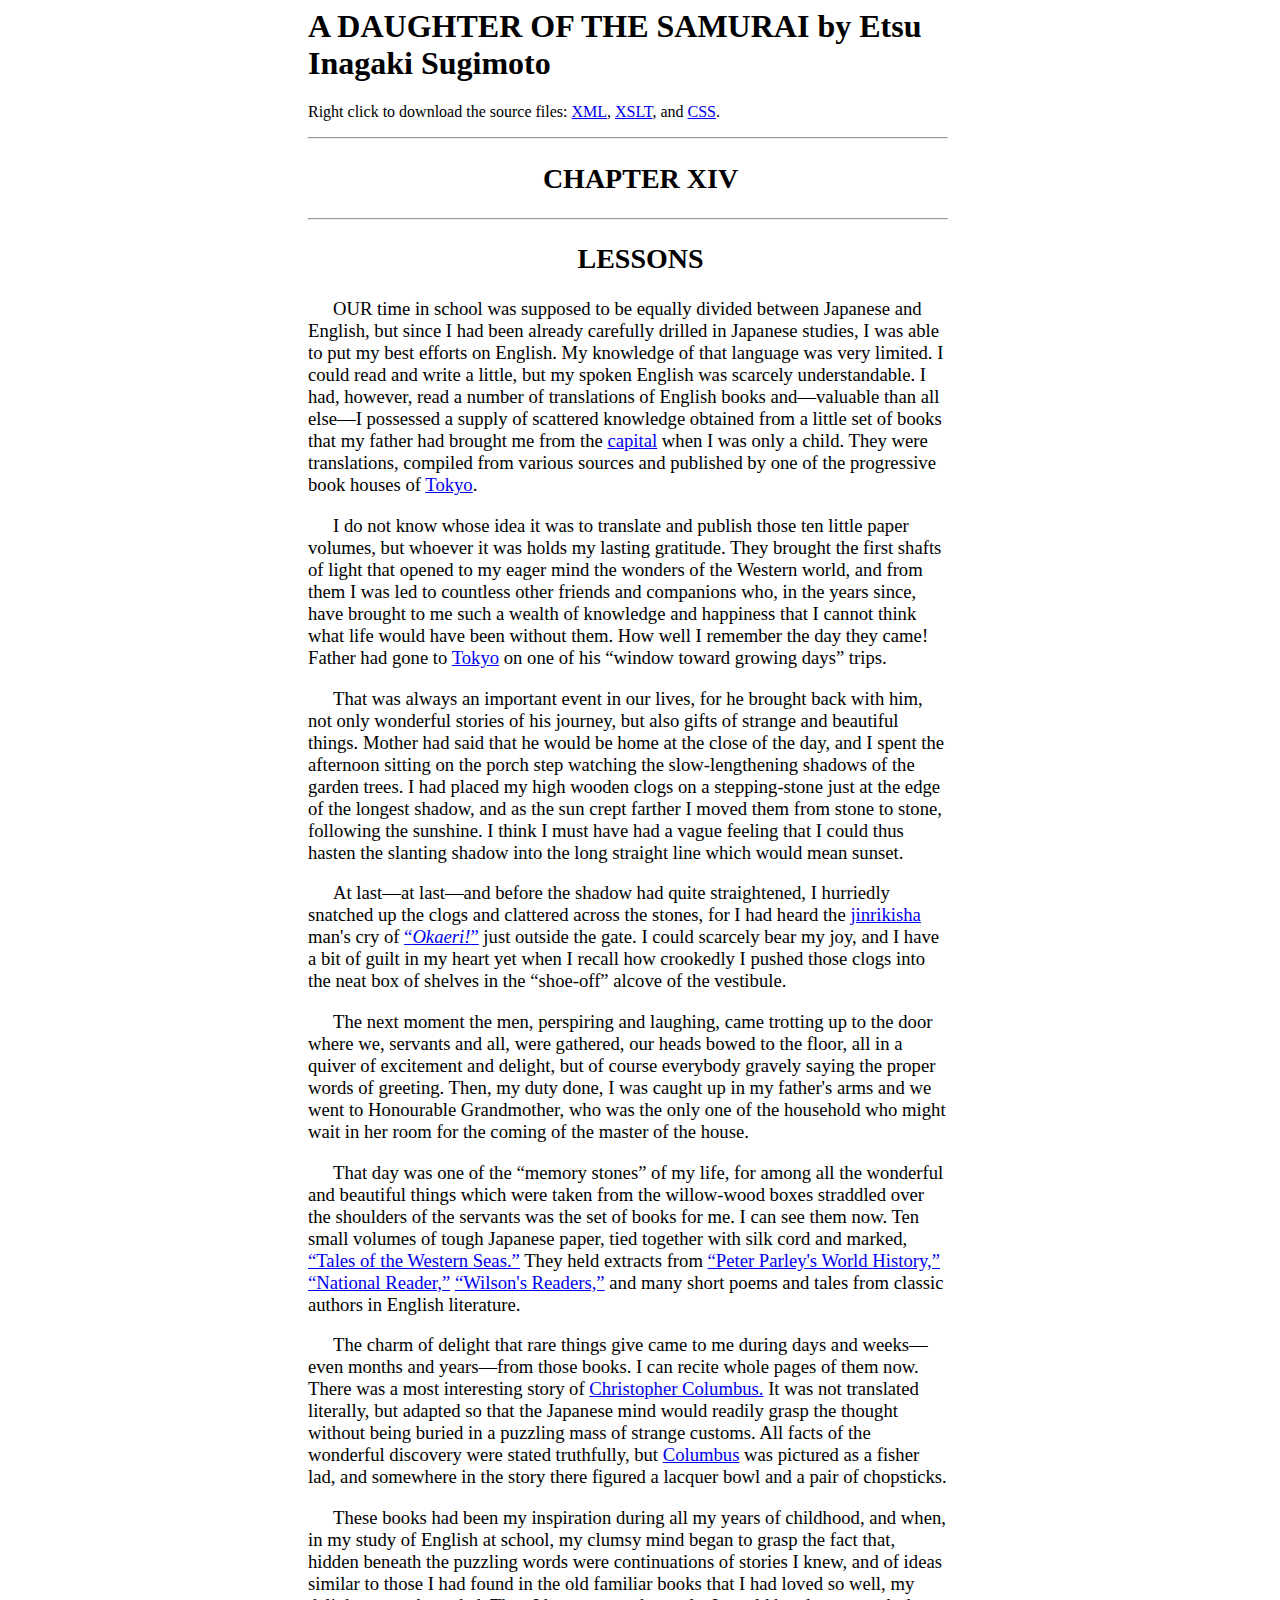
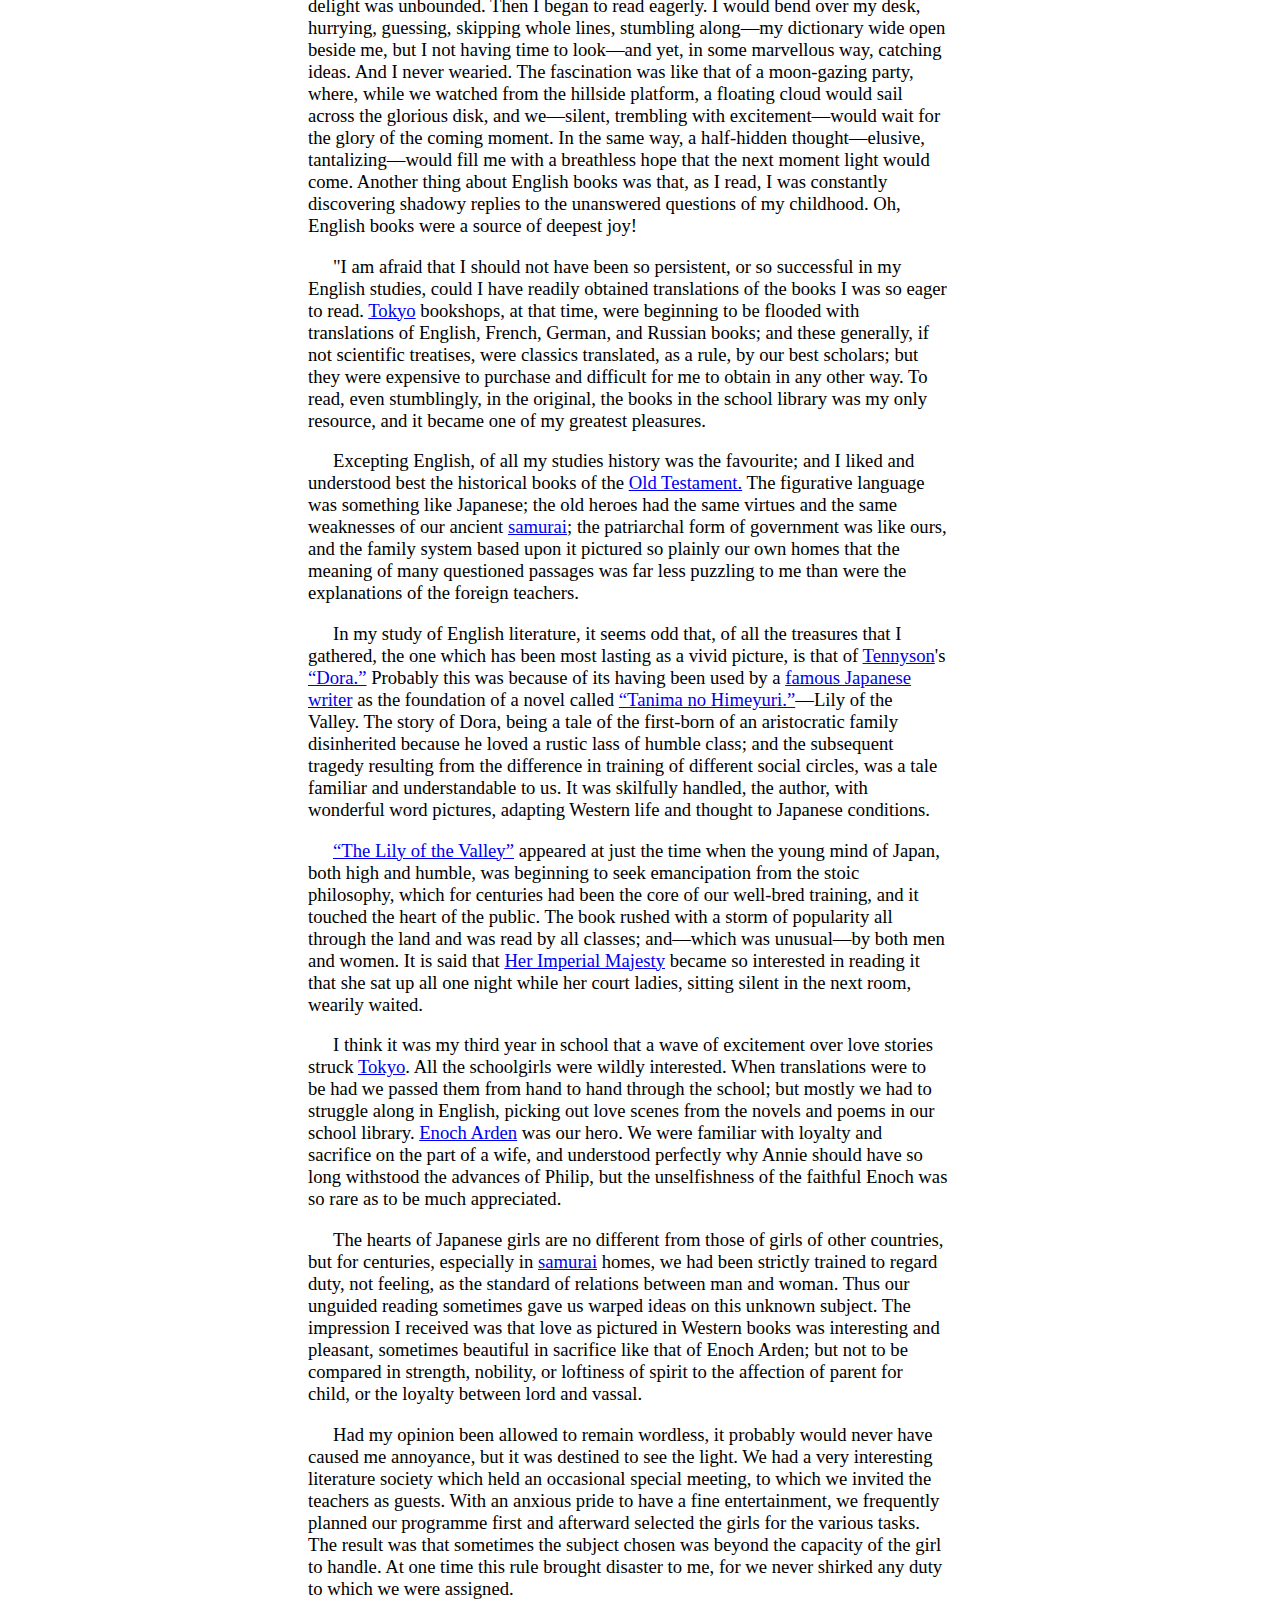
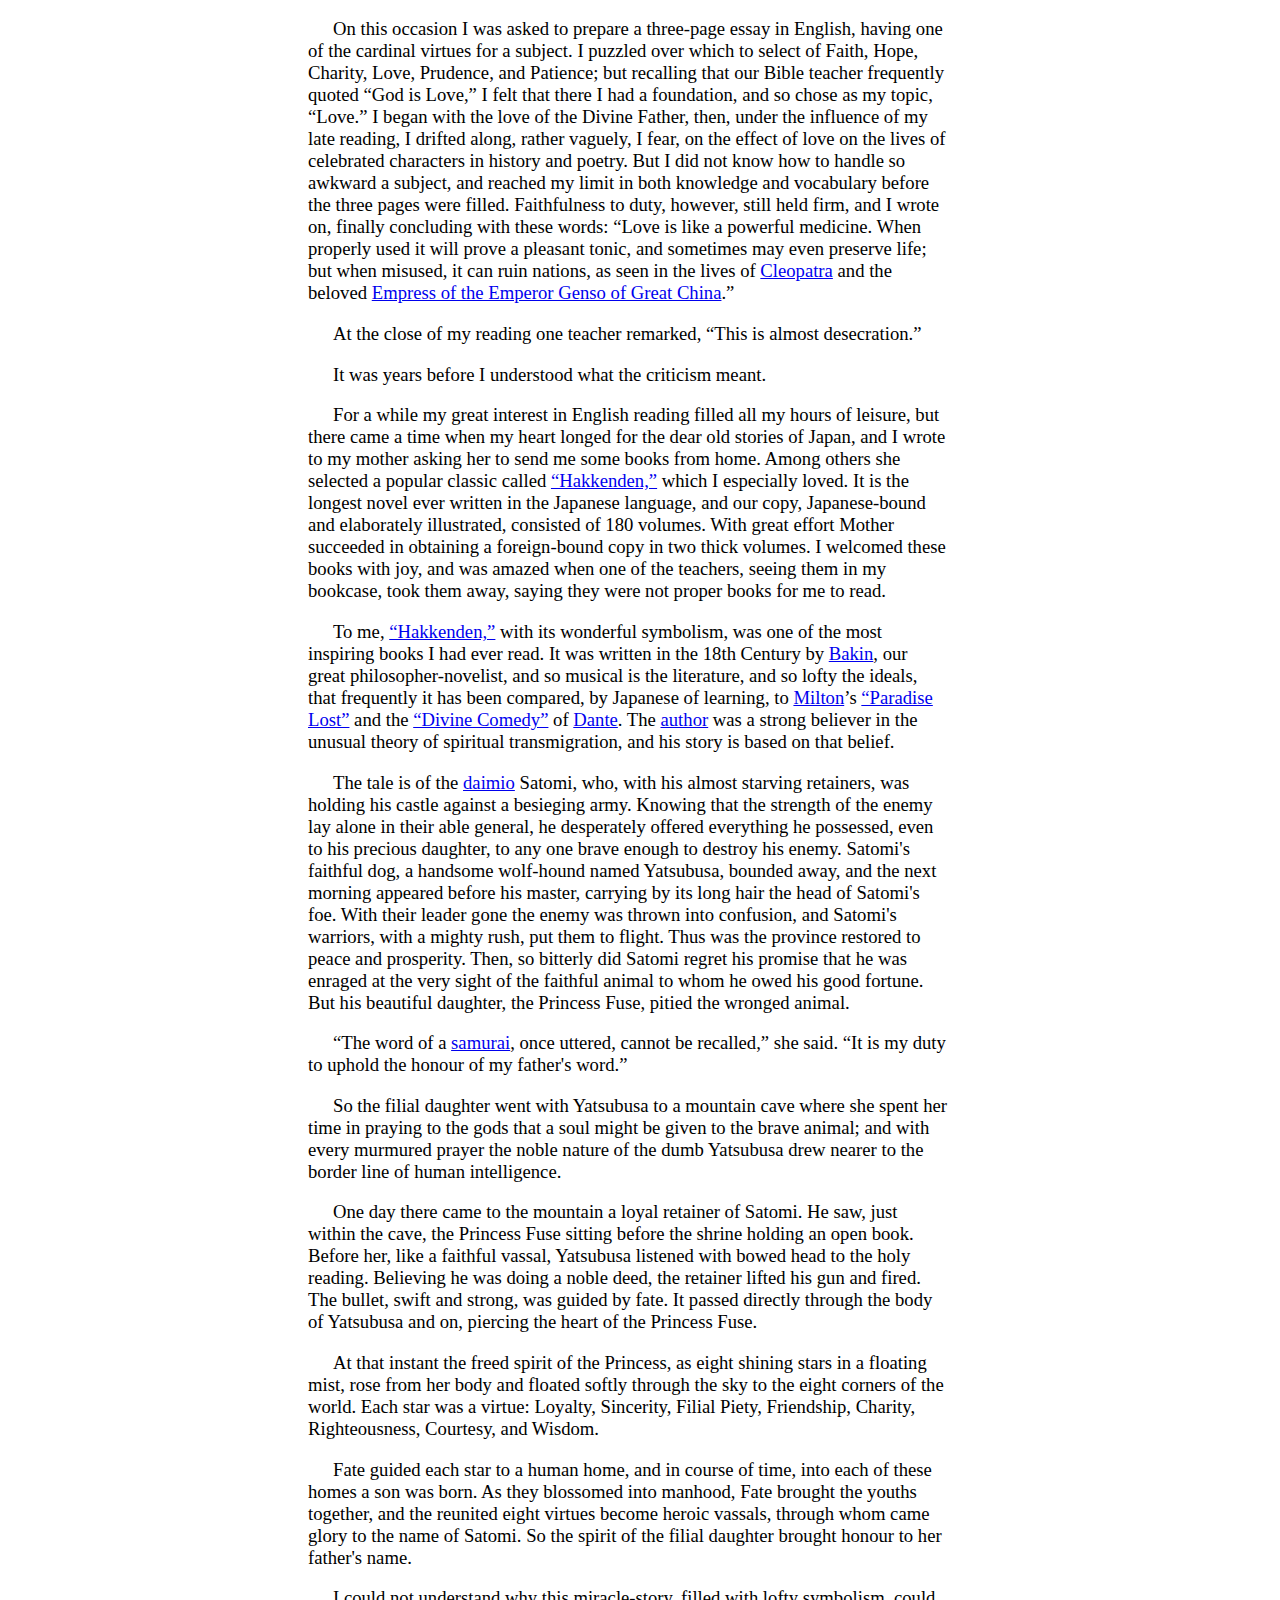
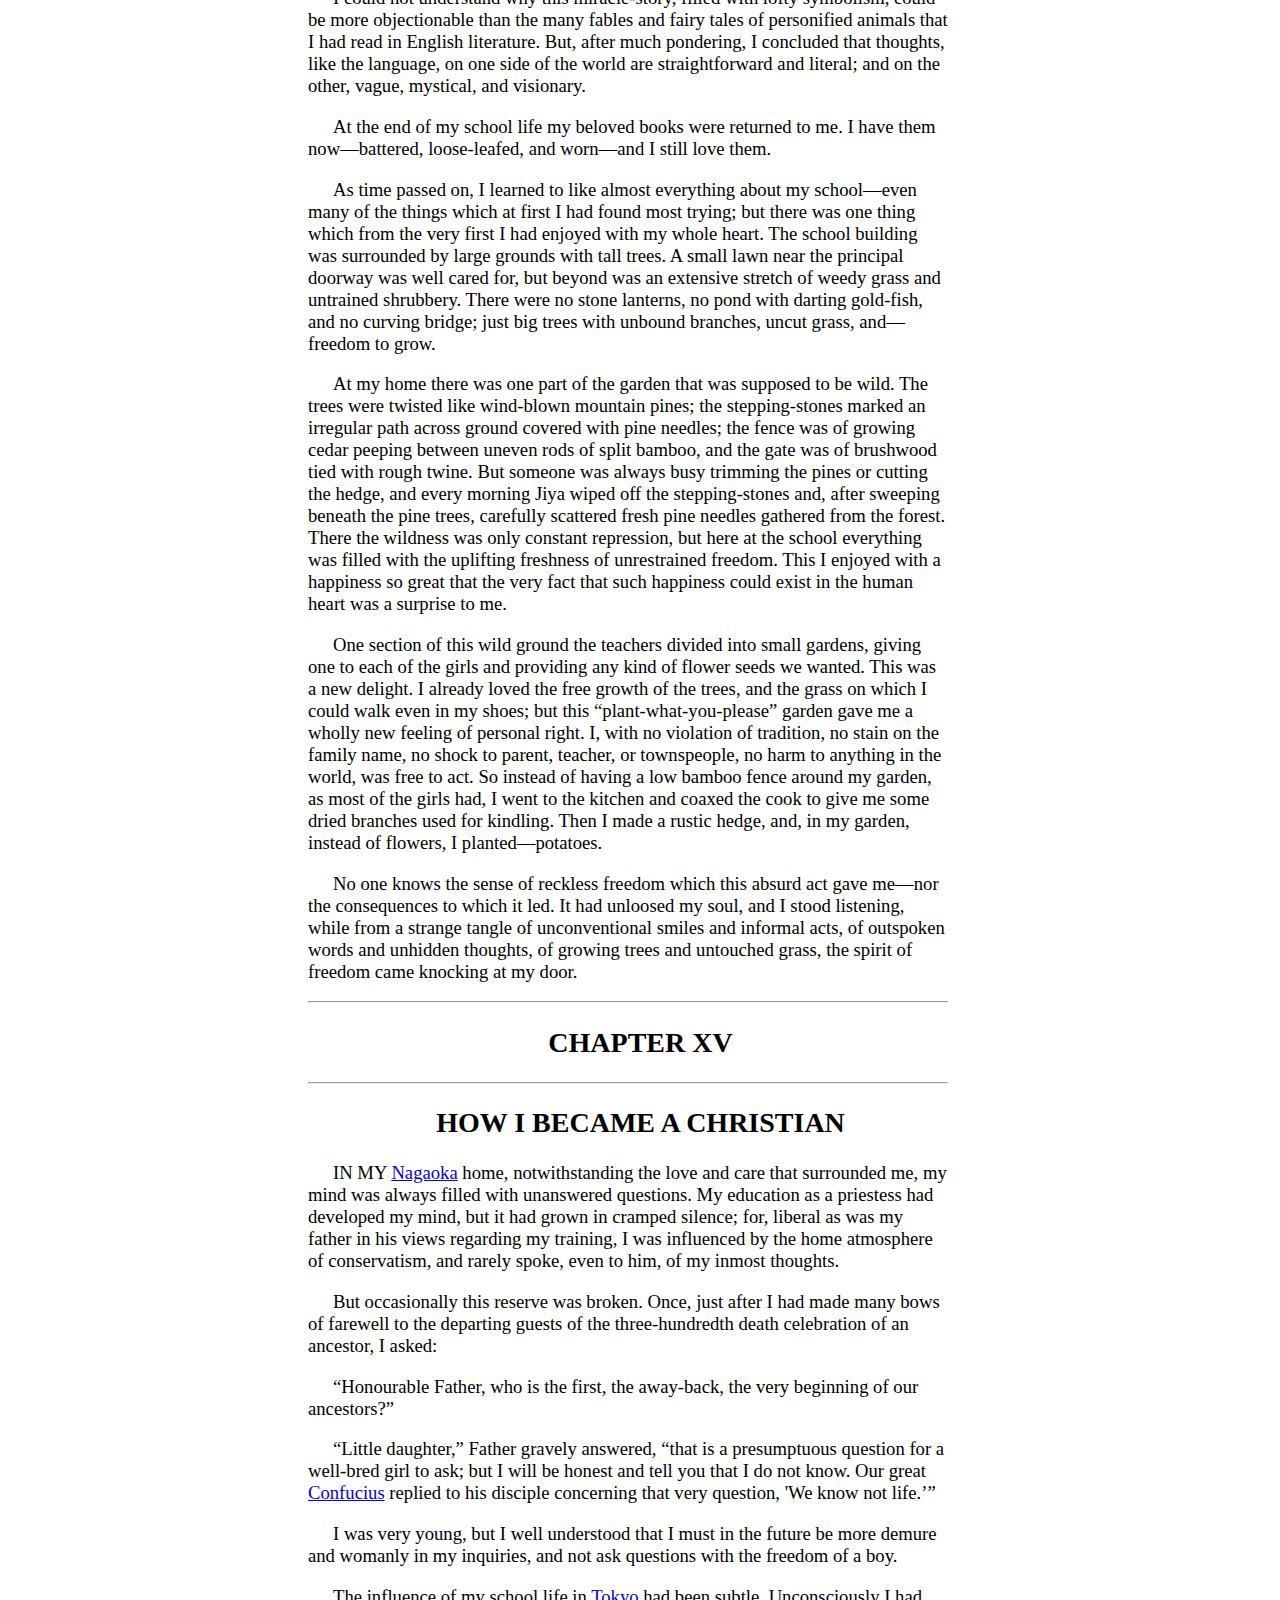
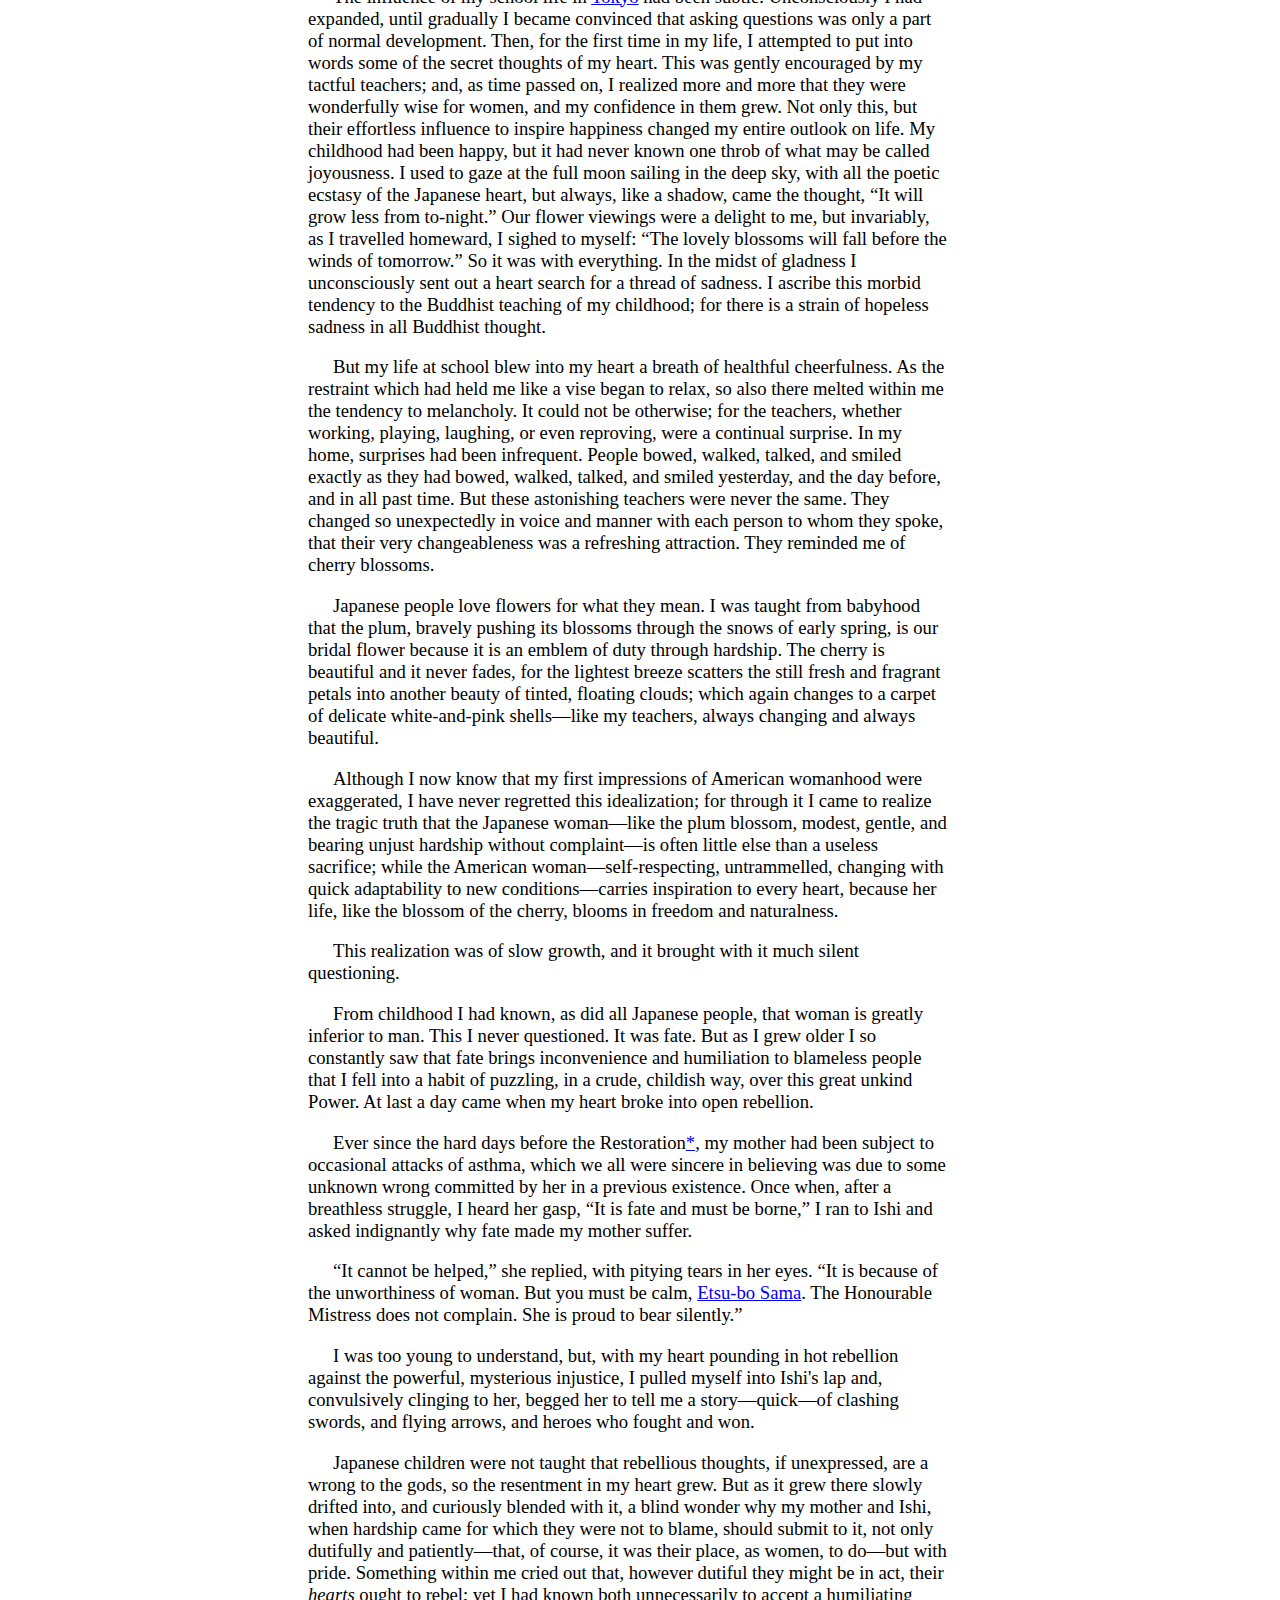
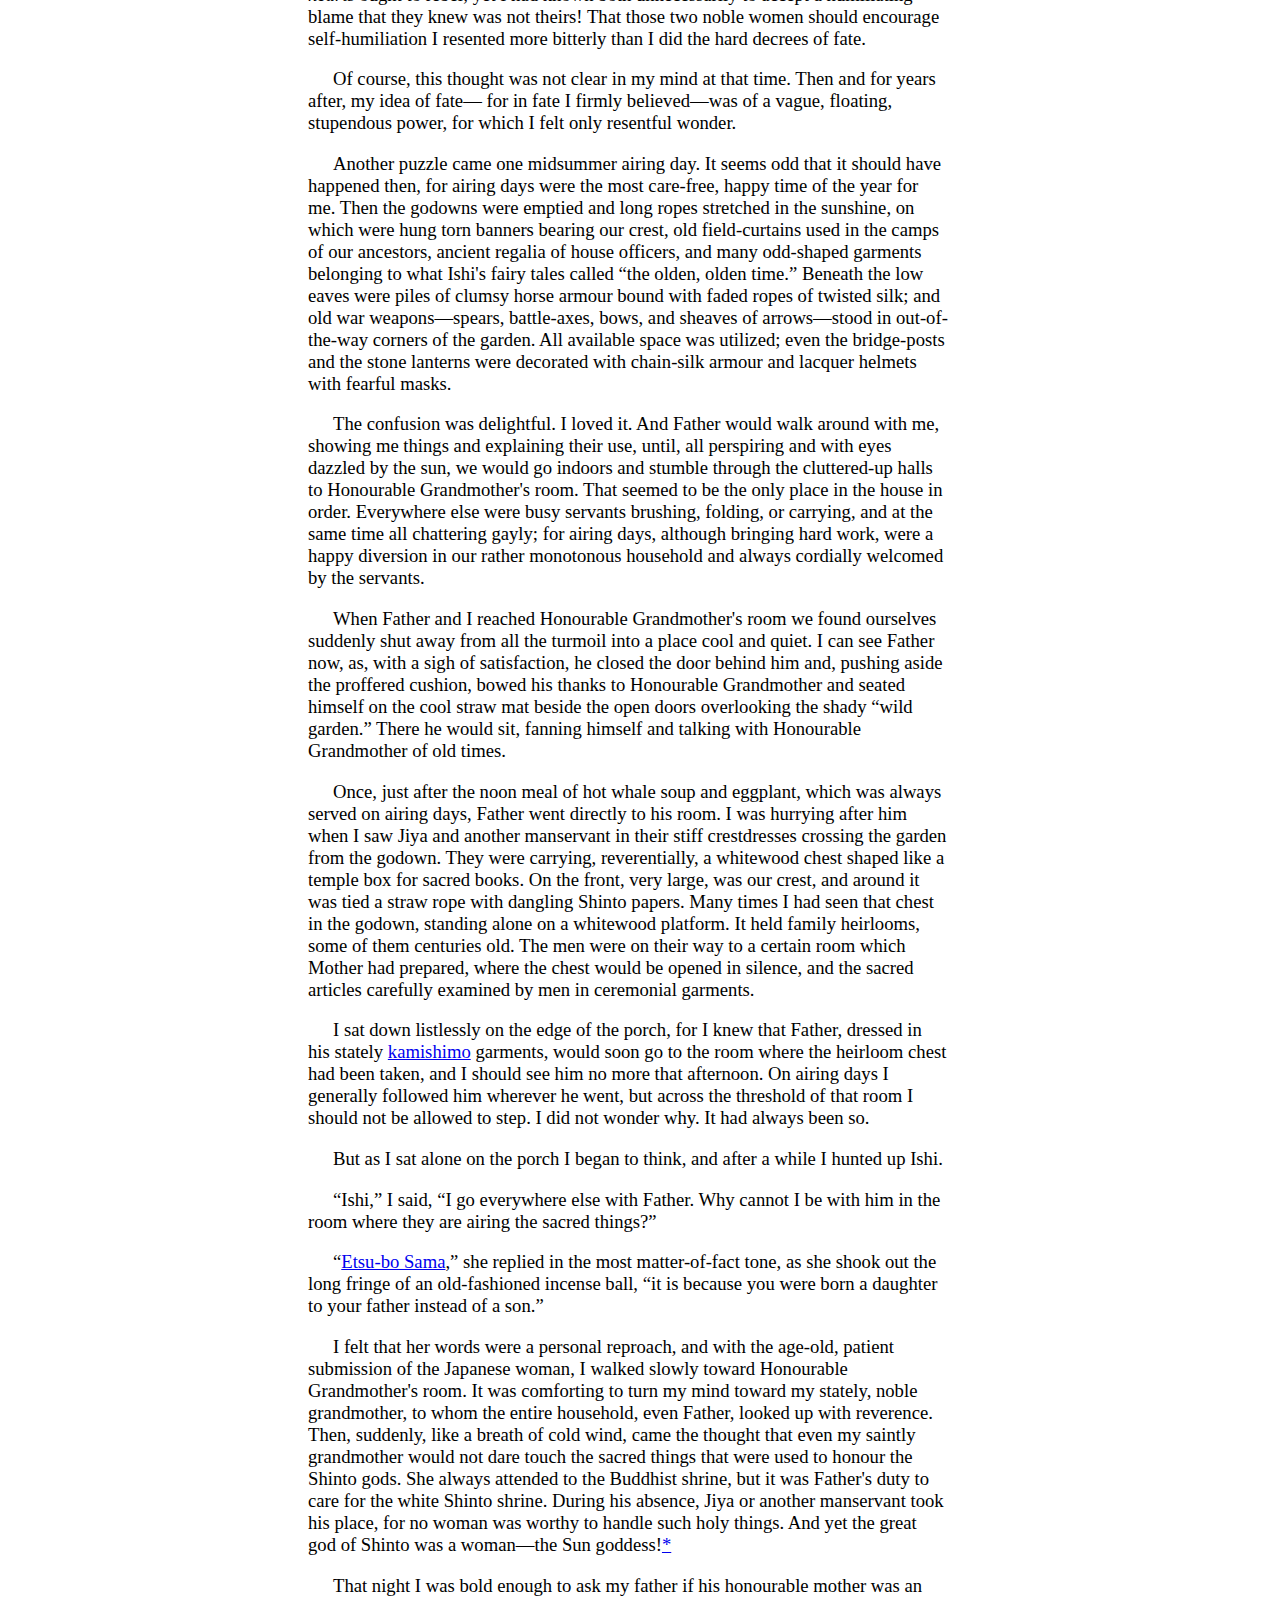
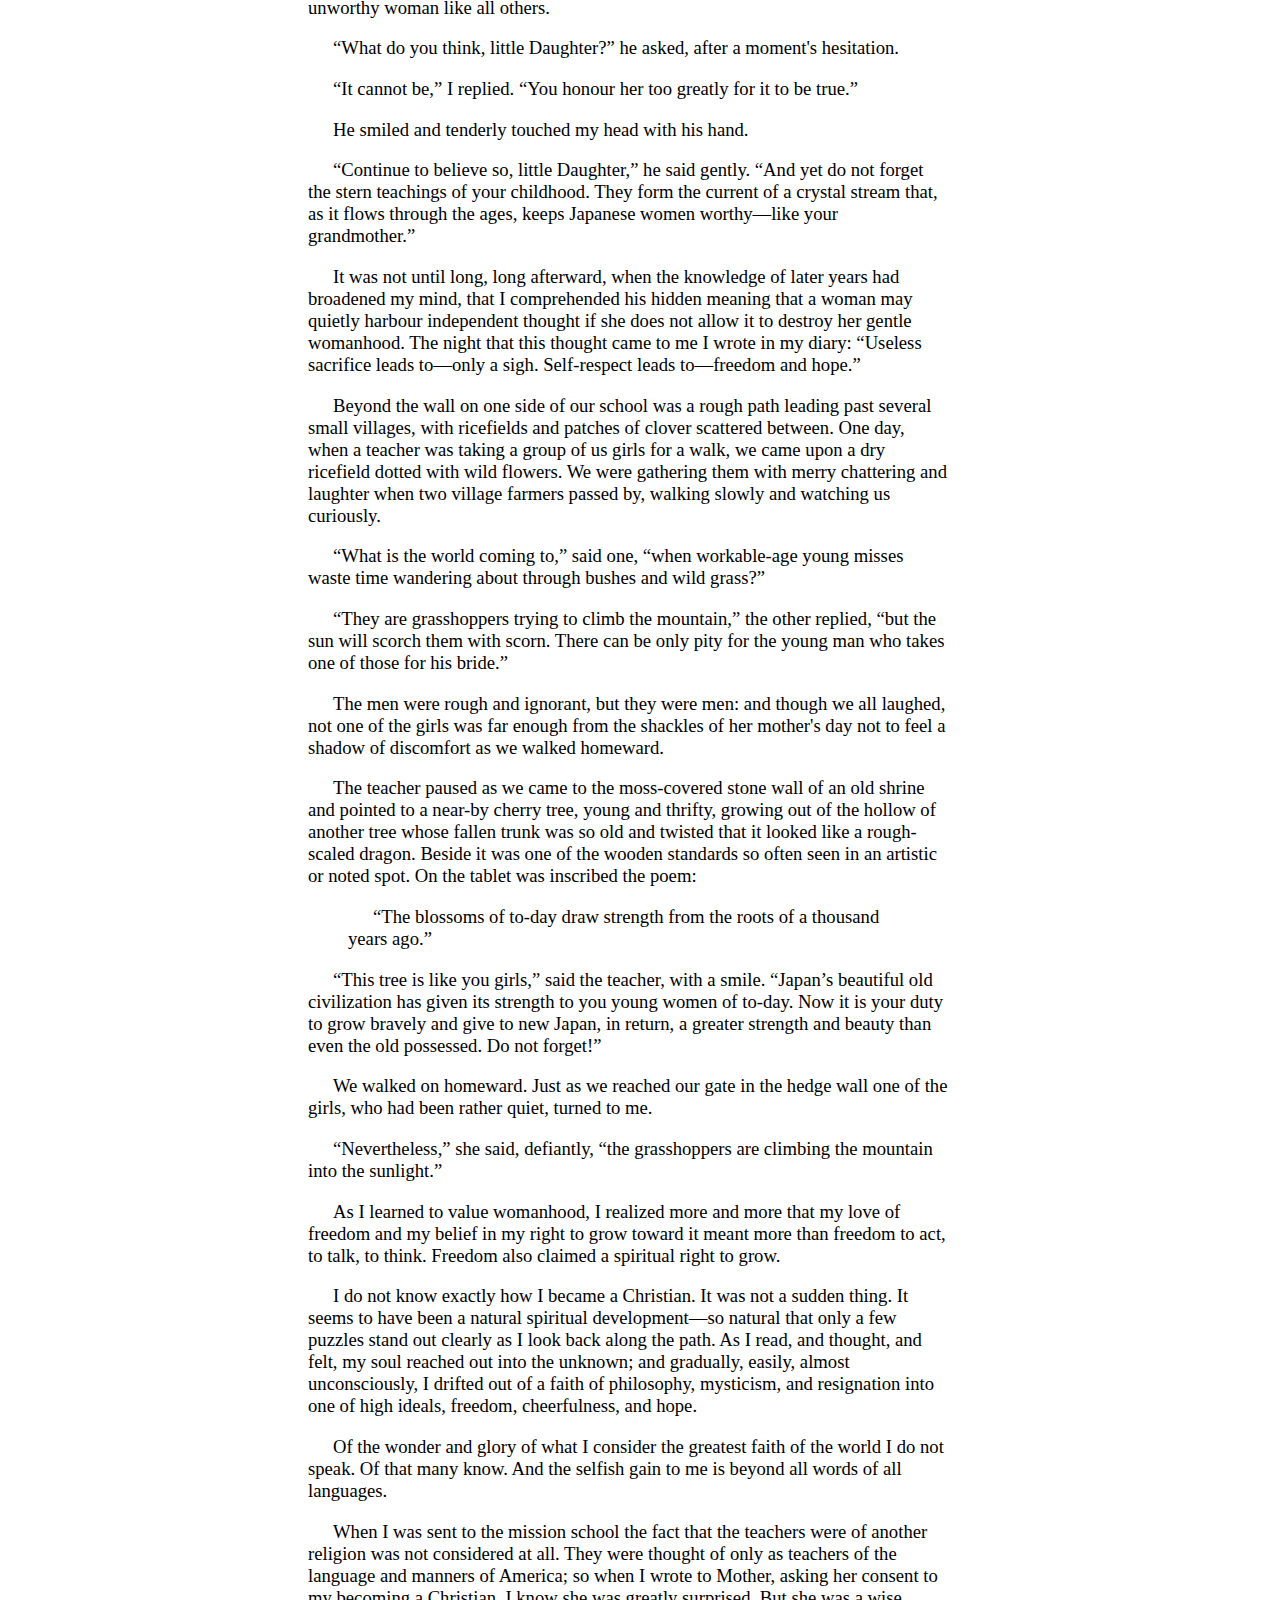
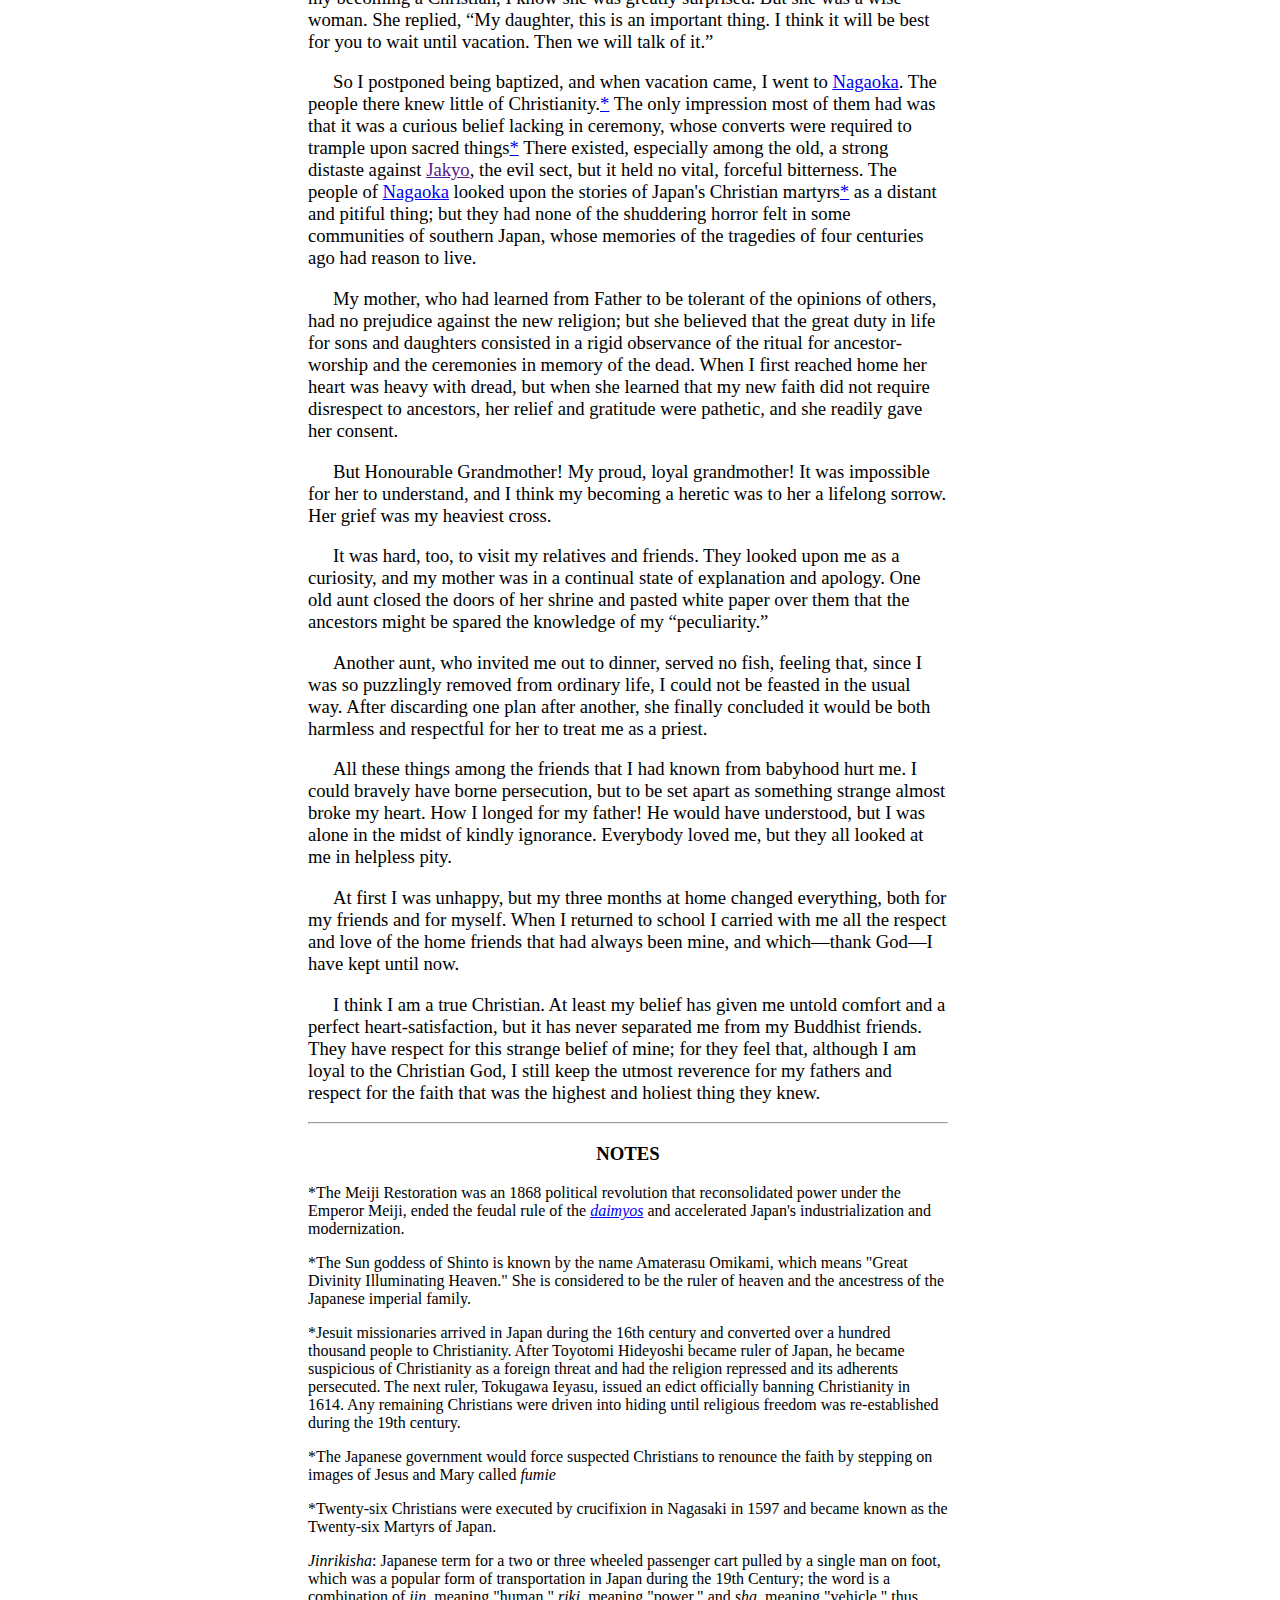
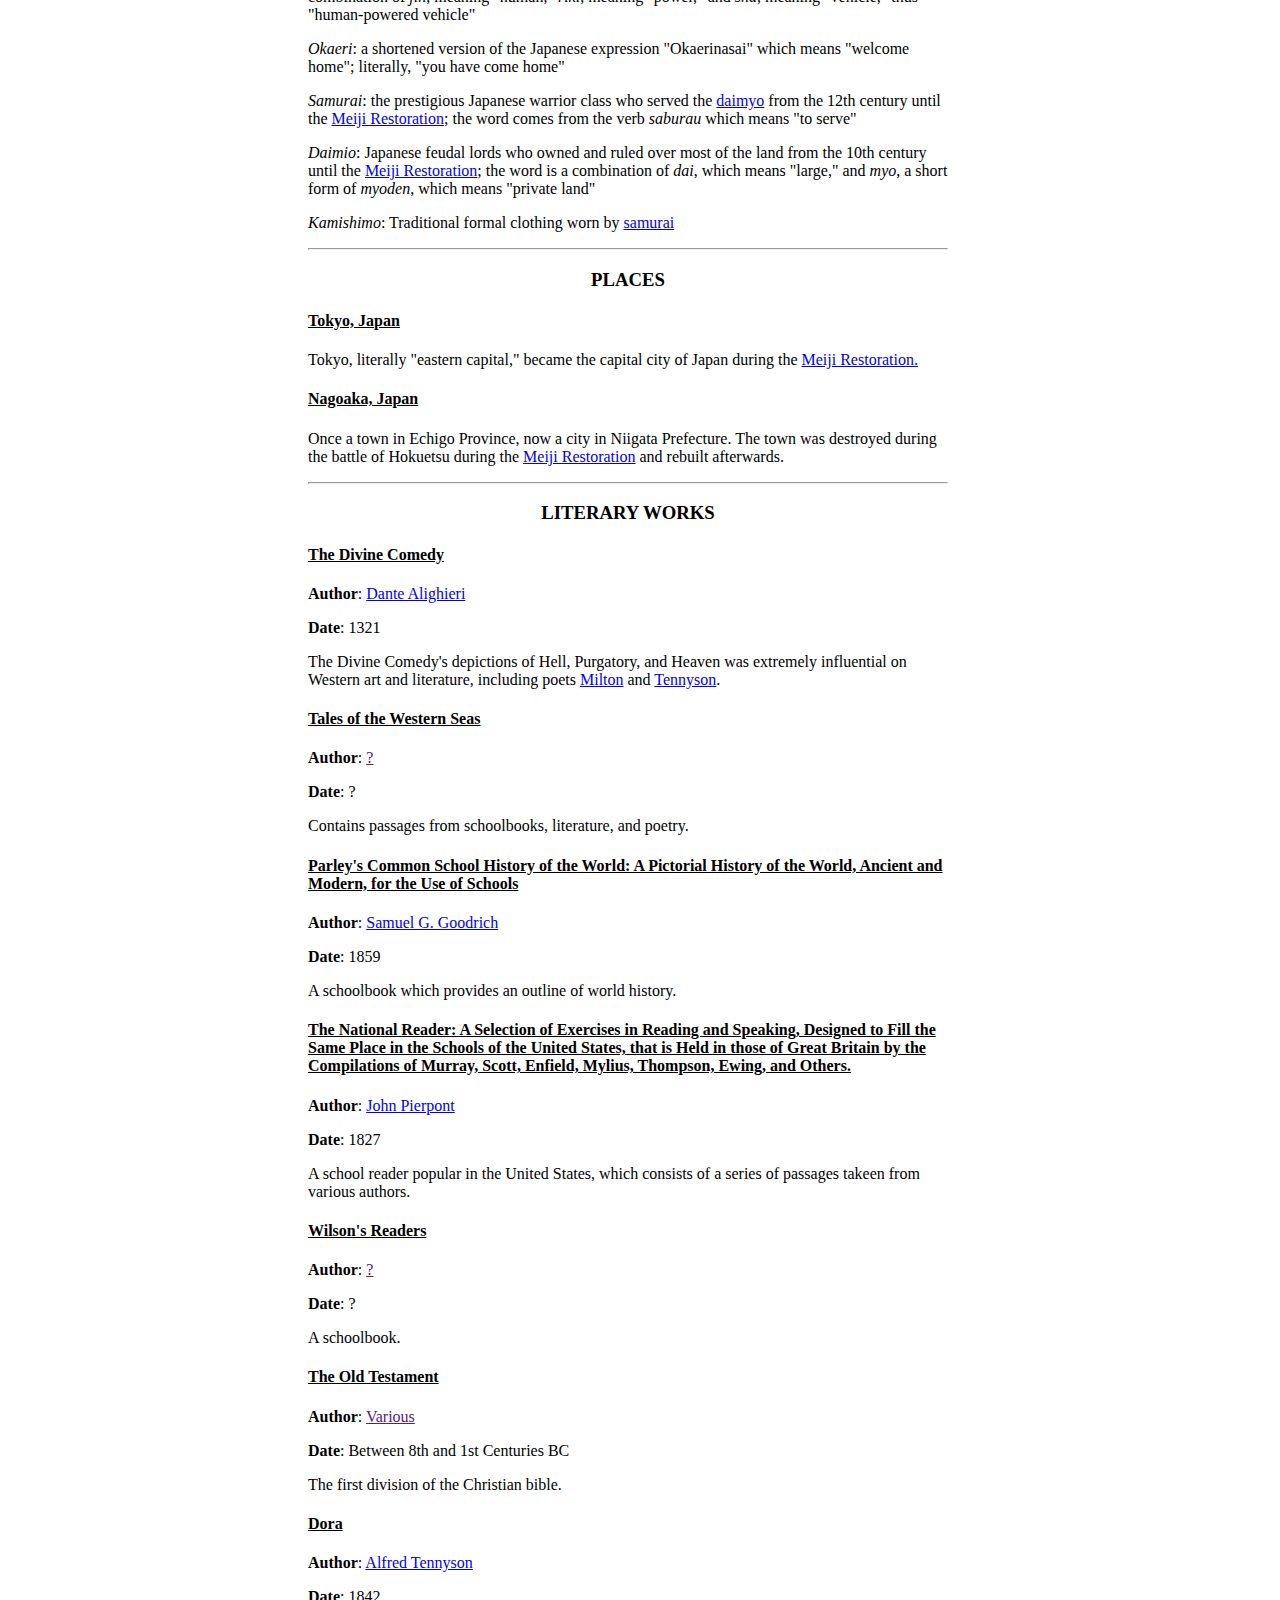
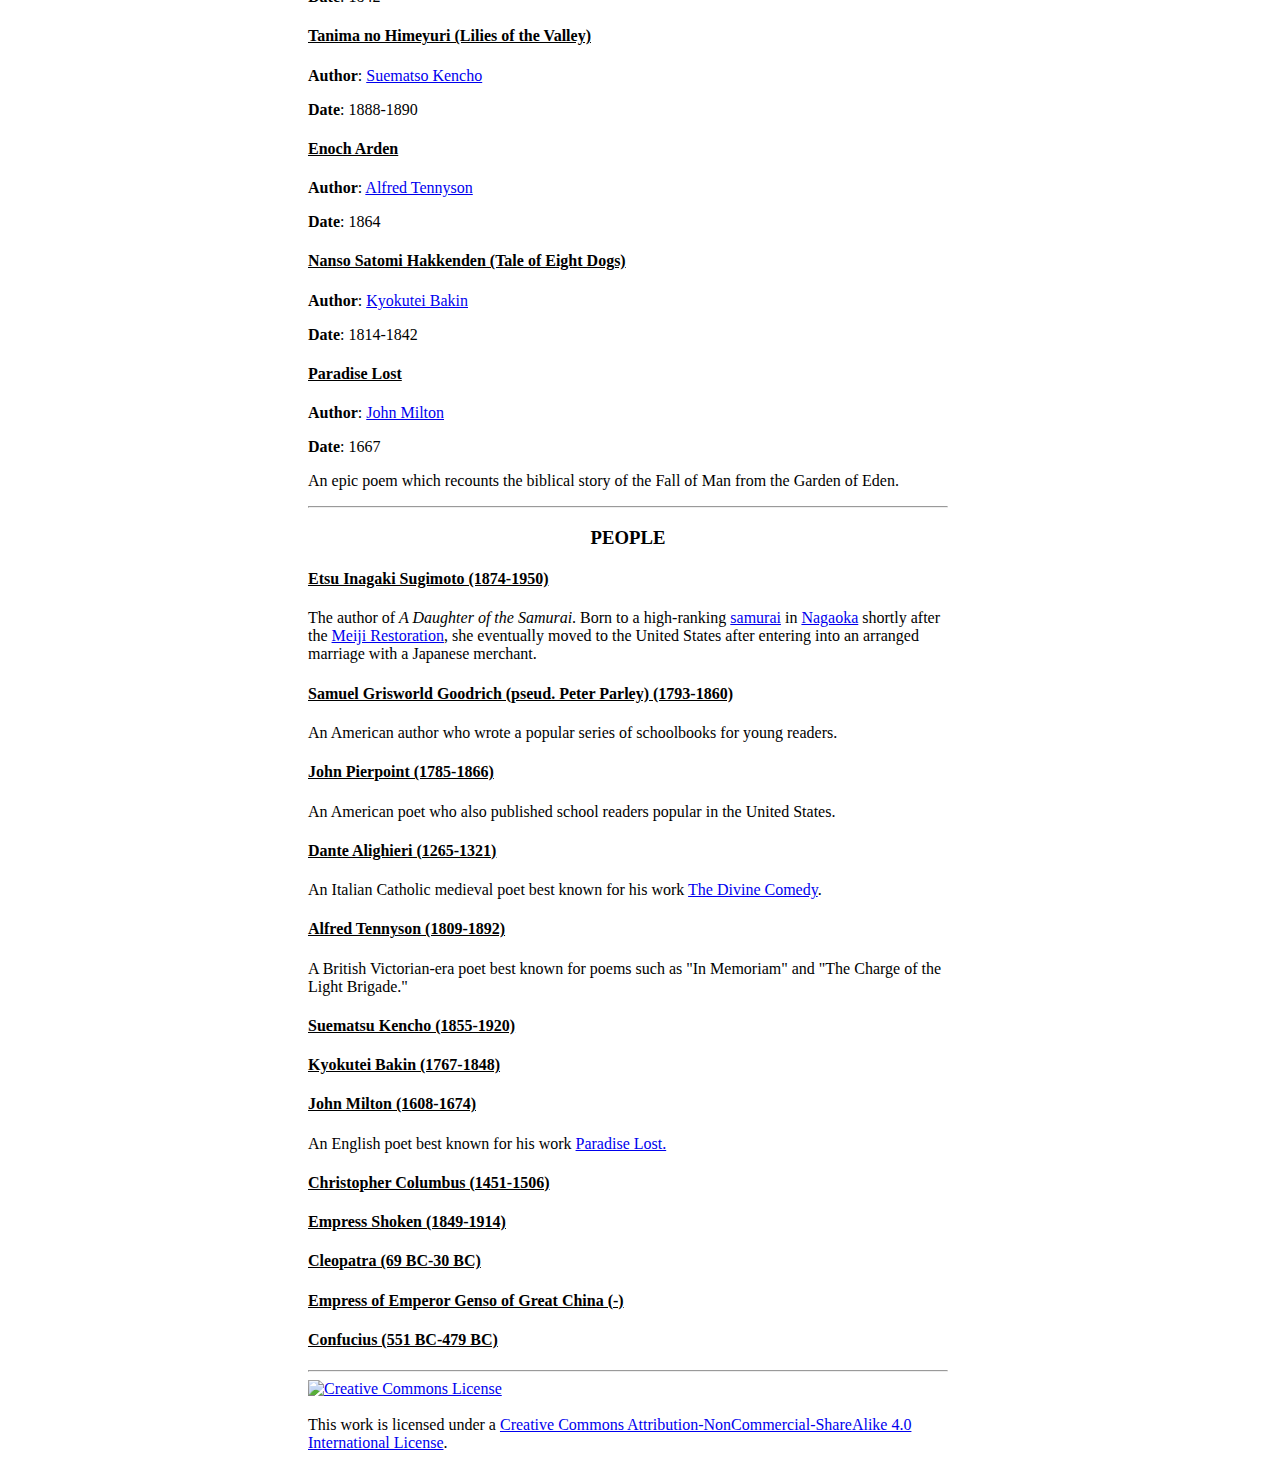
==== commit 25828cd6: "Add files via upload" ====
--- a/Samurai.html
+++ b/Samurai.html
@@ -5,8 +5,7 @@
    </head>
    <body>
       <h1>A DAUGHTER OF THE SAMURAI by Etsu Inagaki Sugimoto</h1>
-      <h4>Encoded by Bryan Christman</h4>
-      <p> Right click to download the source files: <a href="Samurai.xml">XML</a>, <a href="Samurai.xsl">XSLT</a>, and <a href="Samurai.css">CSS</a>.</p>
+      <p>Right click to download the source files: <a href="Samurai.xml">XML</a>, <a href="Samurai.xsl">XSLT</a>, and <a href="Samurai.css">CSS</a>.</p>
       
       
       
@@ -17,8 +16,10 @@
       
       <div>
          
+         <hr></hr>
          <h2>CHAPTER XIV</h2>
          
+         <hr></hr>
          <h2>LESSONS</h2>
          
          <p>OUR time in school was supposed to be equally divided between Japanese and
@@ -78,10 +79,10 @@
          
          <p>The charm of delight that rare things give came to me during days and
             weeks&#x2014;even months and years&#x2014;from those books. I can recite whole
-            pages of them now. There was a most interesting story of <a href="#Colombus">Christopher Columbus.</a> It was not translated
+            pages of them now. There was a most interesting story of <a href="#Columbus">Christopher Columbus.</a> It was not translated
             literally, but adapted so that the Japanese mind would readily grasp the thought
             without being buried in a puzzling mass of strange customs. All facts of the
-            wonderful discovery were stated truthfully, but <a href="#Colombus">Columbus</a> was pictured as a fisher lad, and somewhere in the
+            wonderful discovery were stated truthfully, but <a href="#Columbus">Columbus</a> was pictured as a fisher lad, and somewhere in the
             story there figured a lacquer bowl and a pair of chopsticks.</p>
          
          <p>These books had been my inspiration during all my years of childhood, and when,
@@ -305,8 +306,10 @@
       
       <div>
          
+         <hr></hr>
          <h2>CHAPTER XV </h2>
          
+         <hr></hr>
          <h2> HOW I BECAME A CHRISTIAN</h2>
          
          <p>IN MY <a href="#Nagaoka">Nagaoka</a> home, notwithstanding the
@@ -581,8 +584,8 @@
             be best for you to wait until vacation. Then we will talk of it.&#x201d;</p>
          
          <p>So I postponed being baptized, and when vacation came, I went to <a href="#Nagaoka">Nagaoka</a>. The people there knew little of
-            Christianity.<a href="#note3">*</a> The only impression most of them had
-            was that it was a curious belief lacking in ceremony, whose converts were
+            Christianity.<a href="#note3">*</a> The only impression most of them
+            had was that it was a curious belief lacking in ceremony, whose converts were
             required to trample upon sacred things<a href="#note4">*</a> There
             existed, especially among the old, a strong distaste against <a href="">Jakyo</a>, the evil sect,
             but it held no vital, forceful bitterness. The people of <a href="#Nagaoka">Nagaoka</a> looked upon the stories of Japan's
@@ -634,7 +637,8 @@
       
       
       
-      <h2>Notes</h2><a id="note1"></a><p>*The Meiji Restoration was an 1868 political revolution that
+      <hr></hr>
+      <h3>NOTES</h3><a id="note1"></a><p>*The Meiji Restoration was an 1868 political revolution that
          reconsolidated power under the Emperor Meiji, ended the feudal rule of the <a href="#def4"><em>daimyos</em></a> and accelerated Japan's
          industrialization and modernization.</p><a id="note2"></a><p>*The Sun goddess of Shinto is known by the name Amaterasu Omikami,
          which means "Great Divinity Illuminating Heaven." She is considered to be the ruler
@@ -658,65 +662,82 @@
          ruled over most of the land from the 10th century until the <a href="#note1">Meiji Restoration</a>; the word is a combination of <em>dai</em>, which means "large," and <em>myo</em>, a short form of
          <em>myoden</em>, which means "private land"</p><a id="def5"></a><p><em>Kamishimo</em>: Traditional formal clothing worn
          by <a href="#def3">samurai</a></p>
-      <h2>Places</h2><a id="Tokyo"></a><h4>Tokyo, Japan</h4>
+      <hr></hr>
+      <h3>PLACES</h3><a id="Tokyo"></a><h4>Tokyo, Japan</h4>
       <p>Tokyo, literally "eastern capital," became the capital city of Japan during
          the <a href="note1">Meiji Restoration.</a>
          </p><a id="Nagaoka"></a><h4>Nagoaka, Japan</h4>
       <p>Once a town in Echigo Province, now a city in Niigata Prefecture. The town was
          destroyed during the battle of Hokuetsu during the <a href="#note1">Meiji
             Restoration</a> and rebuilt afterwards.</p>
-      <h2>Books</h2><a id="DivineComedy"></a><h4>The Divine Comedy</h4>
-      <p>Author: <a href="#Dante">Dante Alighieri</a></p>
-      <p>Date: 1472</p>
-      <p></p><a id="WesternSeas"></a><h4>Tales of the Western Seas</h4>
-      <p>Author: <a href="">N/A</a></p>
-      <p>Date: N/A</p>
-      <p></p><a id="WorldHistory"></a><h4>Peter Parley's World History</h4>
-      <p>Author: <a href="#Parley">Peter Parley</a></p>
-      <p>Date: N/A</p>
-      <p></p><a id="NationalReader"></a><h4>The National Reader</h4>
-      <p>Author: <a href="#Pierpont">John Pierpont</a></p>
-      <p>Date: 1827</p>
-      <p></p><a id="WilsonsReaders"></a><h4>Wilson's Readers</h4>
-      <p>Author: <a href="">N/A</a></p>
-      <p>Date: N/A</p>
-      <p></p><a id="OldTestament"></a><h4>The Old Testament</h4>
-      <p>Author: <a href="">N/A</a></p>
-      <p>Date: N/A</p>
-      <p></p><a id="Dora"></a><h4>Dora</h4>
-      <p>Author: <a href="#Tennyson">Alfred Tennyson</a></p>
-      <p>Date: 1886</p>
-      <p></p><a id="Tanima"></a><h4>Tanima no Himeyuri</h4>
-      <p>Author: <a href="#Kencho">Suematso Kencho</a></p>
-      <p>Date: 1888-1890</p>
+      <hr></hr>
+      <h3>LITERARY WORKS</h3><a id="DivineComedy"></a><h4>The Divine Comedy</h4>
+      <p><b>Author</b>: <a href="#Dante">Dante Alighieri</a></p>
+      <p><b>Date</b>: 1321</p>
+      <p> The Divine Comedy's depictions of Hell, Purgatory, and Heaven was extremely
+         influential on Western art and literature, including poets <a href="#Milton">Milton</a> and <a href="#Tennyson">Tennyson</a>.</p><a id="WesternSeas"></a><h4>Tales of the Western Seas</h4>
+      <p><b>Author</b>: <a href="">?</a></p>
+      <p><b>Date</b>: ?</p>
+      <p> Contains passages from schoolbooks, literature, and poetry. </p><a id="WorldHistory"></a><h4>Parley's Common School History of the World: A Pictorial
+         History of the World, Ancient and Modern, for the Use of Schools</h4>
+      <p><b>Author</b>: <a href="#Parley">Samuel G. Goodrich</a></p>
+      <p><b>Date</b>: 1859</p>
+      <p>A schoolbook which provides an outline of world history.</p><a id="NationalReader"></a><h4>The National Reader: A Selection of Exercises in Reading and Speaking,
+         Designed to Fill the Same Place in the Schools of the United States, that is
+         Held in those of Great Britain by the Compilations of Murray, Scott, Enfield,
+         Mylius, Thompson, Ewing, and Others. </h4>
+      <p><b>Author</b>: <a href="#Pierpont">John Pierpont</a></p>
+      <p><b>Date</b>: 1827</p>
+      <p>A school reader popular in the United States, which consists of a series of
+         passages takeen from various authors.</p><a id="WilsonsReaders"></a><h4>Wilson's Readers</h4>
+      <p><b>Author</b>: <a href="">?</a></p>
+      <p><b>Date</b>: ?</p>
+      <p>A schoolbook.</p><a id="OldTestament"></a><h4>The Old Testament</h4>
+      <p><b>Author</b>: <a href="">Various</a></p>
+      <p><b>Date</b>: Between 8th and 1st Centuries BC</p>
+      <p>The first division of the Christian bible.</p><a id="Dora"></a><h4>Dora</h4>
+      <p><b>Author</b>: <a href="#Tennyson">Alfred Tennyson</a></p>
+      <p><b>Date</b>: 1842</p>
+      <p></p><a id="Tanima"></a><h4>Tanima no Himeyuri (Lilies of the Valley)</h4>
+      <p><b>Author</b>: <a href="#Kencho">Suematso Kencho</a></p>
+      <p><b>Date</b>: 1888-1890</p>
       <p></p><a id="EnochArden"></a><h4>Enoch Arden</h4>
-      <p>Author: <a href="#Tennyson">Alfred Tennyson</a></p>
-      <p>Date: 1864</p>
-      <p></p><a id="Hakkenden"></a><h4>Nanso Satomi Hakkenden</h4>
-      <p>Author: <a href="#Bakin">Kyokutei Bakin</a></p>
-      <p>Date: 1814-1842</p>
+      <p><b>Author</b>: <a href="#Tennyson">Alfred Tennyson</a></p>
+      <p><b>Date</b>: 1864</p>
+      <p></p><a id="Hakkenden"></a><h4>Nanso Satomi Hakkenden (Tale of Eight Dogs)</h4>
+      <p><b>Author</b>: <a href="#Bakin">Kyokutei Bakin</a></p>
+      <p><b>Date</b>: 1814-1842</p>
       <p></p><a id="ParadiseLost"></a><h4>Paradise Lost</h4>
-      <p>Author: <a href="#Milton">John Milton</a></p>
-      <p>Date: 1667</p>
-      <p></p>
-      <h2>People</h2><a id="Etsu"></a><h4>Etsu Inagaki Sugimoto (1874-1950)</h4>
-      <p></p><a id="Parley"></a><h4>Samuel Grisworld Goodrich (pseud. Peter Parley) (1793-1860)</h4>
-      <p></p><a id="Pierpont"></a><h4>John Pierpoint (1785-1866)</h4>
-      <p></p><a id="Dante"></a><h4>Dante Alighieri (1265-1321)</h4>
-      <p></p><a id="Tennyson"></a><h4>Alfred Tennyson (1809-1892)</h4>
-      <p></p><a id="Kencho"></a><h4>Suematsu Kencho (1855-1920)</h4>
+      <p><b>Author</b>: <a href="#Milton">John Milton</a></p>
+      <p><b>Date</b>: 1667</p>
+      <p>An epic poem which recounts the biblical story of the Fall of Man from the Garden
+         of Eden.</p>
+      <hr></hr>
+      <h3>PEOPLE</h3><a id="Etsu"></a><h4>Etsu Inagaki Sugimoto (1874-1950)</h4>
+      <p>The author of <em>A Daughter of the Samurai</em>. Born to a
+         high-ranking <a href="#def3">samurai</a> in <a href="#Nagaoka">Nagaoka</a> shortly after the <a href="#note1">Meiji
+            Restoration</a>, she eventually moved to the United States after entering
+         into an arranged marriage with a Japanese merchant.</p><a id="Parley"></a><h4>Samuel Grisworld Goodrich (pseud. Peter Parley) (1793-1860)</h4>
+      <p>An American author who wrote a popular series of schoolbooks for young
+         readers. </p><a id="Pierpont"></a><h4>John Pierpoint (1785-1866)</h4>
+      <p>An American poet who also published school readers popular in the United
+         States.</p><a id="Dante"></a><h4>Dante Alighieri (1265-1321)</h4>
+      <p>An Italian Catholic medieval poet best known for his work <a href="#DivineComedy">The Divine Comedy</a>.</p><a id="Tennyson"></a><h4>Alfred Tennyson (1809-1892)</h4>
+      <p>A British Victorian-era poet best known for poems such as "In Memoriam" and "The Charge
+         of the Light Brigade."</p><a id="Kencho"></a><h4>Suematsu Kencho (1855-1920)</h4>
       <p></p><a id="Bakin"></a><h4>Kyokutei Bakin (1767-1848)</h4>
       <p></p><a id="Milton"></a><h4>John Milton (1608-1674)</h4>
-      <p></p><a id="Colombus"></a><h4>Christopher Colombus (1451-1506)</h4>
+      <p>An English poet best known for his work <a href="#ParadiseLost">Paradise Lost.</a></p><a id="Columbus"></a><h4>Christopher Columbus (1451-1506)</h4>
       <p></p><a id="Shoken"></a><h4>Empress Shoken (1849-1914)</h4>
       <p></p><a id="Cleopatra"></a><h4>Cleopatra (69 BC-30 BC)</h4>
       <p></p><a id="ChineseEmpress"></a><h4>Empress of Emperor Genso of Great China (-)</h4>
       <p></p><a id="Confucius"></a><h4>Confucius (551 BC-479 BC)</h4>
       <p></p>
+      <hr></hr>
       <a rel="license" href="http://creativecommons.org/licenses/by-nc-sa/4.0/"><img alt="Creative Commons License" style="border-width:0" src="https://i.creativecommons.org/l/by-nc-sa/4.0/88x31.png"></img></a><br></br>This
       work is licensed under a <a rel="license" href="http://creativecommons.org/licenses/by-nc-sa/4.0/">Creative Commons
          Attribution-NonCommercial-ShareAlike 4.0 International License</a>. 
       <title>A
                     Daughter of the Samurai</title>
    </body>
-</html>
+</html>--- a/Samurai.css
+++ b/Samurai.css
@@ -1,10 +1,30 @@
 body {
 
+    font-family: roman, 'times new roman', times, serif;
+    font-size: 12pt;
+    padding-left: 300px;
+    padding-right: 300px;
+    width: 50%;
+    text-align: left;
+
+}
+
+div {
     font-size: 14pt;
-    padding-left: 300px;
-    width: 50%;
+    text-indent: 25px;
+
+}
+
+h3 {
+    text-align: center;
+}
+
+h2 {
+    text-align: center;
+}
+
+h4 {
+    text-decoration: underline;
 }
 
 
-
-
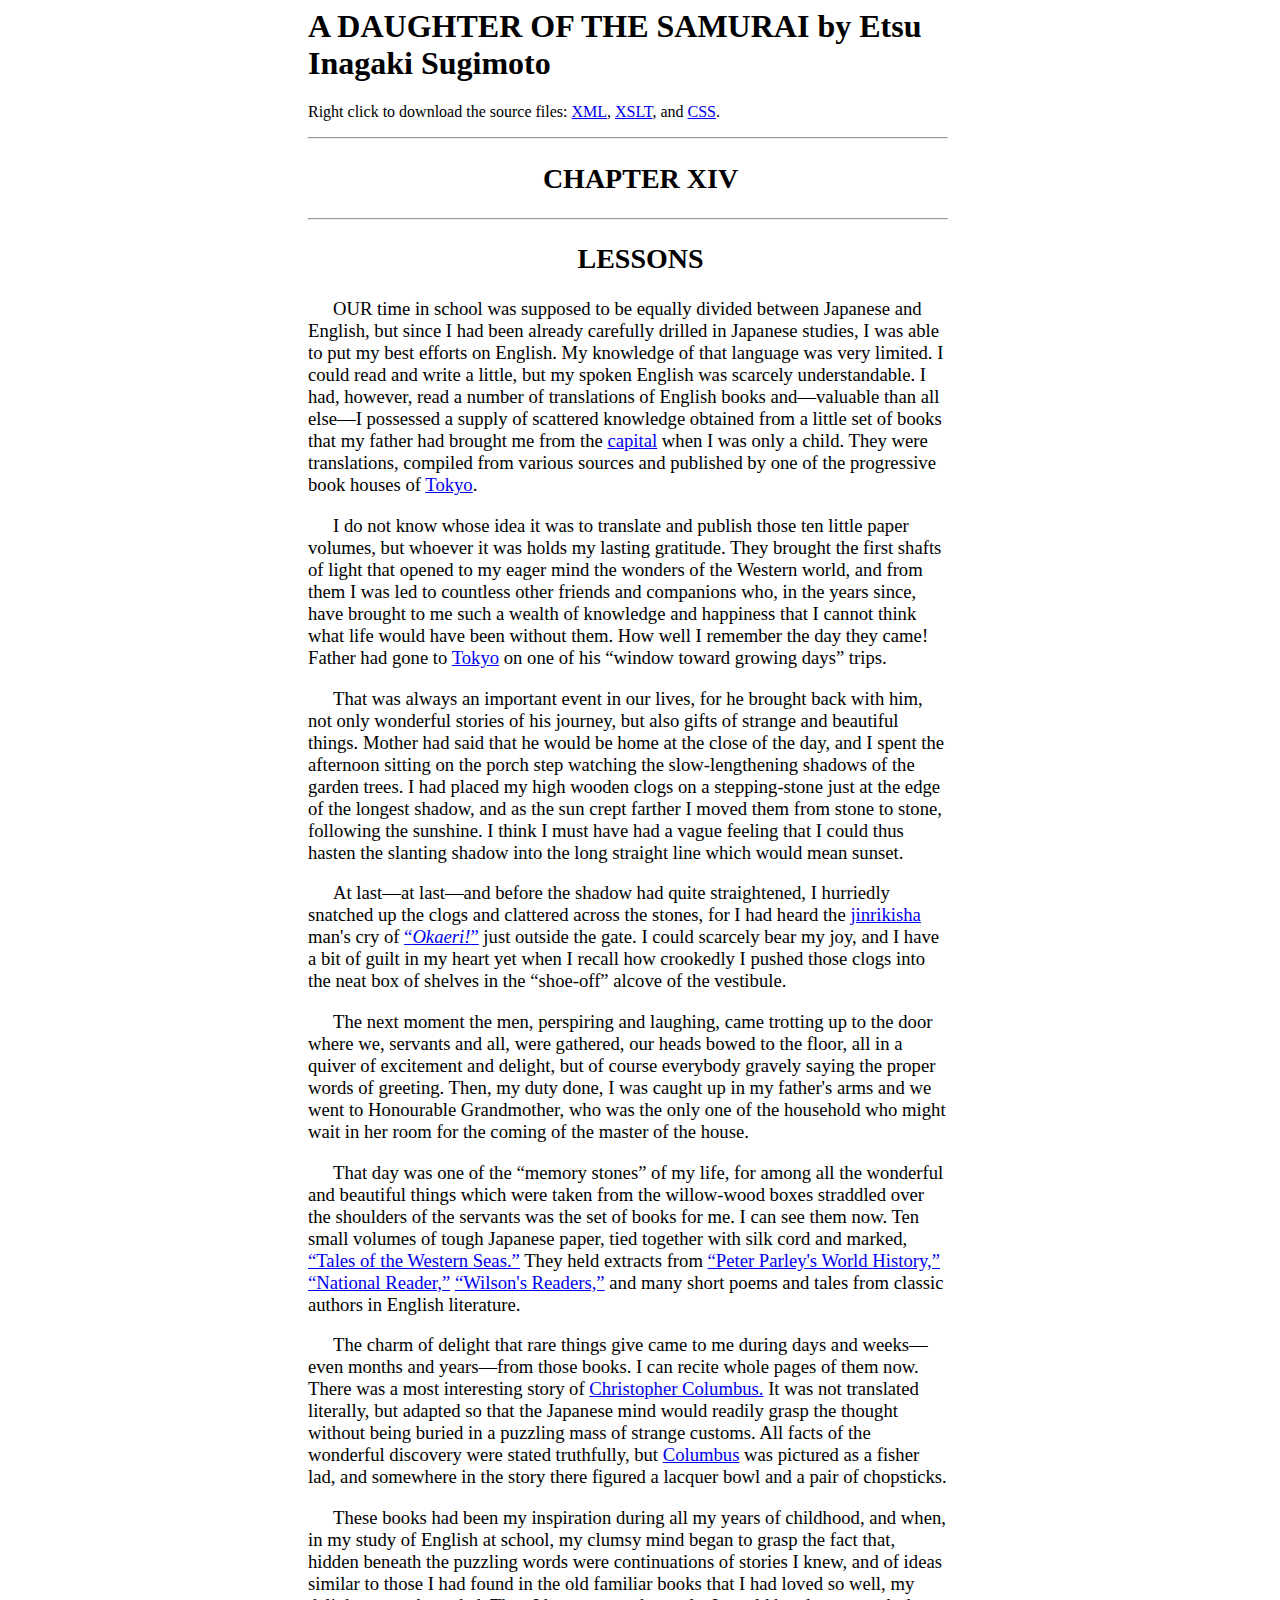
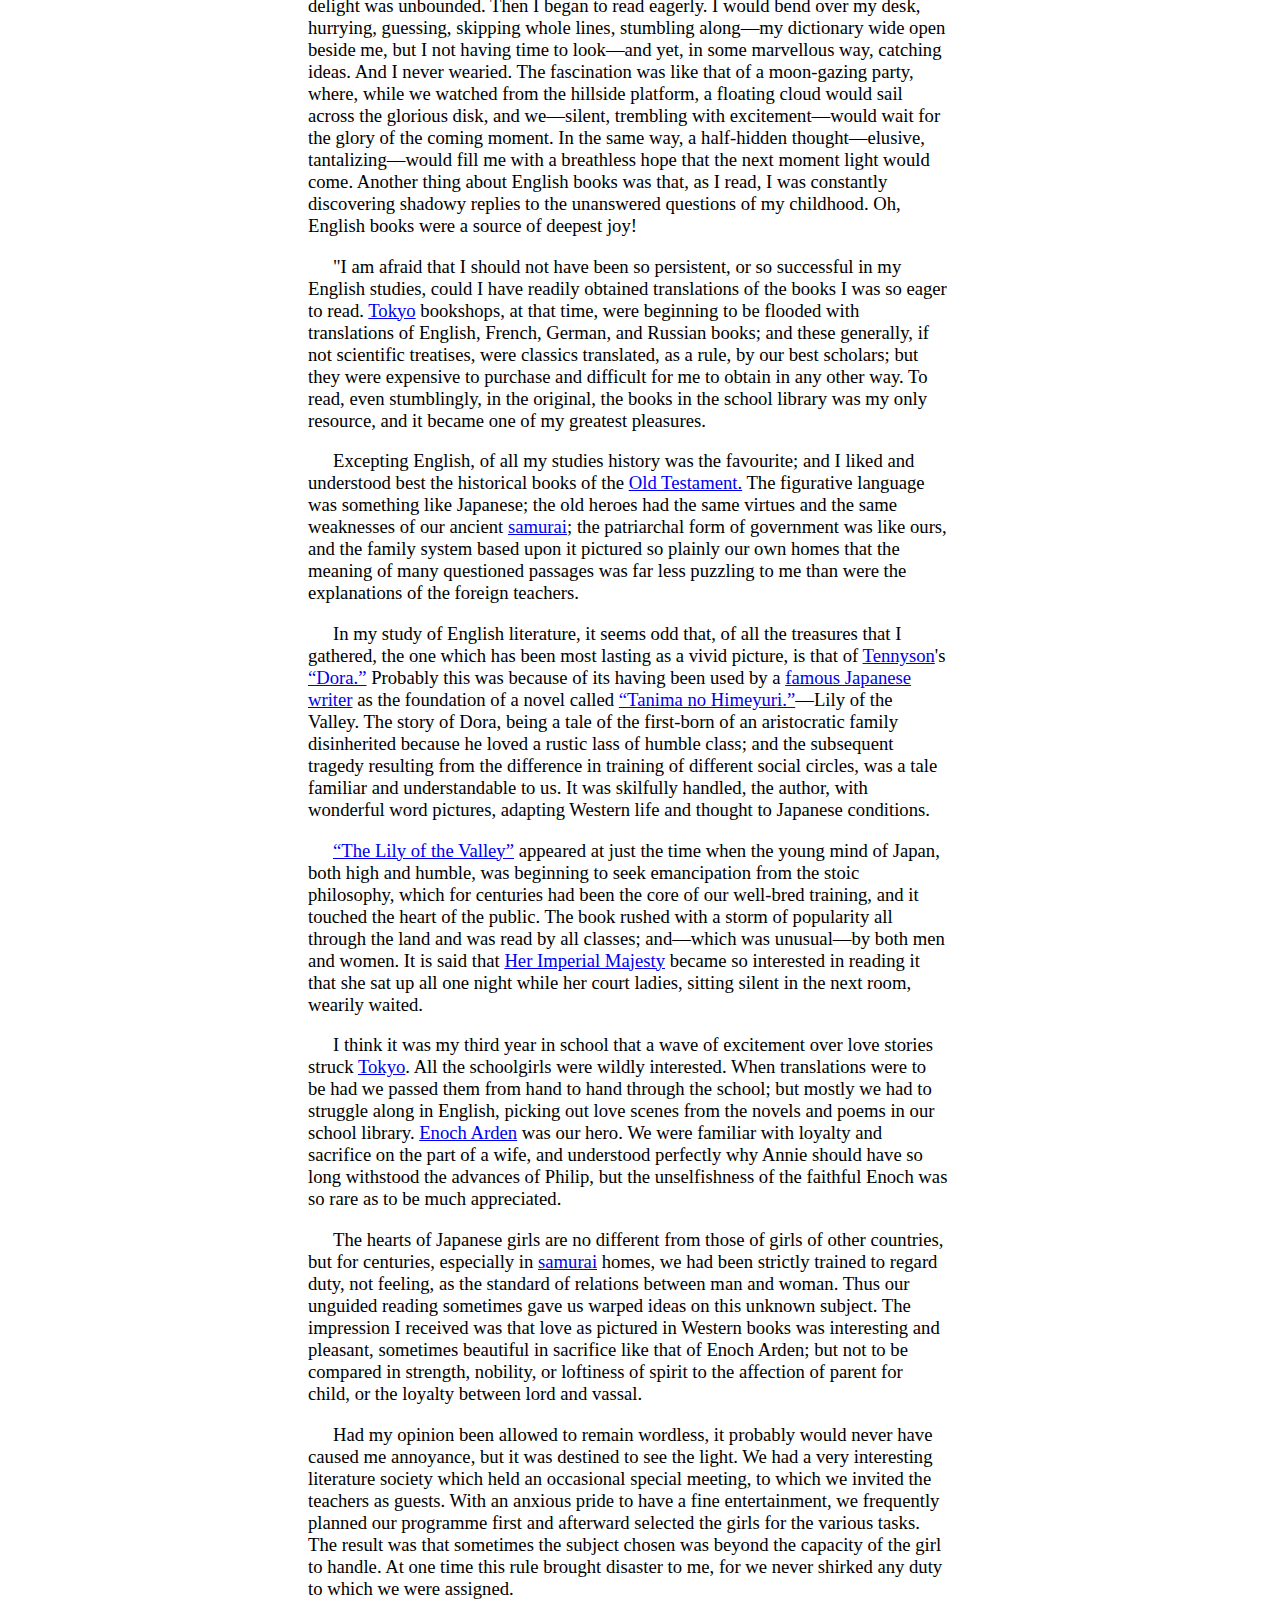
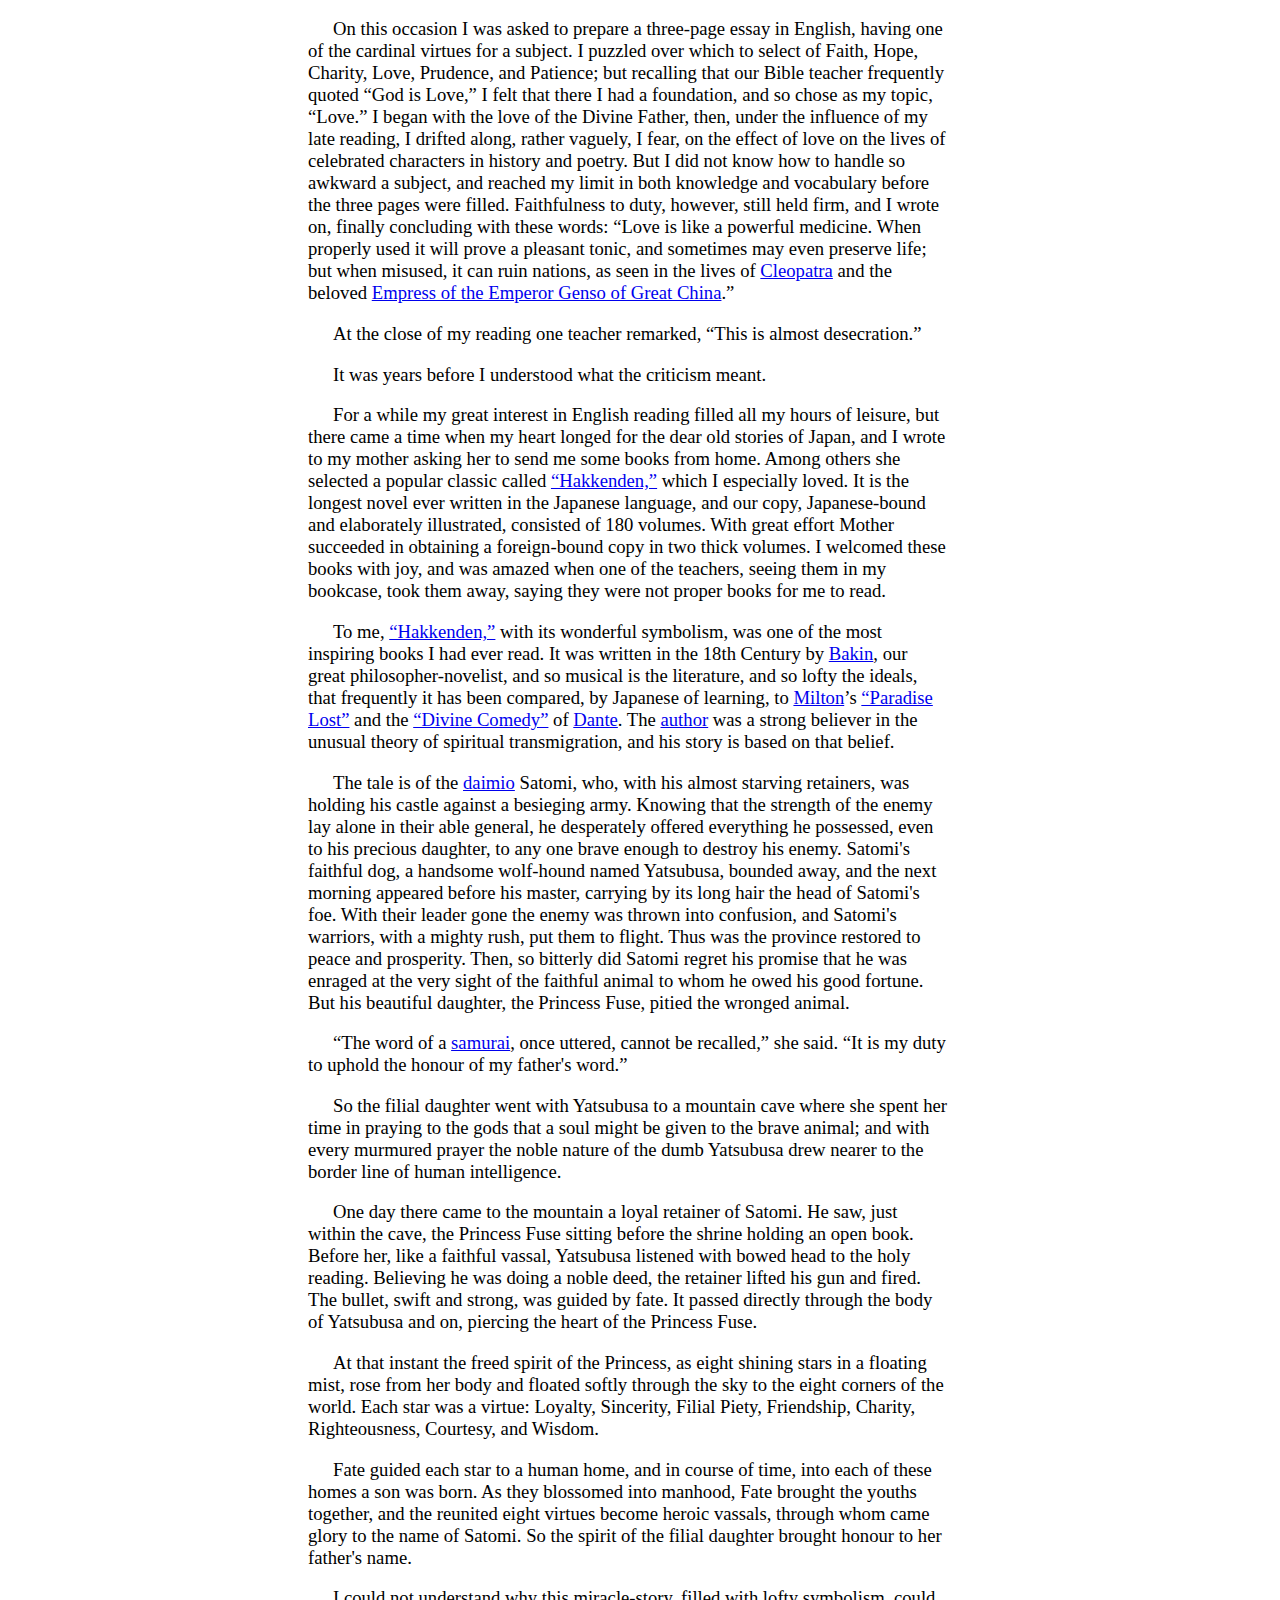
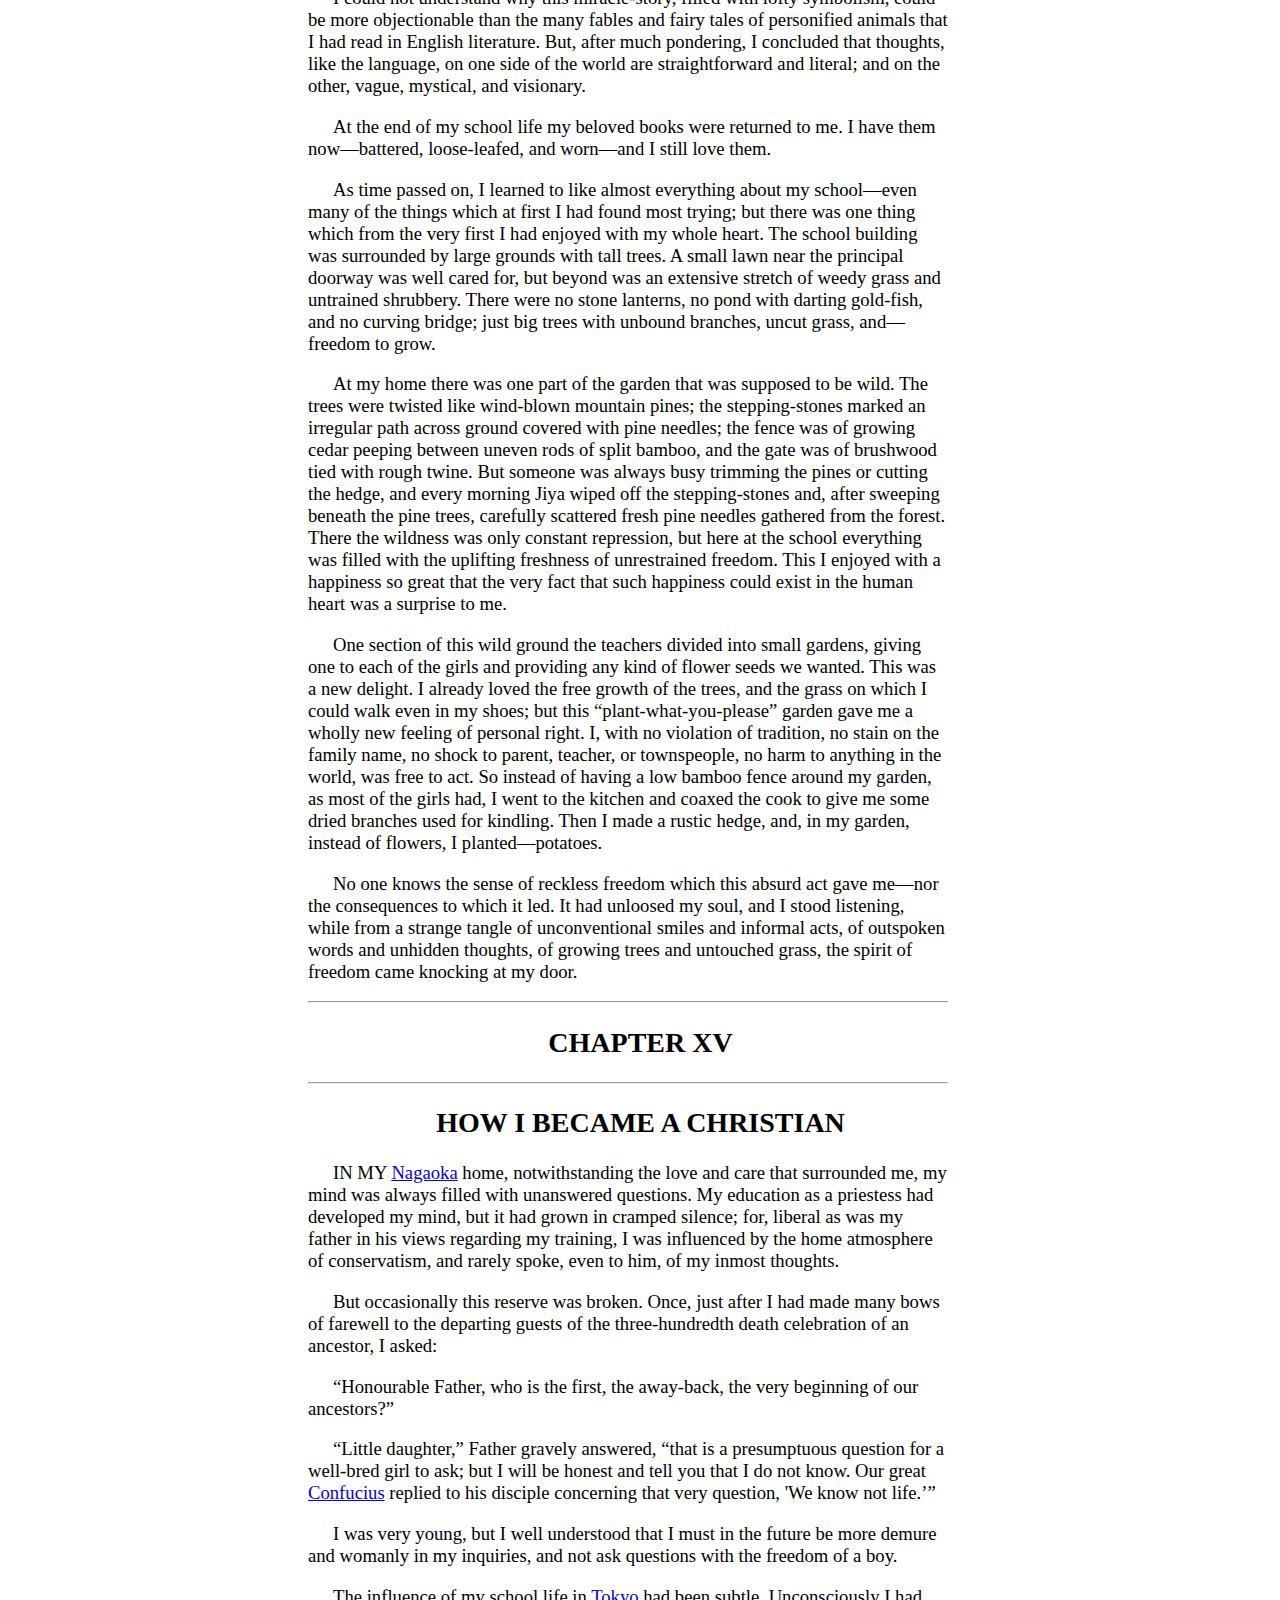
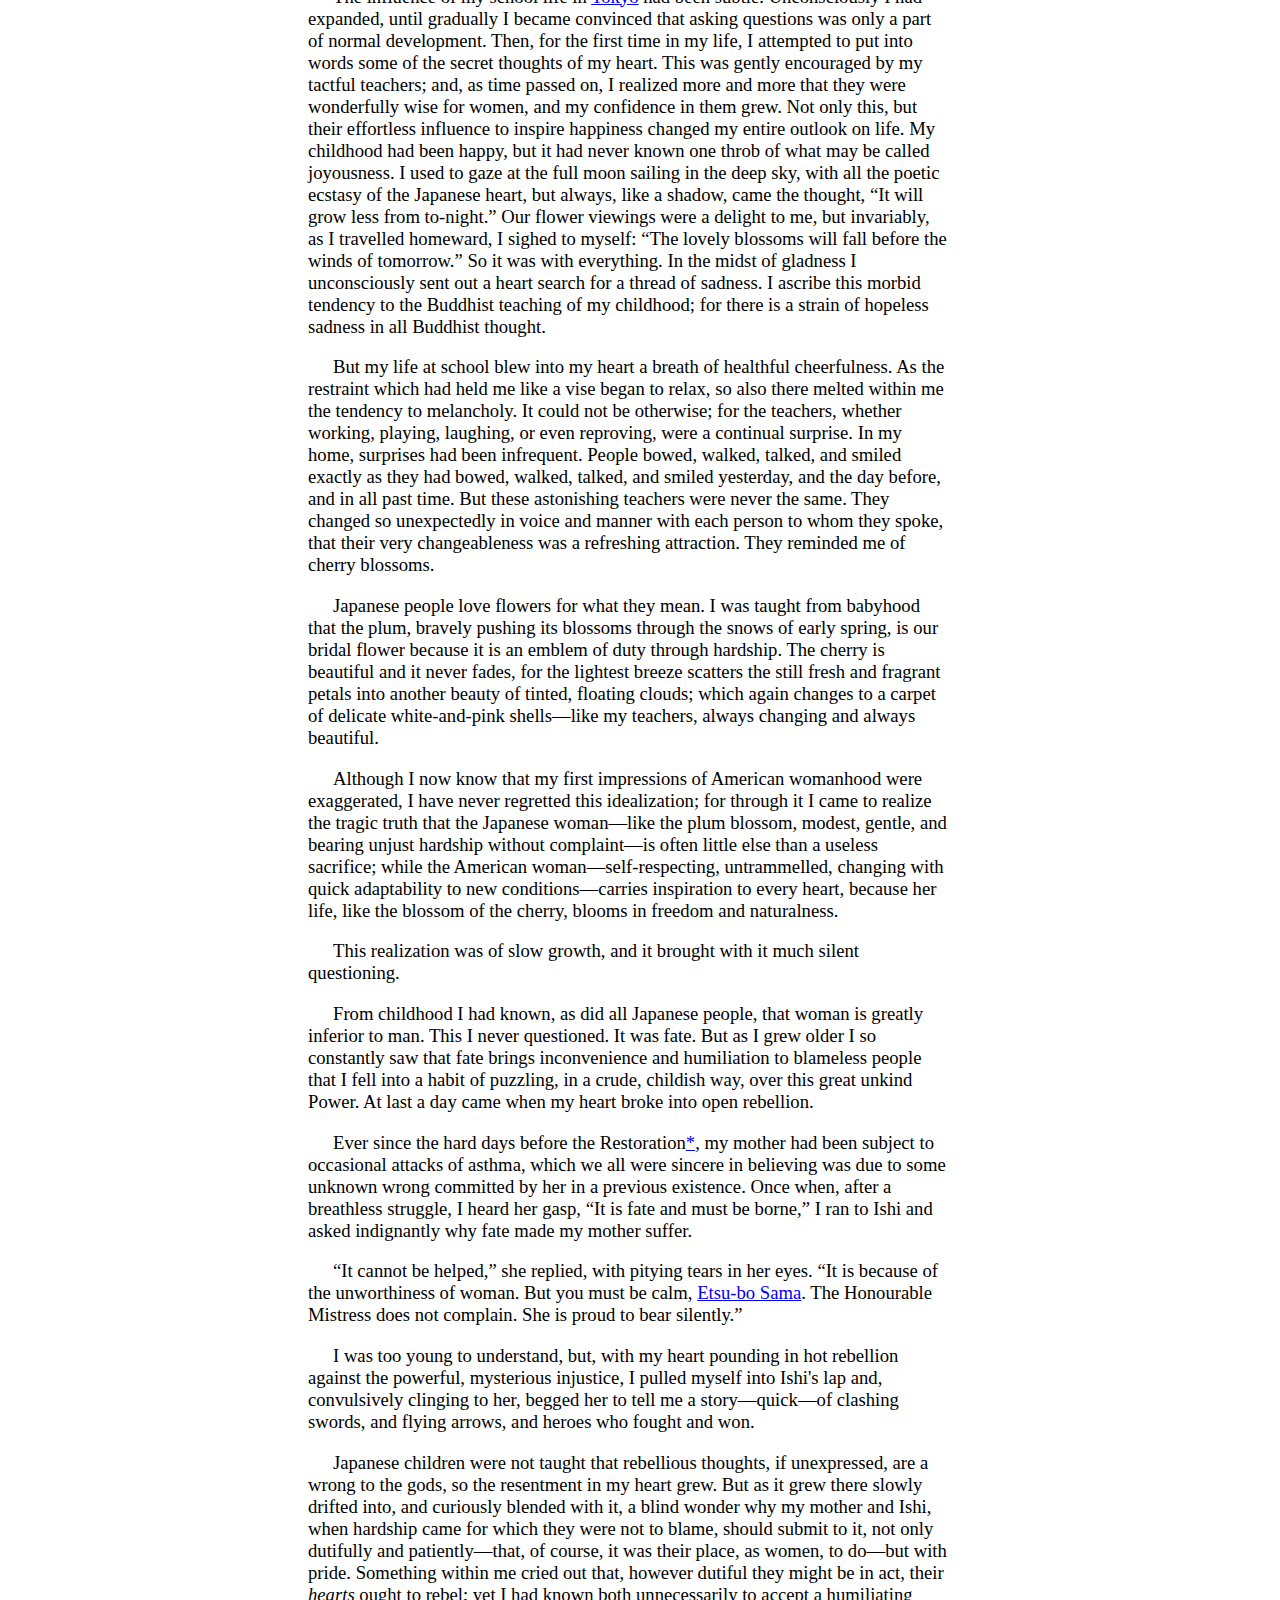
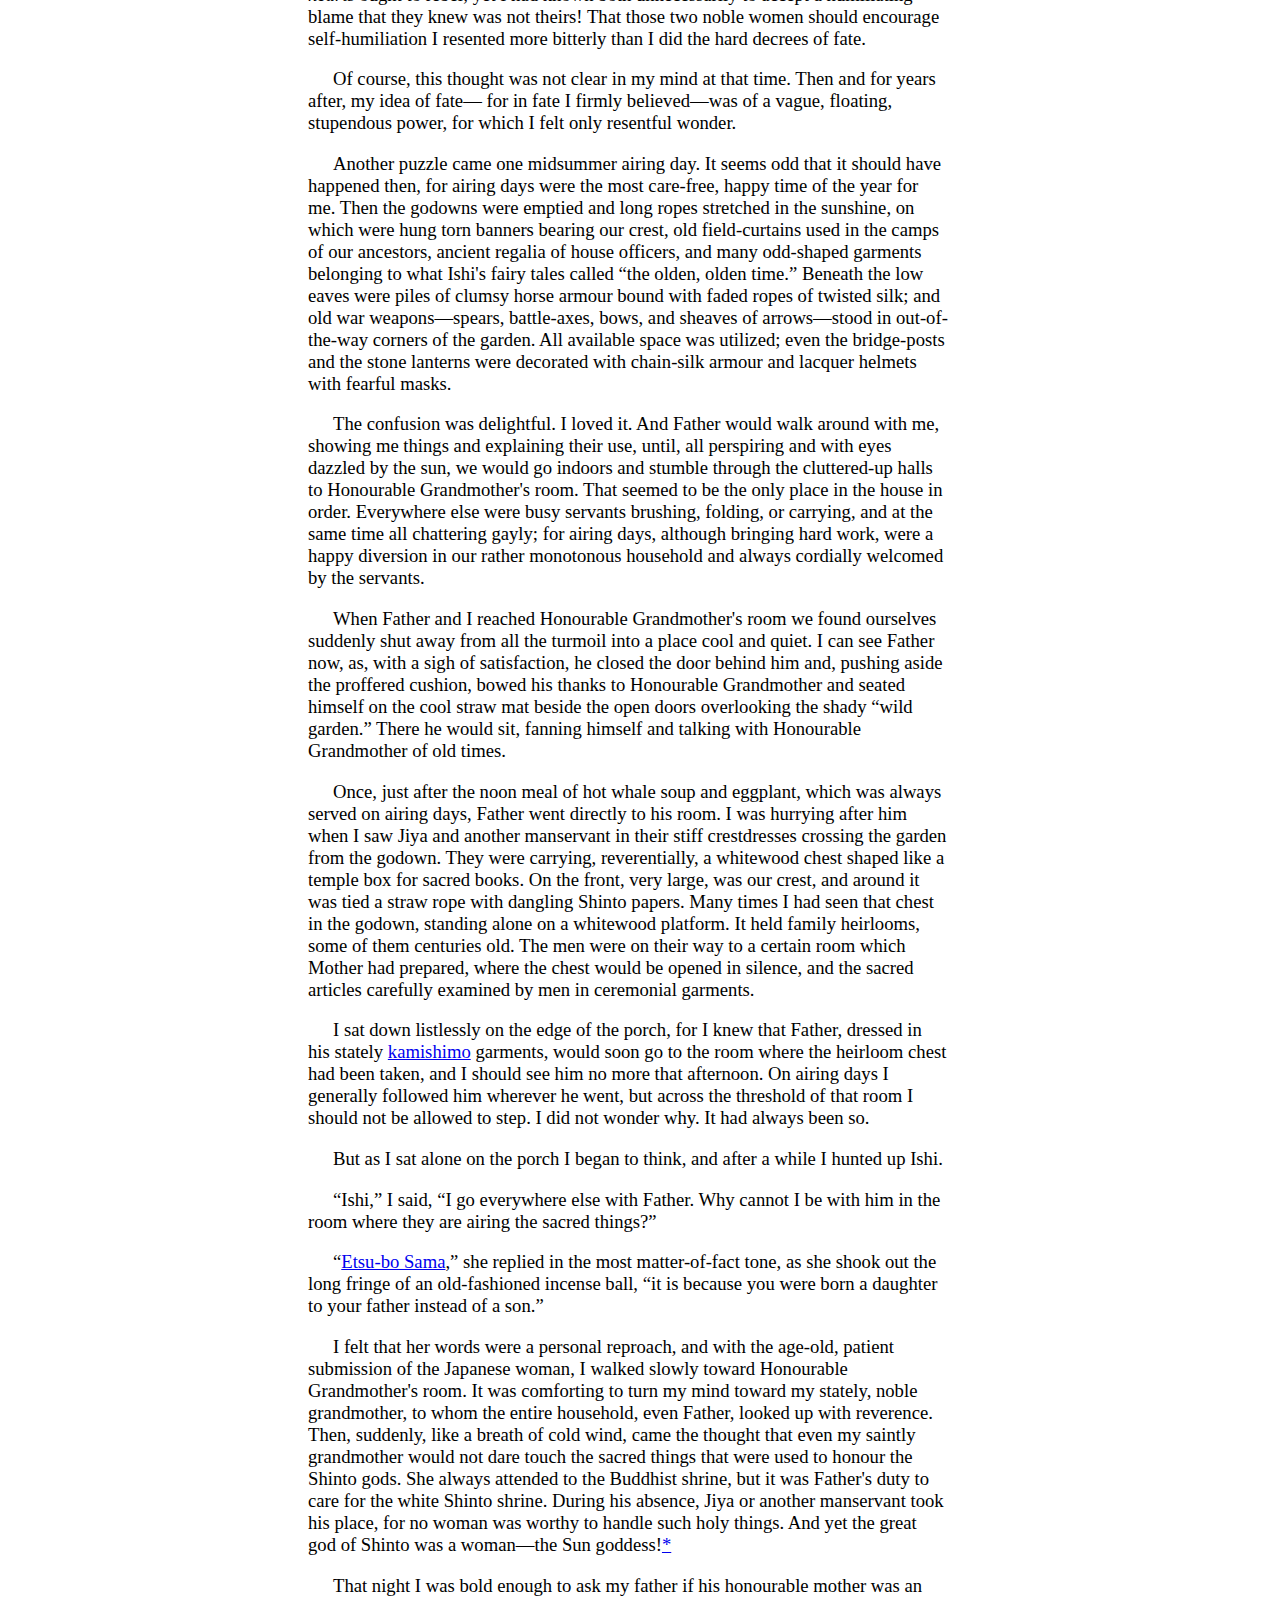
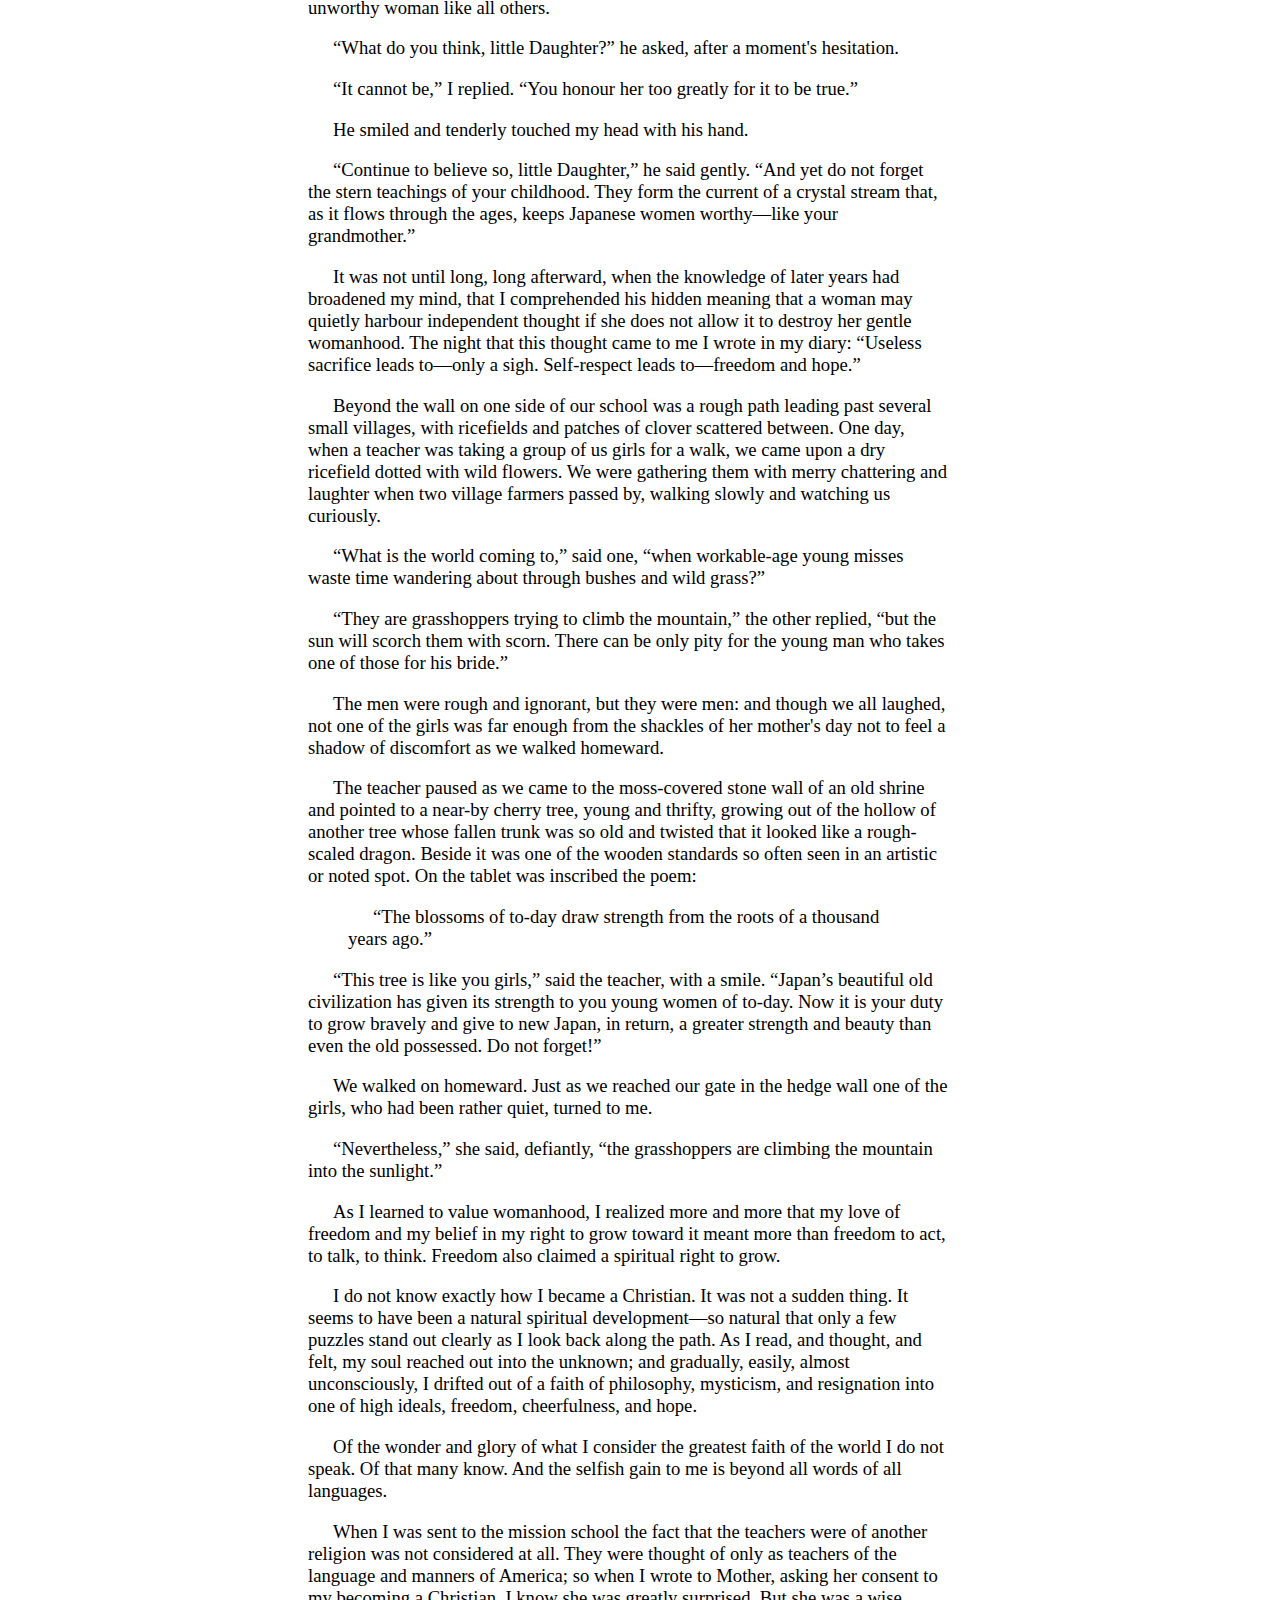
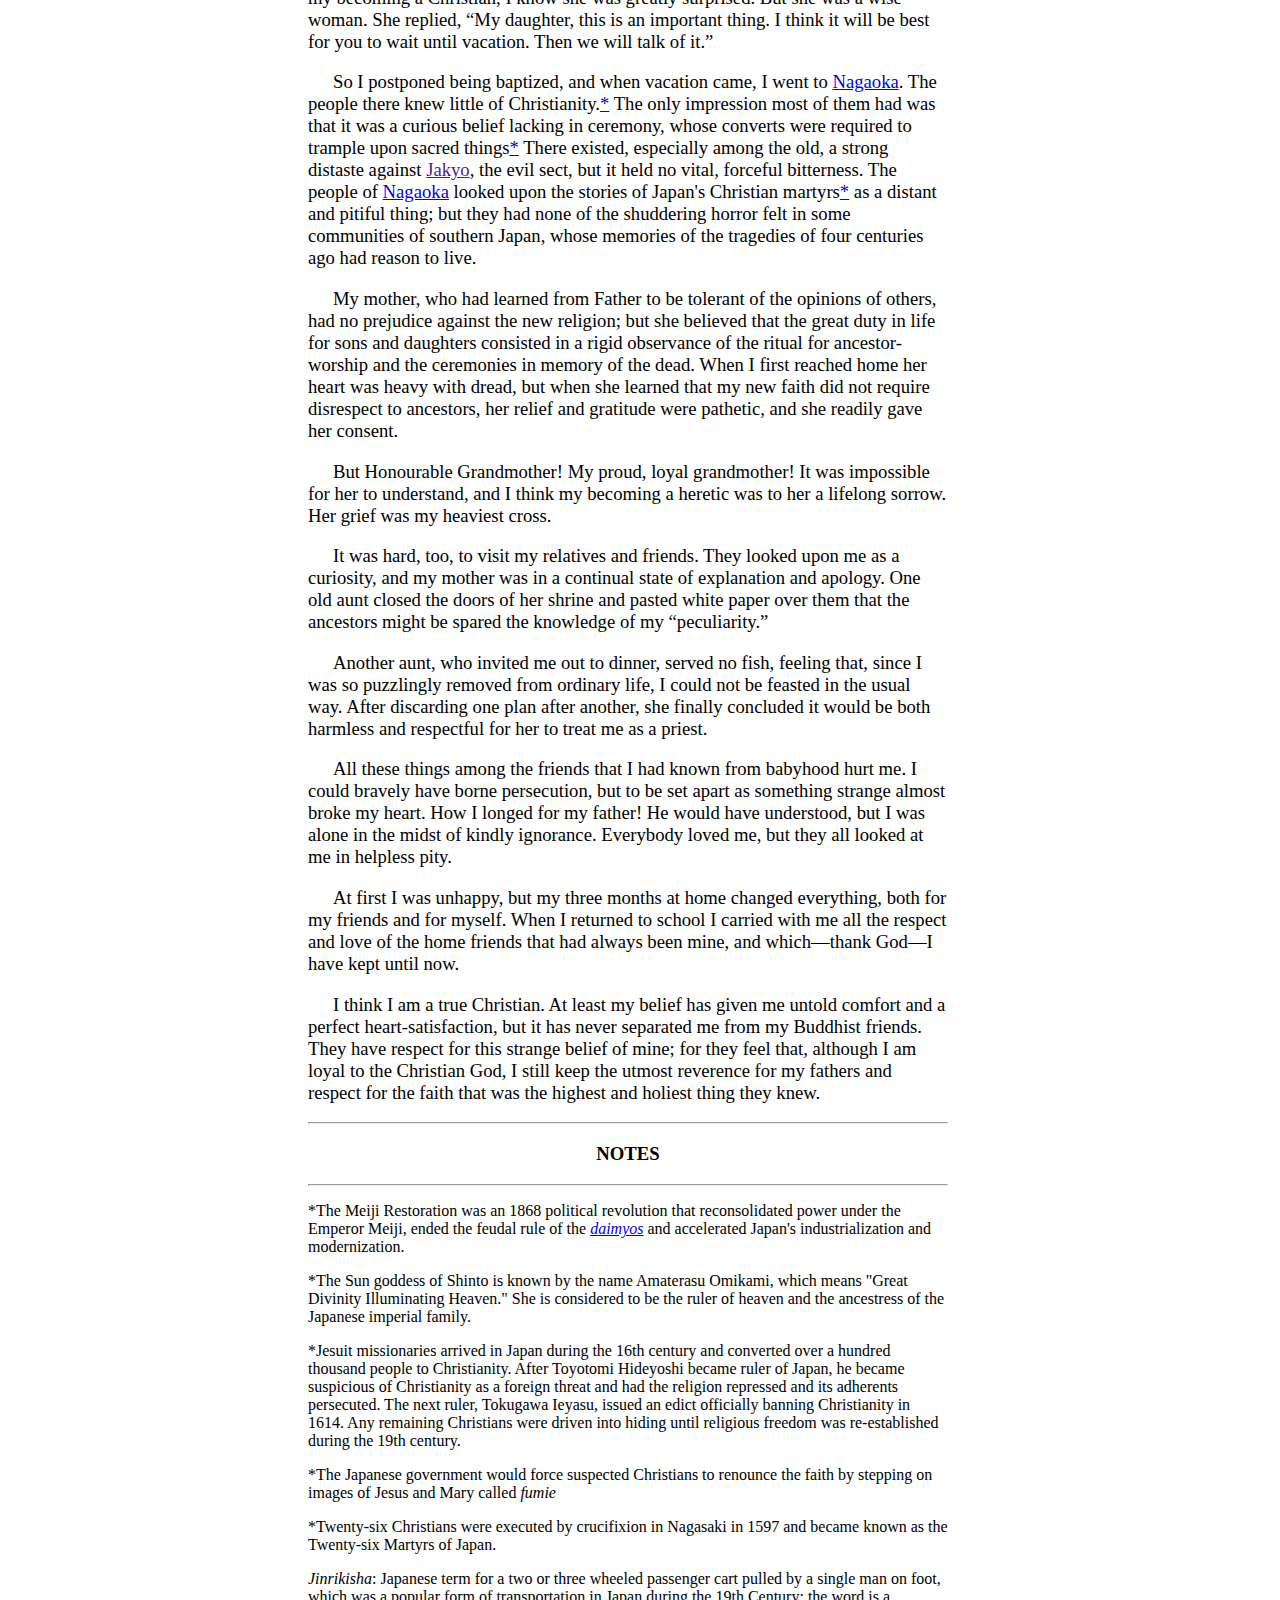
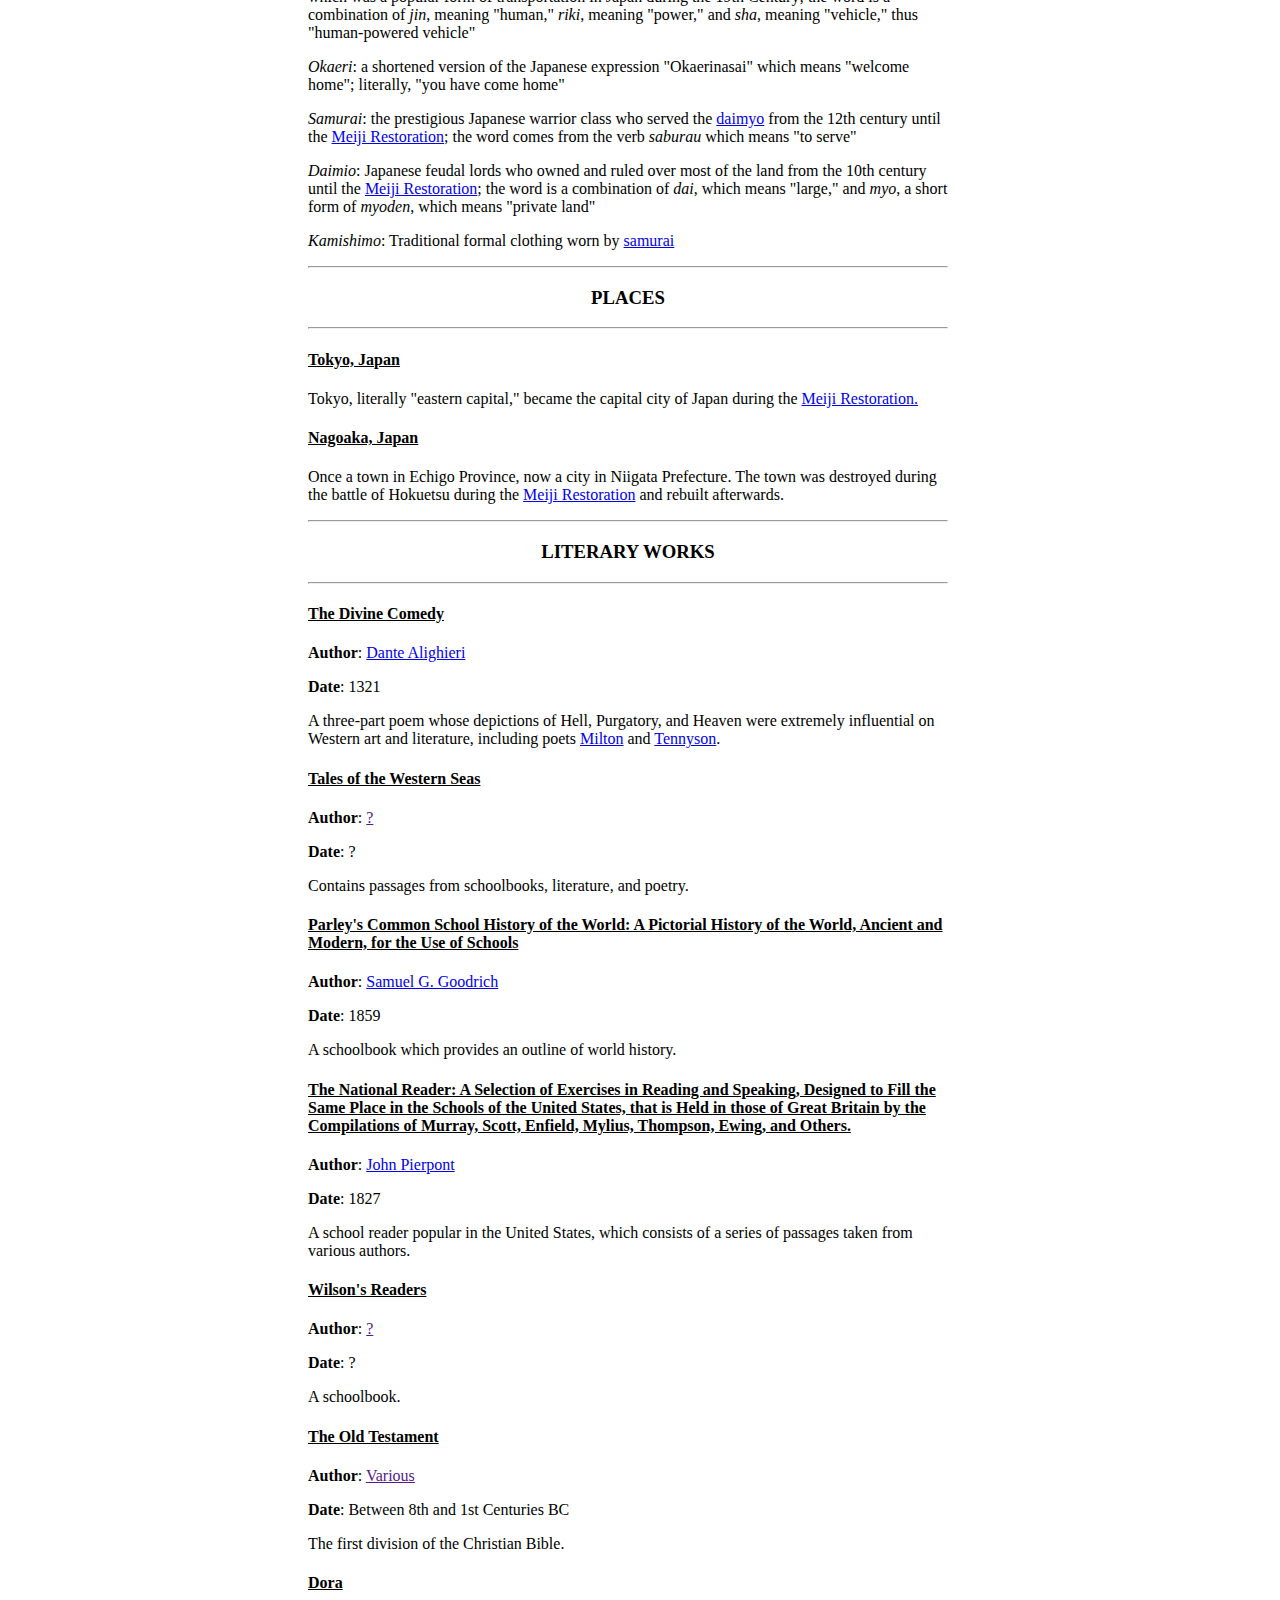
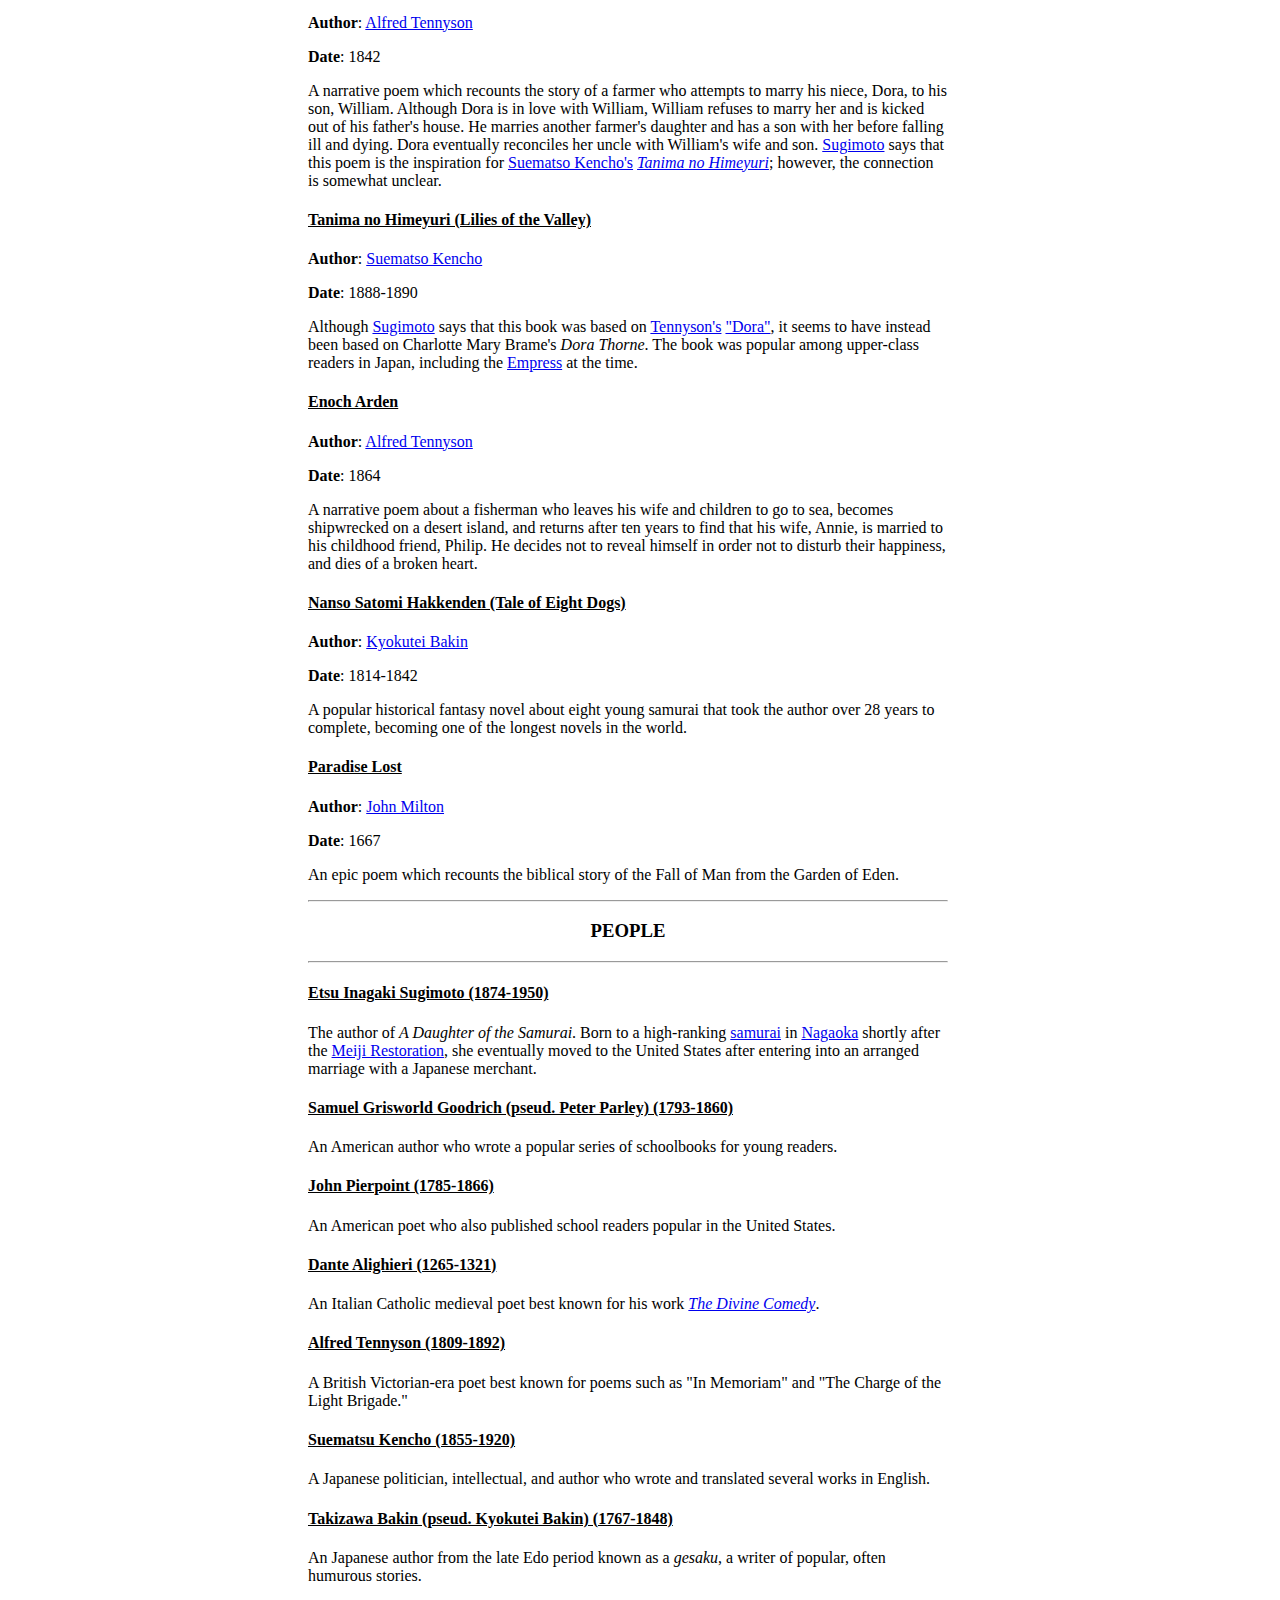
==== commit b5eca4f3: "Add files via upload" ====
--- a/Samurai.html
+++ b/Samurai.html
@@ -638,7 +638,8 @@
       
       
       <hr></hr>
-      <h3>NOTES</h3><a id="note1"></a><p>*The Meiji Restoration was an 1868 political revolution that
+      <h3>NOTES</h3>
+      <hr></hr><a id="note1"></a><p>*The Meiji Restoration was an 1868 political revolution that
          reconsolidated power under the Emperor Meiji, ended the feudal rule of the <a href="#def4"><em>daimyos</em></a> and accelerated Japan's
          industrialization and modernization.</p><a id="note2"></a><p>*The Sun goddess of Shinto is known by the name Amaterasu Omikami,
          which means "Great Divinity Illuminating Heaven." She is considered to be the ruler
@@ -663,7 +664,8 @@
          <em>myoden</em>, which means "private land"</p><a id="def5"></a><p><em>Kamishimo</em>: Traditional formal clothing worn
          by <a href="#def3">samurai</a></p>
       <hr></hr>
-      <h3>PLACES</h3><a id="Tokyo"></a><h4>Tokyo, Japan</h4>
+      <h3>PLACES</h3>
+      <hr></hr><a id="Tokyo"></a><h4>Tokyo, Japan</h4>
       <p>Tokyo, literally "eastern capital," became the capital city of Japan during
          the <a href="note1">Meiji Restoration.</a>
          </p><a id="Nagaoka"></a><h4>Nagoaka, Japan</h4>
@@ -671,10 +673,11 @@
          destroyed during the battle of Hokuetsu during the <a href="#note1">Meiji
             Restoration</a> and rebuilt afterwards.</p>
       <hr></hr>
-      <h3>LITERARY WORKS</h3><a id="DivineComedy"></a><h4>The Divine Comedy</h4>
+      <h3>LITERARY WORKS</h3>
+      <hr></hr><a id="DivineComedy"></a><h4>The Divine Comedy</h4>
       <p><b>Author</b>: <a href="#Dante">Dante Alighieri</a></p>
       <p><b>Date</b>: 1321</p>
-      <p> The Divine Comedy's depictions of Hell, Purgatory, and Heaven was extremely
+      <p> A three-part poem whose depictions of Hell, Purgatory, and Heaven were extremely
          influential on Western art and literature, including poets <a href="#Milton">Milton</a> and <a href="#Tennyson">Tennyson</a>.</p><a id="WesternSeas"></a><h4>Tales of the Western Seas</h4>
       <p><b>Author</b>: <a href="">?</a></p>
       <p><b>Date</b>: ?</p>
@@ -689,31 +692,49 @@
       <p><b>Author</b>: <a href="#Pierpont">John Pierpont</a></p>
       <p><b>Date</b>: 1827</p>
       <p>A school reader popular in the United States, which consists of a series of
-         passages takeen from various authors.</p><a id="WilsonsReaders"></a><h4>Wilson's Readers</h4>
+         passages taken from various authors.</p><a id="WilsonsReaders"></a><h4>Wilson's Readers</h4>
       <p><b>Author</b>: <a href="">?</a></p>
       <p><b>Date</b>: ?</p>
       <p>A schoolbook.</p><a id="OldTestament"></a><h4>The Old Testament</h4>
       <p><b>Author</b>: <a href="">Various</a></p>
       <p><b>Date</b>: Between 8th and 1st Centuries BC</p>
-      <p>The first division of the Christian bible.</p><a id="Dora"></a><h4>Dora</h4>
+      <p>The first division of the Christian Bible.</p><a id="Dora"></a><h4>Dora</h4>
       <p><b>Author</b>: <a href="#Tennyson">Alfred Tennyson</a></p>
       <p><b>Date</b>: 1842</p>
-      <p></p><a id="Tanima"></a><h4>Tanima no Himeyuri (Lilies of the Valley)</h4>
+      <p>A narrative poem which recounts the story of a farmer who attempts to marry
+         his niece, Dora, to his son, William. Although Dora is in love with William,
+         William refuses to marry her and is kicked out of his father's house. He marries
+         another farmer's daughter and has a son with her before falling ill and dying.
+         Dora eventually reconciles her uncle with William's wife and son. <a href="#Etsu">Sugimoto</a> says
+         that this poem is the inspiration for <a href="#Suematso">Suematso
+            Kencho's</a>
+         <a href="#Tanima"><em>Tanima no Himeyuri</em></a>; however, the connection is
+         somewhat unclear. </p><a id="Tanima"></a><h4>Tanima no Himeyuri (Lilies of the Valley)</h4>
       <p><b>Author</b>: <a href="#Kencho">Suematso Kencho</a></p>
       <p><b>Date</b>: 1888-1890</p>
-      <p></p><a id="EnochArden"></a><h4>Enoch Arden</h4>
+      <p>Although <a href="#Etsu">Sugimoto</a> says that this book was based on <a href="#Tennyson">Tennyson's</a>
+         <a href="#Dora">"Dora"</a>, it seems to have instead been based on Charlotte
+         Mary Brame's <em>Dora Thorne</em>. The book was popular among upper-class readers in Japan,
+         including the <a href="#Shoken">Empress</a> at the time.</p><a id="EnochArden"></a><h4>Enoch Arden</h4>
       <p><b>Author</b>: <a href="#Tennyson">Alfred Tennyson</a></p>
       <p><b>Date</b>: 1864</p>
-      <p></p><a id="Hakkenden"></a><h4>Nanso Satomi Hakkenden (Tale of Eight Dogs)</h4>
+      <p>A narrative poem about a fisherman who leaves his wife and children to go to
+         sea, becomes shipwrecked on a desert island, and returns after ten years to find
+         that his wife, Annie, is married to his childhood friend, Philip. He decides
+         not to reveal himself in order not to disturb their happiness, and dies of a
+         broken heart. </p><a id="Hakkenden"></a><h4>Nanso Satomi Hakkenden (Tale of Eight Dogs)</h4>
       <p><b>Author</b>: <a href="#Bakin">Kyokutei Bakin</a></p>
       <p><b>Date</b>: 1814-1842</p>
-      <p></p><a id="ParadiseLost"></a><h4>Paradise Lost</h4>
+      <p>A popular historical fantasy novel about eight young samurai that took the author
+         over 28 years to complete, becoming one of the
+         longest novels in the world.</p><a id="ParadiseLost"></a><h4>Paradise Lost</h4>
       <p><b>Author</b>: <a href="#Milton">John Milton</a></p>
       <p><b>Date</b>: 1667</p>
-      <p>An epic poem which recounts the biblical story of the Fall of Man from the Garden
-         of Eden.</p>
+      <p>An epic poem which recounts the biblical story of the Fall of Man from the
+         Garden of Eden.</p>
       <hr></hr>
-      <h3>PEOPLE</h3><a id="Etsu"></a><h4>Etsu Inagaki Sugimoto (1874-1950)</h4>
+      <h3>PEOPLE</h3>
+      <hr></hr><a id="Etsu"></a><h4>Etsu Inagaki Sugimoto (1874-1950)</h4>
       <p>The author of <em>A Daughter of the Samurai</em>. Born to a
          high-ranking <a href="#def3">samurai</a> in <a href="#Nagaoka">Nagaoka</a> shortly after the <a href="#note1">Meiji
             Restoration</a>, she eventually moved to the United States after entering
@@ -722,17 +743,26 @@
          readers. </p><a id="Pierpont"></a><h4>John Pierpoint (1785-1866)</h4>
       <p>An American poet who also published school readers popular in the United
          States.</p><a id="Dante"></a><h4>Dante Alighieri (1265-1321)</h4>
-      <p>An Italian Catholic medieval poet best known for his work <a href="#DivineComedy">The Divine Comedy</a>.</p><a id="Tennyson"></a><h4>Alfred Tennyson (1809-1892)</h4>
-      <p>A British Victorian-era poet best known for poems such as "In Memoriam" and "The Charge
-         of the Light Brigade."</p><a id="Kencho"></a><h4>Suematsu Kencho (1855-1920)</h4>
-      <p></p><a id="Bakin"></a><h4>Kyokutei Bakin (1767-1848)</h4>
-      <p></p><a id="Milton"></a><h4>John Milton (1608-1674)</h4>
-      <p>An English poet best known for his work <a href="#ParadiseLost">Paradise Lost.</a></p><a id="Columbus"></a><h4>Christopher Columbus (1451-1506)</h4>
-      <p></p><a id="Shoken"></a><h4>Empress Shoken (1849-1914)</h4>
-      <p></p><a id="Cleopatra"></a><h4>Cleopatra (69 BC-30 BC)</h4>
-      <p></p><a id="ChineseEmpress"></a><h4>Empress of Emperor Genso of Great China (-)</h4>
-      <p></p><a id="Confucius"></a><h4>Confucius (551 BC-479 BC)</h4>
-      <p></p>
+      <p>An Italian Catholic medieval poet best known for his work <a href="#DivineComedy"><em>The Divine Comedy</em></a>.</p><a id="Tennyson"></a><h4>Alfred Tennyson (1809-1892)</h4>
+      <p>A British Victorian-era poet best known for poems such as "In Memoriam" and
+         "The Charge of the Light Brigade."</p><a id="Kencho"></a><h4>Suematsu Kencho (1855-1920)</h4>
+      <p>A Japanese politician, intellectual, and author who wrote and translated
+         several works in English.</p><a id="Bakin"></a><h4>Takizawa Bakin (pseud. Kyokutei Bakin) (1767-1848)</h4>
+      <p>An Japanese author from the late Edo period known as a <em>gesaku</em>, a writer of popular, often humurous stories.</p><a id="Milton"></a><h4>John Milton (1608-1674)</h4>
+      <p>An English poet best known for his work <a href="#ParadiseLost"><em>Paradise
+               Lost</em>.</a></p><a id="Columbus"></a><h4>Christopher Columbus (1451-1506)</h4>
+      <p>An Italian explorer who made several voyages to the Americas around the turn
+         of the 15th century, leading to European colonization.</p><a id="Shoken"></a><h4>Empress Shoken (1849-1914)</h4>
+      <p>The wife of Emperor Meiji who was Empress of Japan from 1869 through
+         1912.</p><a id="Cleopatra"></a><h4>Cleopatra (69 BC-30 BC)</h4>
+      <p>The famous queen of the Ptolemaic Kingdom of Egypt involved with the
+         historical events surrounding the fall of the Roman Republic. She was lovers
+         with both Julius Caesar and Mark Antony and comitted suicide after her kingdom
+         was conquered.</p><a id="ChineseEmpress"></a><h4>Empress of Emperor Genso of Great China (?-724)</h4>
+      <p>Possibly Empress Wang, an Empress of the Tang Dynasty, who was forced to
+         commit suicide after losing favor with her husband, Emperor Xuanzong. </p><a id="Confucius"></a><h4>Confucius (551 BC-479 BC)</h4>
+      <p>A Chinese philosopher whose teachings formed the basis of Confucianism, a way
+         of life which emphasizes moral virtue and social harmony. </p>
       <hr></hr>
       <a rel="license" href="http://creativecommons.org/licenses/by-nc-sa/4.0/"><img alt="Creative Commons License" style="border-width:0" src="https://i.creativecommons.org/l/by-nc-sa/4.0/88x31.png"></img></a><br></br>This
       work is licensed under a <a rel="license" href="http://creativecommons.org/licenses/by-nc-sa/4.0/">Creative Commons
